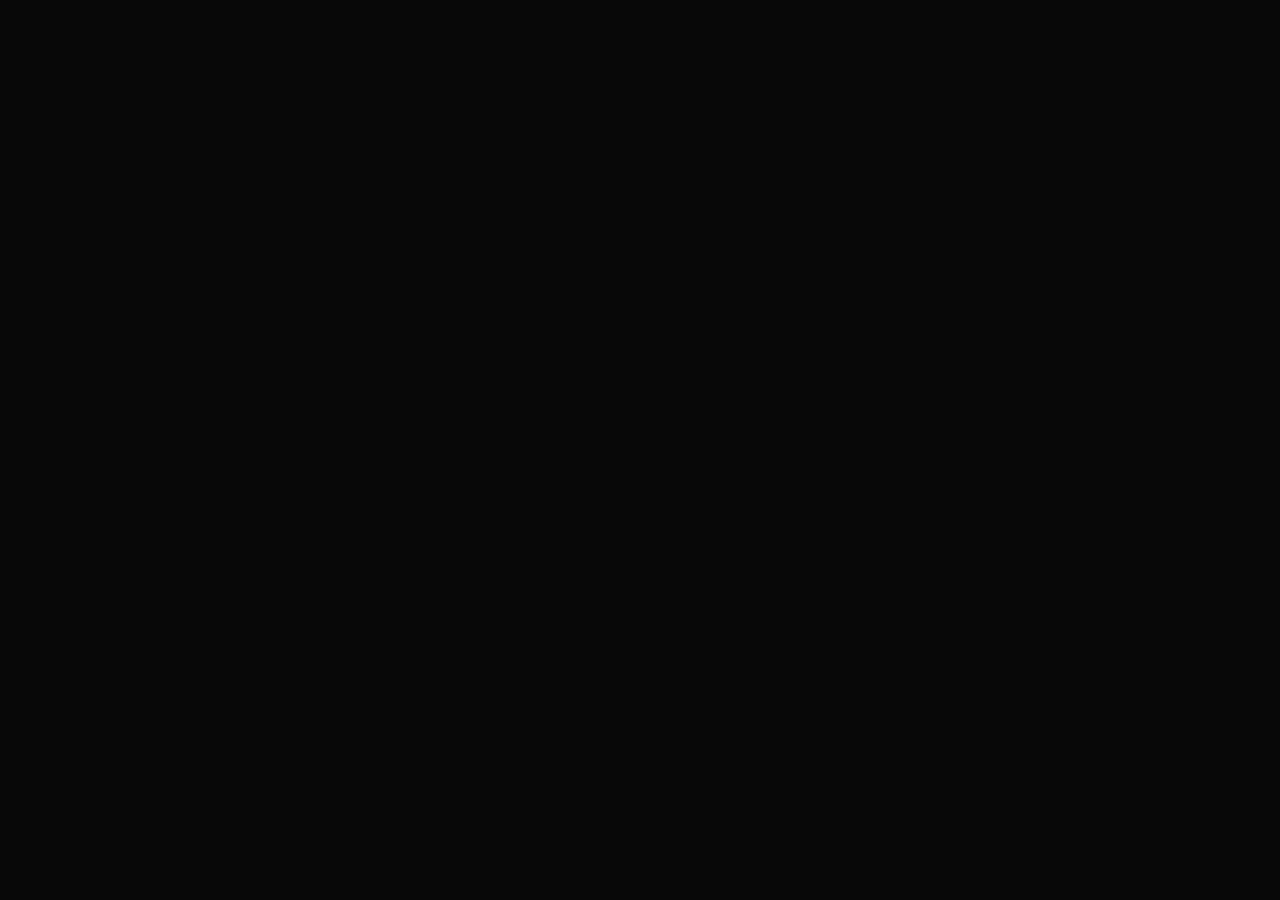
==== index.html @ 01e82305 "active State" ====
<!DOCTYPE html>
<html>
<head>
<meta name="viewport" content="width=device-width, user-scalable=no">
<title>Temma - Tell me more about</title>
<link rel="stylesheet" href="lib/tau/wearable/theme/default/tau.min.css">
<link rel="stylesheet" media="all and (-tizen-geometric-shape: circle)"
	href="lib/tau/wearable/theme/default/tau.circle.min.css">
<!-- load theme file for your application -->
<link rel="stylesheet" href="css/style.css">
</head>
<body>


	<div class="ui-page ui-page-active" id="main">
		<div class="ui-content new_margin_content">
			<div id="center"></div>

			<div id="direction"></div>
			<input type="button" id="direction-button">


		</div>


	</div>


	<div class="ui-page" id="two">
		<div class="ui-header"></div>
		<div class="ui-content">
			<div class="category">

				<div id="insidertip" class="filter"></div>
				<div id="sights" class="filter"></div>
				<div id="culinary" class="filter"></div>
			</div>
			<a href="#main">back</a> <a href="#third">orientation</a>
			<p id="tdlat"></p>
			<p id="beispiel"></p>

			<div id="location">Get Location</div>

		</div>

	</div>


	<div class="ui-page" id="third">
		<div class="ui-header"></div>
		<div class="ui-content">
		<div id="direction2"></div>
			<input type="button" id="direction-button2">
			<!-- <div id="application">
				<div id="rotation">rotate</div>
				<div id="shadow"></div>

				<div id="angle">
					0<sup>o</sup>
				</div>
				<div id="direct">N</div>
			</div> -->
			<!-- <a href="#main">back</a> -->


		</div>

	</div>



	<script src="lib/jquery.js" type="text/javascript"></script>
	<script type="text/javascript" src="lib/tau/wearable/js/tau.min.js"></script>
	<script src="minimongo/jsdelivr.js" type="text/javascript"></script>
	<script src="minimongo/dist/minimongo.js"></script>
	<script src="minimongo/point_of_interest.js" type="text/javascript"></script>
	<!-- <script src="minimongo/poi_muc.js" type="text/javascript"></script>  -->

	<script src="lowBatteryCheck.js" type="text/javascript"></script>
	<script src="app.js" type="text/javascript"></script>
	<script src="js/main.js" type="text/javascript"></script>
	<!--  <script src="js/draw_pois.js" type="text/javascript"></script> -->
	<!-- <script src="js/get_data.js" type="text/javascript"></script> -->
	<script src="js/calculate_distance.js" type="text/javascript"></script>
	<script src="js/calculate_bearing.js" type="text/javascript"></script>
	<!-- <script src="js/select_poi.js" type="text/javascript"></script> -->
</body>
</html>
---- lib/tau/wearable/theme/default/tau.min.css ----
/*
 * Copyright (c) 2015 Samsung Electronics Co., Ltd
 *
 * Licensed under the Flora License, Version 1.1 (the "License");
 * you may not use this file except in compliance with the License.
 * You may obtain a copy of the License at
 *
 *     http://floralicense.org/license/
 *
 * Unless required by applicable law or agreed to in writing, software
 * distributed under the License is distributed on an "AS IS" BASIS,
 * WITHOUT WARRANTIES OR CONDITIONS OF ANY KIND, either express or implied.
 * See the License for the specific language governing permissions and
 * limitations under the License.
 */
*{outline:0}article,aside,details,figcaption,figure,footer,header,hgroup,nav,section,summary{display:block}audio,canvas,video{display:inline-block;*display:inline;*zoom:1}audio:not([controls]){display:none;height:0}[hidden]{display:none}html{font-size:100%;-webkit-text-size-adjust:100%;-moz-text-size-adjust:100%;-ms-text-size-adjust:100%;-o-text-size-adjust:100%;text-size-adjust:100%}html,button,input,select,textarea{font-family:Tizen,Samsung Sans,Helvetica}body{margin:0}h1{font-size:2em;margin:.67em 0}h2{font-size:1.5em;margin:.83em 0}h3{font-size:1.17em;margin:1em 0}h4{font-size:1em;margin:1.33em 0}h5{font-size:.83em;margin:1.67em 0}h6{font-size:.75em;margin:2.33em 0}abbr[title]{border-bottom:1px dotted}b,strong{font-weight:700}blockquote{margin:1em 40px}dfn{font-style:italic}mark{background:#ff0;color:#000}p,pre{margin:1em 0}code,kbd,pre,samp{font-family:monospace,serif;_font-family:'courier new',monospace;font-size:1em}pre{white-space:pre;white-space:pre-wrap;word-wrap:break-word}q{quotes:none}q:before,q:after{content:'';content:none}small{font-size:75%}sub,sup{font-size:75%;line-height:0;position:relative;vertical-align:baseline}sup{top:-.5em}sub{bottom:-.25em}dl,menu,ol,ul{margin:1em 0}dd{margin:0 0 0 40px}menu,ol,ul{padding:0 0 0 40px}nav ul,nav ol{list-style:none;list-style-image:none}img{border:0;-ms-interpolation-mode:bicubic}svg:not(:root){overflow:hidden}figure{margin:0}form{margin:0}fieldset{border:1px solid silver;margin:0 2px;padding:.35em .625em .75em}legend{border:0;padding:0;white-space:normal;*margin-left:-7px}button,input,select,textarea{font-size:100%;margin:0;vertical-align:baseline;*vertical-align:middle}button,input{line-height:normal}button[disabled],input[disabled]{cursor:default}input[type=time],input[type=date]{color:#000}input[type=search]{-webkit-appearance:textfield;-moz-appearance:textfield;-ms-appearance:textfield;-o-appearance:textfield;appearance:textfield;-webkit-box-sizing:content-box;-moz-box-sizing:content-box;box-sizing:content-box}input[type=search]::-webkit-search-cancel-button,input[type=search]::-webkit-search-decoration{-webkit-appearance:none;-moz-appearance:none;-ms-appearance:none;-o-appearance:none;appearance:none}button::-moz-focus-inner,input::-moz-focus-inner{border:0;padding:0}textarea{overflow:auto;vertical-align:top}table{border-collapse:collapse;border-spacing:0}.tau-info-theme{position:absolute;top:-999px;left:-999px}.screen-hidden{visibility:hidden;position:absolute;top:-10000em;left:-10000em}button,input{outline:0;cursor:pointer}*{-webkit-box-sizing:border-box;-moz-box-sizing:border-box;box-sizing:border-box}a{text-decoration:none!important;color:rgba(245,245,245,1)}ul,li{margin:0;padding:0;list-style-type:none}img{margin:0;padding:0}html{-webkit-tap-highlight-color:rgba(0,0,0,0)}body{height:100%;font-size:2.125rem;font-family:Tizen,Samsung Sans,Helvetica;background:rgba(8,8,8,1);color:rgba(245,245,245,1)}.ui-page{width:100%;height:100%;overflow:hidden;position:absolute;top:0;left:0;display:none;background:rgba(8,8,8,1);-webkit-tap-highlight-color:rgba(0,0,0,0)}.ui-page.ui-page-active{display:flex;display:-webkit-flex;flex-direction:column;-webkit-flex-direction:column}.ui-page.ui-page-build{display:flex;display:-webkit-flex;flex-direction:column;-webkit-flex-direction:column;visibility:hidden}.ui-content{width:100%;height:auto;overflow:auto;-webkit-overflow-scrolling:touch;-moz-overflow-scrolling:touch;-o-overflow-scrolling:touch;-ms-overflow-scrolling:touch;overflow-scrolling:touch;flex:1;-webkit-flex:1}.ui-header{position:relative;width:100%;height:60px;line-height:60px;background-color:rgba(0,31,56,1)}.ui-header .ui-title{color:rgba(116,196,252,1);font-size:32px;font-weight:700;white-space:nowrap;overflow:hidden;margin:0;padding-left:16px;padding-right:16px;-webkit-mask-image:-webkit-linear-gradient(left,#000 80%,rgba(0,0,0,0) 95%)}.ui-header .ui-title.ui-icon{padding-left:60px;background-position:16px 14px;background-size:34px 34px;background-repeat:no-repeat}.ui-header.ui-has-more .ui-title{padding-right:78px;-webkit-mask-image:-webkit-linear-gradient(left,#000 70%,rgba(0,0,0,0) 75%)}.ui-header button.ui-more,.ui-header input.ui-more{border:0 none;padding:0}.ui-header .ui-more-disable{cursor:default;background-color:transparent}.ui-header .ui-more{display:block;position:absolute;top:0;right:0;width:68px;height:100%;overflow:hidden;text-indent:-1000em;background-position:center center;background-color:transparent;cursor:pointer}.ui-header .ui-more:active{background-color:rgba(23,73,115,1)}.ui-header .ui-more.ui-icon-detail{background-color:rgba(116,196,252,1);-webkit-mask-image:url(./images/Actionbar/tw_ic_menu_detail_normal_holo_dark.png);-moz-mask-image:url(./images/Actionbar/tw_ic_menu_detail_normal_holo_dark.png);-ms-mask-image:url(./images/Actionbar/tw_ic_menu_detail_normal_holo_dark.png);-o-mask-image:url(./images/Actionbar/tw_ic_menu_detail_normal_holo_dark.png);mask-image:url(./images/Actionbar/tw_ic_menu_detail_normal_holo_dark.png);-webkit-mask-size:3.25rem 3.75rem;-moz-mask-size:3.25rem 3.75rem;-ms-mask-size:3.25rem 3.75rem;-o-mask-size:3.25rem 3.75rem;mask-size:3.25rem 3.75rem;-webkit-mask-position:center;-moz-mask-position:center;-ms-mask-position:center;-o-mask-position:center;mask-position:center;-webkit-mask-repeat:no-repeat;-moz-mask-repeat:no-repeat;-ms-mask-repeat:no-repeat;-o-mask-repeat:no-repeat;mask-repeat:no-repeat}.ui-header .ui-more.ui-icon-detail[disabled=disabled]{cursor:default;background-color:transparent;background-color:rgba(116,196,252,.2);-webkit-mask-image:url(./images/Actionbar/tw_ic_menu_detail_disable_holo_dark.png);-moz-mask-image:url(./images/Actionbar/tw_ic_menu_detail_disable_holo_dark.png);-ms-mask-image:url(./images/Actionbar/tw_ic_menu_detail_disable_holo_dark.png);-o-mask-image:url(./images/Actionbar/tw_ic_menu_detail_disable_holo_dark.png);mask-image:url(./images/Actionbar/tw_ic_menu_detail_disable_holo_dark.png);-webkit-mask-size:3.25rem 3.75rem;-moz-mask-size:3.25rem 3.75rem;-ms-mask-size:3.25rem 3.75rem;-o-mask-size:3.25rem 3.75rem;mask-size:3.25rem 3.75rem;-webkit-mask-position:center;-moz-mask-position:center;-ms-mask-position:center;-o-mask-position:center;mask-position:center;-webkit-mask-repeat:no-repeat;-moz-mask-repeat:no-repeat;-ms-mask-repeat:no-repeat;-o-mask-repeat:no-repeat;mask-repeat:no-repeat}.ui-header .ui-more.ui-icon-overflow{background-color:rgba(116,196,252,1);-webkit-mask-image:url(./images/Actionbar/tw_ic_menu_moreoverflow_holo_dark.png);-moz-mask-image:url(./images/Actionbar/tw_ic_menu_moreoverflow_holo_dark.png);-ms-mask-image:url(./images/Actionbar/tw_ic_menu_moreoverflow_holo_dark.png);-o-mask-image:url(./images/Actionbar/tw_ic_menu_moreoverflow_holo_dark.png);mask-image:url(./images/Actionbar/tw_ic_menu_moreoverflow_holo_dark.png);-webkit-mask-size:3.25rem 3.75rem;-moz-mask-size:3.25rem 3.75rem;-ms-mask-size:3.25rem 3.75rem;-o-mask-size:3.25rem 3.75rem;mask-size:3.25rem 3.75rem;-webkit-mask-position:center;-moz-mask-position:center;-ms-mask-position:center;-o-mask-position:center;mask-position:center;-webkit-mask-repeat:no-repeat;-moz-mask-repeat:no-repeat;-ms-mask-repeat:no-repeat;-o-mask-repeat:no-repeat;mask-repeat:no-repeat}.ui-header .ui-more.ui-icon-overflow[disabled=disabled]{cursor:default;background-color:transparent;background-color:rgba(116,196,252,.2);-webkit-mask-image:url(./images/Actionbar/tw_ic_menu_moreoverflow_holo_dark.png);-moz-mask-image:url(./images/Actionbar/tw_ic_menu_moreoverflow_holo_dark.png);-ms-mask-image:url(./images/Actionbar/tw_ic_menu_moreoverflow_holo_dark.png);-o-mask-image:url(./images/Actionbar/tw_ic_menu_moreoverflow_holo_dark.png);mask-image:url(./images/Actionbar/tw_ic_menu_moreoverflow_holo_dark.png);-webkit-mask-size:3.25rem 3.75rem;-moz-mask-size:3.25rem 3.75rem;-ms-mask-size:3.25rem 3.75rem;-o-mask-size:3.25rem 3.75rem;mask-size:3.25rem 3.75rem;-webkit-mask-position:center;-moz-mask-position:center;-ms-mask-position:center;-o-mask-position:center;mask-position:center;-webkit-mask-repeat:no-repeat;-moz-mask-repeat:no-repeat;-ms-mask-repeat:no-repeat;-o-mask-repeat:no-repeat;mask-repeat:no-repeat}.ui-header .ui-more.ui-icon-selectall{background-color:rgba(116,196,252,1);-webkit-mask-image:url(./images/Actionbar/tw_ic_menu_selectall_normal_holo_dark.png);-moz-mask-image:url(./images/Actionbar/tw_ic_menu_selectall_normal_holo_dark.png);-ms-mask-image:url(./images/Actionbar/tw_ic_menu_selectall_normal_holo_dark.png);-o-mask-image:url(./images/Actionbar/tw_ic_menu_selectall_normal_holo_dark.png);mask-image:url(./images/Actionbar/tw_ic_menu_selectall_normal_holo_dark.png);-webkit-mask-size:3.25rem 3.75rem;-moz-mask-size:3.25rem 3.75rem;-ms-mask-size:3.25rem 3.75rem;-o-mask-size:3.25rem 3.75rem;mask-size:3.25rem 3.75rem;-webkit-mask-position:center;-moz-mask-position:center;-ms-mask-position:center;-o-mask-position:center;mask-position:center;-webkit-mask-repeat:no-repeat;-moz-mask-repeat:no-repeat;-ms-mask-repeat:no-repeat;-o-mask-repeat:no-repeat;mask-repeat:no-repeat}.ui-header .ui-more.ui-icon-selectall[disabled=disabled]{cursor:default;background-color:transparent;background-color:rgba(116,196,252,.2);-webkit-mask-image:url(./images/Actionbar/tw_ic_menu_selectall_disable_holo_dark.png);-moz-mask-image:url(./images/Actionbar/tw_ic_menu_selectall_disable_holo_dark.png);-ms-mask-image:url(./images/Actionbar/tw_ic_menu_selectall_disable_holo_dark.png);-o-mask-image:url(./images/Actionbar/tw_ic_menu_selectall_disable_holo_dark.png);mask-image:url(./images/Actionbar/tw_ic_menu_selectall_disable_holo_dark.png);-webkit-mask-size:3.25rem 3.75rem;-moz-mask-size:3.25rem 3.75rem;-ms-mask-size:3.25rem 3.75rem;-o-mask-size:3.25rem 3.75rem;mask-size:3.25rem 3.75rem;-webkit-mask-position:center;-moz-mask-position:center;-ms-mask-position:center;-o-mask-position:center;mask-position:center;-webkit-mask-repeat:no-repeat;-moz-mask-repeat:no-repeat;-ms-mask-repeat:no-repeat;-o-mask-repeat:no-repeat;mask-repeat:no-repeat}.ui-footer{width:100%;height:85px;position:relative;bottom:0;left:0}.ui-footer .ui-btn.ui-btn-icon-only{position:relative;text-indent:-624.9375rem}.ui-footer .ui-btn.ui-btn-icon-only::before{content:"";position:absolute;-webkit-mask-size:3.125rem 3.125rem;-webkit-mask-repeat:no-repeat;width:3.125rem;height:3.125rem;top:50%;left:50%;transform:translate3d(-50%,-50%,0)}.ui-page.ui-scroll-on .ui-scroller{width:100%;height:auto;overflow:hidden;overflow-y:auto;-webkit-overflow-scrolling:touch;-moz-overflow-scrolling:touch;-o-overflow-scrolling:touch;-ms-overflow-scrolling:touch;overflow-scrolling:touch;flex:1;-webkit-flex:1}.ui-page.ui-scroll-on .ui-content{height:auto!important;flex:none;-webkit-flex:none}.ui-page.ui-scroll-on .ui-footer{position:relative}.ui-footer.ui-fixed{position:fixed!important;bottom:0;left:0;width:100%;-webkit-transform:translate3d(0,0,0)}.ui-grid-col>*{float:left}.ui-page .ui-grid-col-1>*{float:left}.ui-page .ui-grid-col-1>*{width:100%}.ui-page .ui-grid-col-2>*{float:left}.ui-page .ui-grid-col-2>*{width:50%}.ui-page .ui-grid-col-3>*{float:left}.ui-page .ui-grid-col-3>*{width:33.333333333333336%}.ui-grid-row>*{display:block}@-webkit-keyframes indeterminate{0%{-webkit-mask-image:url(./images/Progress/tw_progressbar_indeterminate1_holo_dark.png);-moz-mask-image:url(./images/Progress/tw_progressbar_indeterminate1_holo_dark.png);-ms-mask-image:url(./images/Progress/tw_progressbar_indeterminate1_holo_dark.png);-o-mask-image:url(./images/Progress/tw_progressbar_indeterminate1_holo_dark.png);mask-image:url(./images/Progress/tw_progressbar_indeterminate1_holo_dark.png);-webkit-mask-repeat:no-repeat;-moz-mask-repeat:no-repeat;-ms-mask-repeat:no-repeat;-o-mask-repeat:no-repeat;mask-repeat:no-repeat;background-color:rgba(0,77,153,1)}25%{-webkit-mask-image:url(./images/Progress/tw_progressbar_indeterminate2_holo_dark.png);-moz-mask-image:url(./images/Progress/tw_progressbar_indeterminate2_holo_dark.png);-ms-mask-image:url(./images/Progress/tw_progressbar_indeterminate2_holo_dark.png);-o-mask-image:url(./images/Progress/tw_progressbar_indeterminate2_holo_dark.png);mask-image:url(./images/Progress/tw_progressbar_indeterminate2_holo_dark.png);-webkit-mask-repeat:no-repeat;-moz-mask-repeat:no-repeat;-ms-mask-repeat:no-repeat;-o-mask-repeat:no-repeat;mask-repeat:no-repeat;background-color:rgba(0,77,153,1)}50%{-webkit-mask-image:url(./images/Progress/tw_progressbar_indeterminate3_holo_dark.png);-moz-mask-image:url(./images/Progress/tw_progressbar_indeterminate3_holo_dark.png);-ms-mask-image:url(./images/Progress/tw_progressbar_indeterminate3_holo_dark.png);-o-mask-image:url(./images/Progress/tw_progressbar_indeterminate3_holo_dark.png);mask-image:url(./images/Progress/tw_progressbar_indeterminate3_holo_dark.png);-webkit-mask-repeat:no-repeat;-moz-mask-repeat:no-repeat;-ms-mask-repeat:no-repeat;-o-mask-repeat:no-repeat;mask-repeat:no-repeat;background-color:rgba(0,77,153,1)}75%{-webkit-mask-image:url(./images/Progress/tw_progressbar_indeterminate4_holo_dark.png);-moz-mask-image:url(./images/Progress/tw_progressbar_indeterminate4_holo_dark.png);-ms-mask-image:url(./images/Progress/tw_progressbar_indeterminate4_holo_dark.png);-o-mask-image:url(./images/Progress/tw_progressbar_indeterminate4_holo_dark.png);mask-image:url(./images/Progress/tw_progressbar_indeterminate4_holo_dark.png);-webkit-mask-repeat:no-repeat;-moz-mask-repeat:no-repeat;-ms-mask-repeat:no-repeat;-o-mask-repeat:no-repeat;mask-repeat:no-repeat;background-color:rgba(0,77,153,1)}100%{-webkit-mask-image:url(./images/Progress/tw_progressbar_indeterminate5_holo_dark.png);-moz-mask-image:url(./images/Progress/tw_progressbar_indeterminate5_holo_dark.png);-ms-mask-image:url(./images/Progress/tw_progressbar_indeterminate5_holo_dark.png);-o-mask-image:url(./images/Progress/tw_progressbar_indeterminate5_holo_dark.png);mask-image:url(./images/Progress/tw_progressbar_indeterminate5_holo_dark.png);-webkit-mask-repeat:no-repeat;-moz-mask-repeat:no-repeat;-ms-mask-repeat:no-repeat;-o-mask-repeat:no-repeat;mask-repeat:no-repeat;background-color:rgba(0,77,153,1)}}@-moz-keyframes indeterminate{0%{-webkit-mask-image:url(./images/Progress/tw_progressbar_indeterminate1_holo_dark.png);-moz-mask-image:url(./images/Progress/tw_progressbar_indeterminate1_holo_dark.png);-ms-mask-image:url(./images/Progress/tw_progressbar_indeterminate1_holo_dark.png);-o-mask-image:url(./images/Progress/tw_progressbar_indeterminate1_holo_dark.png);mask-image:url(./images/Progress/tw_progressbar_indeterminate1_holo_dark.png);-webkit-mask-repeat:no-repeat;-moz-mask-repeat:no-repeat;-ms-mask-repeat:no-repeat;-o-mask-repeat:no-repeat;mask-repeat:no-repeat;background-color:rgba(0,77,153,1)}25%{-webkit-mask-image:url(./images/Progress/tw_progressbar_indeterminate2_holo_dark.png);-moz-mask-image:url(./images/Progress/tw_progressbar_indeterminate2_holo_dark.png);-ms-mask-image:url(./images/Progress/tw_progressbar_indeterminate2_holo_dark.png);-o-mask-image:url(./images/Progress/tw_progressbar_indeterminate2_holo_dark.png);mask-image:url(./images/Progress/tw_progressbar_indeterminate2_holo_dark.png);-webkit-mask-repeat:no-repeat;-moz-mask-repeat:no-repeat;-ms-mask-repeat:no-repeat;-o-mask-repeat:no-repeat;mask-repeat:no-repeat;background-color:rgba(0,77,153,1)}50%{-webkit-mask-image:url(./images/Progress/tw_progressbar_indeterminate3_holo_dark.png);-moz-mask-image:url(./images/Progress/tw_progressbar_indeterminate3_holo_dark.png);-ms-mask-image:url(./images/Progress/tw_progressbar_indeterminate3_holo_dark.png);-o-mask-image:url(./images/Progress/tw_progressbar_indeterminate3_holo_dark.png);mask-image:url(./images/Progress/tw_progressbar_indeterminate3_holo_dark.png);-webkit-mask-repeat:no-repeat;-moz-mask-repeat:no-repeat;-ms-mask-repeat:no-repeat;-o-mask-repeat:no-repeat;mask-repeat:no-repeat;background-color:rgba(0,77,153,1)}75%{-webkit-mask-image:url(./images/Progress/tw_progressbar_indeterminate4_holo_dark.png);-moz-mask-image:url(./images/Progress/tw_progressbar_indeterminate4_holo_dark.png);-ms-mask-image:url(./images/Progress/tw_progressbar_indeterminate4_holo_dark.png);-o-mask-image:url(./images/Progress/tw_progressbar_indeterminate4_holo_dark.png);mask-image:url(./images/Progress/tw_progressbar_indeterminate4_holo_dark.png);-webkit-mask-repeat:no-repeat;-moz-mask-repeat:no-repeat;-ms-mask-repeat:no-repeat;-o-mask-repeat:no-repeat;mask-repeat:no-repeat;background-color:rgba(0,77,153,1)}100%{-webkit-mask-image:url(./images/Progress/tw_progressbar_indeterminate5_holo_dark.png);-moz-mask-image:url(./images/Progress/tw_progressbar_indeterminate5_holo_dark.png);-ms-mask-image:url(./images/Progress/tw_progressbar_indeterminate5_holo_dark.png);-o-mask-image:url(./images/Progress/tw_progressbar_indeterminate5_holo_dark.png);mask-image:url(./images/Progress/tw_progressbar_indeterminate5_holo_dark.png);-webkit-mask-repeat:no-repeat;-moz-mask-repeat:no-repeat;-ms-mask-repeat:no-repeat;-o-mask-repeat:no-repeat;mask-repeat:no-repeat;background-color:rgba(0,77,153,1)}}@-ms-keyframes indeterminate{0%{-webkit-mask-image:url(./images/Progress/tw_progressbar_indeterminate1_holo_dark.png);-moz-mask-image:url(./images/Progress/tw_progressbar_indeterminate1_holo_dark.png);-ms-mask-image:url(./images/Progress/tw_progressbar_indeterminate1_holo_dark.png);-o-mask-image:url(./images/Progress/tw_progressbar_indeterminate1_holo_dark.png);mask-image:url(./images/Progress/tw_progressbar_indeterminate1_holo_dark.png);-webkit-mask-repeat:no-repeat;-moz-mask-repeat:no-repeat;-ms-mask-repeat:no-repeat;-o-mask-repeat:no-repeat;mask-repeat:no-repeat;background-color:rgba(0,77,153,1)}25%{-webkit-mask-image:url(./images/Progress/tw_progressbar_indeterminate2_holo_dark.png);-moz-mask-image:url(./images/Progress/tw_progressbar_indeterminate2_holo_dark.png);-ms-mask-image:url(./images/Progress/tw_progressbar_indeterminate2_holo_dark.png);-o-mask-image:url(./images/Progress/tw_progressbar_indeterminate2_holo_dark.png);mask-image:url(./images/Progress/tw_progressbar_indeterminate2_holo_dark.png);-webkit-mask-repeat:no-repeat;-moz-mask-repeat:no-repeat;-ms-mask-repeat:no-repeat;-o-mask-repeat:no-repeat;mask-repeat:no-repeat;background-color:rgba(0,77,153,1)}50%{-webkit-mask-image:url(./images/Progress/tw_progressbar_indeterminate3_holo_dark.png);-moz-mask-image:url(./images/Progress/tw_progressbar_indeterminate3_holo_dark.png);-ms-mask-image:url(./images/Progress/tw_progressbar_indeterminate3_holo_dark.png);-o-mask-image:url(./images/Progress/tw_progressbar_indeterminate3_holo_dark.png);mask-image:url(./images/Progress/tw_progressbar_indeterminate3_holo_dark.png);-webkit-mask-repeat:no-repeat;-moz-mask-repeat:no-repeat;-ms-mask-repeat:no-repeat;-o-mask-repeat:no-repeat;mask-repeat:no-repeat;background-color:rgba(0,77,153,1)}75%{-webkit-mask-image:url(./images/Progress/tw_progressbar_indeterminate4_holo_dark.png);-moz-mask-image:url(./images/Progress/tw_progressbar_indeterminate4_holo_dark.png);-ms-mask-image:url(./images/Progress/tw_progressbar_indeterminate4_holo_dark.png);-o-mask-image:url(./images/Progress/tw_progressbar_indeterminate4_holo_dark.png);mask-image:url(./images/Progress/tw_progressbar_indeterminate4_holo_dark.png);-webkit-mask-repeat:no-repeat;-moz-mask-repeat:no-repeat;-ms-mask-repeat:no-repeat;-o-mask-repeat:no-repeat;mask-repeat:no-repeat;background-color:rgba(0,77,153,1)}100%{-webkit-mask-image:url(./images/Progress/tw_progressbar_indeterminate5_holo_dark.png);-moz-mask-image:url(./images/Progress/tw_progressbar_indeterminate5_holo_dark.png);-ms-mask-image:url(./images/Progress/tw_progressbar_indeterminate5_holo_dark.png);-o-mask-image:url(./images/Progress/tw_progressbar_indeterminate5_holo_dark.png);mask-image:url(./images/Progress/tw_progressbar_indeterminate5_holo_dark.png);-webkit-mask-repeat:no-repeat;-moz-mask-repeat:no-repeat;-ms-mask-repeat:no-repeat;-o-mask-repeat:no-repeat;mask-repeat:no-repeat;background-color:rgba(0,77,153,1)}}@-o-keyframes indeterminate{0%{-webkit-mask-image:url(./images/Progress/tw_progressbar_indeterminate1_holo_dark.png);-moz-mask-image:url(./images/Progress/tw_progressbar_indeterminate1_holo_dark.png);-ms-mask-image:url(./images/Progress/tw_progressbar_indeterminate1_holo_dark.png);-o-mask-image:url(./images/Progress/tw_progressbar_indeterminate1_holo_dark.png);mask-image:url(./images/Progress/tw_progressbar_indeterminate1_holo_dark.png);-webkit-mask-repeat:no-repeat;-moz-mask-repeat:no-repeat;-ms-mask-repeat:no-repeat;-o-mask-repeat:no-repeat;mask-repeat:no-repeat;background-color:rgba(0,77,153,1)}25%{-webkit-mask-image:url(./images/Progress/tw_progressbar_indeterminate2_holo_dark.png);-moz-mask-image:url(./images/Progress/tw_progressbar_indeterminate2_holo_dark.png);-ms-mask-image:url(./images/Progress/tw_progressbar_indeterminate2_holo_dark.png);-o-mask-image:url(./images/Progress/tw_progressbar_indeterminate2_holo_dark.png);mask-image:url(./images/Progress/tw_progressbar_indeterminate2_holo_dark.png);-webkit-mask-repeat:no-repeat;-moz-mask-repeat:no-repeat;-ms-mask-repeat:no-repeat;-o-mask-repeat:no-repeat;mask-repeat:no-repeat;background-color:rgba(0,77,153,1)}50%{-webkit-mask-image:url(./images/Progress/tw_progressbar_indeterminate3_holo_dark.png);-moz-mask-image:url(./images/Progress/tw_progressbar_indeterminate3_holo_dark.png);-ms-mask-image:url(./images/Progress/tw_progressbar_indeterminate3_holo_dark.png);-o-mask-image:url(./images/Progress/tw_progressbar_indeterminate3_holo_dark.png);mask-image:url(./images/Progress/tw_progressbar_indeterminate3_holo_dark.png);-webkit-mask-repeat:no-repeat;-moz-mask-repeat:no-repeat;-ms-mask-repeat:no-repeat;-o-mask-repeat:no-repeat;mask-repeat:no-repeat;background-color:rgba(0,77,153,1)}75%{-webkit-mask-image:url(./images/Progress/tw_progressbar_indeterminate4_holo_dark.png);-moz-mask-image:url(./images/Progress/tw_progressbar_indeterminate4_holo_dark.png);-ms-mask-image:url(./images/Progress/tw_progressbar_indeterminate4_holo_dark.png);-o-mask-image:url(./images/Progress/tw_progressbar_indeterminate4_holo_dark.png);mask-image:url(./images/Progress/tw_progressbar_indeterminate4_holo_dark.png);-webkit-mask-repeat:no-repeat;-moz-mask-repeat:no-repeat;-ms-mask-repeat:no-repeat;-o-mask-repeat:no-repeat;mask-repeat:no-repeat;background-color:rgba(0,77,153,1)}100%{-webkit-mask-image:url(./images/Progress/tw_progressbar_indeterminate5_holo_dark.png);-moz-mask-image:url(./images/Progress/tw_progressbar_indeterminate5_holo_dark.png);-ms-mask-image:url(./images/Progress/tw_progressbar_indeterminate5_holo_dark.png);-o-mask-image:url(./images/Progress/tw_progressbar_indeterminate5_holo_dark.png);mask-image:url(./images/Progress/tw_progressbar_indeterminate5_holo_dark.png);-webkit-mask-repeat:no-repeat;-moz-mask-repeat:no-repeat;-ms-mask-repeat:no-repeat;-o-mask-repeat:no-repeat;mask-repeat:no-repeat;background-color:rgba(0,77,153,1)}}@keyframes indeterminate{0%{-webkit-mask-image:url(./images/Progress/tw_progressbar_indeterminate1_holo_dark.png);-moz-mask-image:url(./images/Progress/tw_progressbar_indeterminate1_holo_dark.png);-ms-mask-image:url(./images/Progress/tw_progressbar_indeterminate1_holo_dark.png);-o-mask-image:url(./images/Progress/tw_progressbar_indeterminate1_holo_dark.png);mask-image:url(./images/Progress/tw_progressbar_indeterminate1_holo_dark.png);-webkit-mask-repeat:no-repeat;-moz-mask-repeat:no-repeat;-ms-mask-repeat:no-repeat;-o-mask-repeat:no-repeat;mask-repeat:no-repeat;background-color:rgba(0,77,153,1)}25%{-webkit-mask-image:url(./images/Progress/tw_progressbar_indeterminate2_holo_dark.png);-moz-mask-image:url(./images/Progress/tw_progressbar_indeterminate2_holo_dark.png);-ms-mask-image:url(./images/Progress/tw_progressbar_indeterminate2_holo_dark.png);-o-mask-image:url(./images/Progress/tw_progressbar_indeterminate2_holo_dark.png);mask-image:url(./images/Progress/tw_progressbar_indeterminate2_holo_dark.png);-webkit-mask-repeat:no-repeat;-moz-mask-repeat:no-repeat;-ms-mask-repeat:no-repeat;-o-mask-repeat:no-repeat;mask-repeat:no-repeat;background-color:rgba(0,77,153,1)}50%{-webkit-mask-image:url(./images/Progress/tw_progressbar_indeterminate3_holo_dark.png);-moz-mask-image:url(./images/Progress/tw_progressbar_indeterminate3_holo_dark.png);-ms-mask-image:url(./images/Progress/tw_progressbar_indeterminate3_holo_dark.png);-o-mask-image:url(./images/Progress/tw_progressbar_indeterminate3_holo_dark.png);mask-image:url(./images/Progress/tw_progressbar_indeterminate3_holo_dark.png);-webkit-mask-repeat:no-repeat;-moz-mask-repeat:no-repeat;-ms-mask-repeat:no-repeat;-o-mask-repeat:no-repeat;mask-repeat:no-repeat;background-color:rgba(0,77,153,1)}75%{-webkit-mask-image:url(./images/Progress/tw_progressbar_indeterminate4_holo_dark.png);-moz-mask-image:url(./images/Progress/tw_progressbar_indeterminate4_holo_dark.png);-ms-mask-image:url(./images/Progress/tw_progressbar_indeterminate4_holo_dark.png);-o-mask-image:url(./images/Progress/tw_progressbar_indeterminate4_holo_dark.png);mask-image:url(./images/Progress/tw_progressbar_indeterminate4_holo_dark.png);-webkit-mask-repeat:no-repeat;-moz-mask-repeat:no-repeat;-ms-mask-repeat:no-repeat;-o-mask-repeat:no-repeat;mask-repeat:no-repeat;background-color:rgba(0,77,153,1)}100%{-webkit-mask-image:url(./images/Progress/tw_progressbar_indeterminate5_holo_dark.png);-moz-mask-image:url(./images/Progress/tw_progressbar_indeterminate5_holo_dark.png);-ms-mask-image:url(./images/Progress/tw_progressbar_indeterminate5_holo_dark.png);-o-mask-image:url(./images/Progress/tw_progressbar_indeterminate5_holo_dark.png);mask-image:url(./images/Progress/tw_progressbar_indeterminate5_holo_dark.png);-webkit-mask-repeat:no-repeat;-moz-mask-repeat:no-repeat;-ms-mask-repeat:no-repeat;-o-mask-repeat:no-repeat;mask-repeat:no-repeat;background-color:rgba(0,77,153,1)}}progress{position:relative;padding-left:1rem;padding-right:1rem;margin-top:.875rem;margin-bottom:.875rem;width:100%;height:.375rem;-webkit-appearance:none;-moz-appearance:none;-ms-appearance:none;-o-appearance:none;appearance:none;border:0}progress::-webkit-progress-bar{position:relative;background-color:rgba(71,71,71,1);border-radius:.125rem;overflow:hidden}progress::-webkit-progress-value{background-color:rgba(55,161,237,1);height:.375rem;border-radius:.125rem;overflow:hidden}progress.ui-progress-indeterminate::-webkit-progress-bar{background-color:rgba(55,161,237,1)}progress.ui-progress-indeterminate::-webkit-progress-value{background-size:100% 100%;-webkit-animation:indeterminate 150ms infinite;-moz-animation:indeterminate 150ms infinite;-ms-animation:indeterminate 150ms infinite;-o-animation:indeterminate 150ms infinite;animation:indeterminate 150ms infinite}.ui-progress-proportion{display:inline-block;float:left;font-size:20px;padding-left:1rem;padding-right:1rem;margin-top:-.625rem;color:rgba(245,245,245,1)}.ui-progress-ratio{display:inline-block;float:right;font-size:20px;padding-left:1rem;padding-right:1rem;margin-top:-.625rem;color:rgba(245,245,245,1)}.ui-circle-progress{display:none}.ui-progressbar.ui-progressbar-full{position:fixed;top:0;left:0;width:100%;height:100%}.ui-progressbar.ui-progressbar-large{width:6.25rem;height:6.25rem}.ui-progressbar.ui-progressbar-medium{width:5.25rem;height:5.25rem}.ui-progressbar.ui-progressbar-small{width:3.5rem;height:3.5rem}.ui-progressbar{position:relative;display:inline-block;pointer-events:none}.ui-progressbar .ui-progressbar-value.ui-progressbar-half{clip:rect(auto,auto,auto,auto)}.ui-progressbar .ui-progressbar-value.ui-progressbar-half .ui-progressbar-value-right{-webkit-transform:rotate(180deg)}.ui-progressbar .ui-progressbar-value{clip:rect(0,1em,1em,.5em);width:100%;height:100%;position:absolute}.ui-progressbar .ui-progressbar-value .ui-progressbar-value-left{border:.5rem solid rgba(55,161,237,1);border-radius:50%;clip:rect(0,.5em,1em,0);height:100%;width:100%;position:absolute}.ui-progressbar .ui-progressbar-value .ui-progressbar-value-right{border:.5rem solid rgba(55,161,237,1);border-radius:50%;clip:rect(0,.5em,1em,0);width:100%;height:100%;position:absolute}.ui-progressbar .ui-progressbar-bg{border:.5rem solid rgba(71,71,71,1);border-radius:50%;width:100%;height:100%}.ui-switch{width:100%;color:rgba(245,245,245,1)}.ui-switch-inneroffset,.ui-switch-handler{display:none}.ui-switch-text{margin-top:30px;margin-bottom:40px;padding:0 30px;font-size:34px;text-align:center}.ui-switch-sub-text{margin-top:48px;font-size:26px;text-align:center;color:T161}.ui-toggleswitch{position:relative;display:inline-block;width:103.5px;height:55px;overflow:hidden}.ui-toggleswitch.ui-toggleswitch-large{width:207px;height:110px}.ui-toggleswitch .ui-switch-input{position:absolute;width:100%;height:100%;-webkit-appearance:none;display:block}.ui-toggleswitch .ui-switch-input::before{content:"";position:absolute;width:100%;height:100%;-webkit-mask-image:url(images/Controller_icon/toggle_changeable.png);-moz-mask-image:url(images/Controller_icon/toggle_changeable.png);-ms-mask-image:url(images/Controller_icon/toggle_changeable.png);-o-mask-image:url(images/Controller_icon/toggle_changeable.png);mask-image:url(images/Controller_icon/toggle_changeable.png);-webkit-mask-size:100% 400%;-moz-mask-size:100% 400%;-ms-mask-size:100% 400%;-o-mask-size:100% 400%;mask-size:100% 400%;-webkit-mask-repeat:no-repeat;-moz-mask-repeat:no-repeat;-ms-mask-repeat:no-repeat;-o-mask-repeat:no-repeat;mask-repeat:no-repeat;-webkit-mask-position:0 0;-moz-mask-position:0 0;-ms-mask-position:0 0;-o-mask-position:0 0;mask-position:0 0;background-color:rgba(97,96,96,1);z-index:0}.ui-toggleswitch .ui-switch-input:active::before{background-color:rgba(97,96,96,1)}.ui-toggleswitch .ui-switch-input:active~.ui-switch-activation,.ui-toggleswitch .ui-switch-input:active~.ui-switch-button{background-color:rgba(173,173,173,1)}.ui-toggleswitch .ui-switch-input:active~.ui-switch-activation::before,.ui-toggleswitch .ui-switch-input:active~.ui-switch-button::before{background-color:rgba(97,96,96,1)}.ui-toggleswitch .ui-switch-activation,.ui-toggleswitch .ui-switch-button{width:100%;height:100%;-webkit-mask-image:url(images/Controller_icon/toggle_changeable.png);-moz-mask-image:url(images/Controller_icon/toggle_changeable.png);-ms-mask-image:url(images/Controller_icon/toggle_changeable.png);-o-mask-image:url(images/Controller_icon/toggle_changeable.png);mask-image:url(images/Controller_icon/toggle_changeable.png);-webkit-mask-size:100% 400%;-moz-mask-size:100% 400%;-ms-mask-size:100% 400%;-o-mask-size:100% 400%;mask-size:100% 400%;-webkit-mask-repeat:no-repeat;-moz-mask-repeat:no-repeat;-ms-mask-repeat:no-repeat;-o-mask-repeat:no-repeat;mask-repeat:no-repeat;-webkit-mask-position:0 33.3%;-moz-mask-position:0 33.3%;-ms-mask-position:0 33.3%;-o-mask-position:0 33.3%;mask-position:0 33.3%;background-color:rgba(245,245,245,1);position:absolute;top:0;left:0;pointer-events:none;z-index:1}.ui-toggleswitch .ui-switch-activation::before,.ui-toggleswitch .ui-switch-button::before{content:"";position:absolute;width:100%;height:100%;-webkit-mask-image:url(images/Controller_icon/toggle_changeable.png);-moz-mask-image:url(images/Controller_icon/toggle_changeable.png);-ms-mask-image:url(images/Controller_icon/toggle_changeable.png);-o-mask-image:url(images/Controller_icon/toggle_changeable.png);mask-image:url(images/Controller_icon/toggle_changeable.png);-webkit-mask-size:100% 400%;-moz-mask-size:100% 400%;-ms-mask-size:100% 400%;-o-mask-size:100% 400%;mask-size:100% 400%;-webkit-mask-repeat:no-repeat;-moz-mask-repeat:no-repeat;-ms-mask-repeat:no-repeat;-o-mask-repeat:no-repeat;mask-repeat:no-repeat;-webkit-mask-position:0 66.7%;-moz-mask-position:0 66.7%;-ms-mask-position:0 66.7%;-o-mask-position:0 66.7%;mask-position:0 66.7%;background-color:rgba(128,128,128,1);top:0;left:0}.ui-toggleswitch .ui-switch-input:checked~.ui-switch-activation,.ui-toggleswitch .ui-switch-input:checked~.ui-switch-button{width:100%;height:100%;background-color:rgba(245,245,245,1);-webkit-mask-position:0 33%;-moz-mask-position:0 33%;-ms-mask-position:0 33%;-o-mask-position:0 33%;mask-position:0 33%;-webkit-transform:translate3d(36.23%,0,0);-moz-transform:translate3d(36.23%,0,0);-ms-transform:translate3d(36.23%,0,0);-o-transform:translate3d(36.23%,0,0);transform:translate3d(36.23%,0,0)}.ui-toggleswitch .ui-switch-input:checked~.ui-switch-activation::before,.ui-toggleswitch .ui-switch-input:checked~.ui-switch-button::before{-webkit-mask-position:0 100%;-moz-mask-position:0 100%;-ms-mask-position:0 100%;-o-mask-position:0 100%;mask-position:0 100%;background-color:rgba(112,186,15,1)}.ui-toggleswitch .ui-switch-input:checked::before{background-color:rgba(112,186,15,1)}.ui-toggleswitch .ui-switch-input:checked:active::before{background-color:rgba(71,97,37,1)}.ui-toggleswitch .ui-switch-input:checked:active~.ui-switch-activation,.ui-toggleswitch .ui-switch-input:checked:active~.ui-switch-button{background-color:rgba(173,173,173,1)}.ui-toggleswitch .ui-switch-input:checked:active~.ui-switch-activation::before,.ui-toggleswitch .ui-switch-input:checked:active~.ui-switch-button::before{background-color:rgba(71,97,37,1)}@-webkit-keyframes fullprocess{0%{-webkit-mask-position:0vw 0vw}2%{-webkit-mask-position:-100vw 0vw}3%{-webkit-mask-position:-200vw 0vw}5%{-webkit-mask-position:-300vw 0vw}7%{-webkit-mask-position:-400vw 0vw}8%{-webkit-mask-position:-500vw 0vw}10%{-webkit-mask-position:-600vw 0vw}12%{-webkit-mask-position:0vw -100vw}14%{-webkit-mask-position:-100vw -100vw}15%{-webkit-mask-position:-200vw -100vw}17%{-webkit-mask-position:-300vw -100vw}19%{-webkit-mask-position:-400vw -100vw}20%{-webkit-mask-position:-500vw -100vw}22%{-webkit-mask-position:-600vw -100vw}24%{-webkit-mask-position:0vw -200vw}25%{-webkit-mask-position:-100vw -200vw}27%{-webkit-mask-position:-200vw -200vw}29%{-webkit-mask-position:-300vw -200vw}31%{-webkit-mask-position:-400vw -200vw}32%{-webkit-mask-position:-500vw -200vw}34%{-webkit-mask-position:-600vw -200vw}36%{-webkit-mask-position:0vw -300vw}37%{-webkit-mask-position:-100vw -300vw}39%{-webkit-mask-position:-200vw -300vw}41%{-webkit-mask-position:-300vw -300vw}42%{-webkit-mask-position:-400vw -300vw}44%{-webkit-mask-position:-500vw -300vw}46%{-webkit-mask-position:-600vw -300vw}47%{-webkit-mask-position:0vw -400vw}49%{-webkit-mask-position:-100vw -400vw}51%{-webkit-mask-position:-200vw -400vw}53%{-webkit-mask-position:-300vw -400vw}54%{-webkit-mask-position:-400vw -400vw}56%{-webkit-mask-position:-500vw -400vw}58%{-webkit-mask-position:-600vw -400vw}59%{-webkit-mask-position:0vw -500vw}61%{-webkit-mask-position:-100vw -500vw}63%{-webkit-mask-position:-200vw -500vw}64%{-webkit-mask-position:-300vw -500vw}66%{-webkit-mask-position:-400vw -500vw}68%{-webkit-mask-position:-500vw -500vw}69%{-webkit-mask-position:-600vw -500vw}71%{-webkit-mask-position:0vw -600vw}73%{-webkit-mask-position:-100vw -600vw}75%{-webkit-mask-position:-200vw -600vw}76%{-webkit-mask-position:-300vw -600vw}78%{-webkit-mask-position:-400vw -600vw}80%{-webkit-mask-position:-500vw -600vw}81%{-webkit-mask-position:-600vw -600vw}83%{-webkit-mask-position:0vw -700vw}85%{-webkit-mask-position:-100vw -700vw}86%{-webkit-mask-position:-200vw -700vw}88%{-webkit-mask-position:-300vw -700vw}90%{-webkit-mask-position:-400vw -700vw}92%{-webkit-mask-position:-500vw -700vw}93%{-webkit-mask-position:-600vw -700vw}95%{-webkit-mask-position:0vw -800vw}97%{-webkit-mask-position:-100vw -800vw}98%{-webkit-mask-position:-200vw -800vw}100%{-webkit-mask-position:-300vw -800vw}}@-webkit-keyframes smallprocess{0%{-webkit-mask-position:0 0}2%{-webkit-mask-position:-76px 0}3%{-webkit-mask-position:-152px 0}5%{-webkit-mask-position:-228px 0}7%{-webkit-mask-position:-304px 0}8%{-webkit-mask-position:-380px 0}10%{-webkit-mask-position:-456px 0}12%{-webkit-mask-position:0 -76px}14%{-webkit-mask-position:-76px -76px}15%{-webkit-mask-position:-152px -76px}17%{-webkit-mask-position:-228px -76px}19%{-webkit-mask-position:-304px -76px}20%{-webkit-mask-position:-380px -76px}22%{-webkit-mask-position:-456px -76px}24%{-webkit-mask-position:0 -152px}25%{-webkit-mask-position:-76px -152px}27%{-webkit-mask-position:-152px -152px}29%{-webkit-mask-position:-228px -152px}31%{-webkit-mask-position:-304px -152px}32%{-webkit-mask-position:-380px -152px}34%{-webkit-mask-position:-456px -152px}36%{-webkit-mask-position:0 -228px}37%{-webkit-mask-position:-76px -228px}39%{-webkit-mask-position:-152px -228px}41%{-webkit-mask-position:-228px -228px}42%{-webkit-mask-position:-304px -228px}44%{-webkit-mask-position:-380px -228px}46%{-webkit-mask-position:-456px -228px}47%{-webkit-mask-position:0 -304px}49%{-webkit-mask-position:-76px -304px}51%{-webkit-mask-position:-152px -304px}53%{-webkit-mask-position:-228px -304px}54%{-webkit-mask-position:-304px -304px}56%{-webkit-mask-position:-380px -304px}58%{-webkit-mask-position:-456px -304px}59%{-webkit-mask-position:0 -380px}61%{-webkit-mask-position:-76px -380px}63%{-webkit-mask-position:-152px -380px}64%{-webkit-mask-position:-228px -380px}66%{-webkit-mask-position:-304px -380px}68%{-webkit-mask-position:-380px -380px}69%{-webkit-mask-position:-456px -380px}71%{-webkit-mask-position:0 -456px}73%{-webkit-mask-position:-76px -456px}75%{-webkit-mask-position:-152px -456px}76%{-webkit-mask-position:-228px -456px}78%{-webkit-mask-position:-304px -456px}80%{-webkit-mask-position:-380px -456px}81%{-webkit-mask-position:-456px -456px}83%{-webkit-mask-position:0 -532px}85%{-webkit-mask-position:-76px -532px}86%{-webkit-mask-position:-152px -532px}88%{-webkit-mask-position:-228px -532px}90%{-webkit-mask-position:-304px -532px}92%{-webkit-mask-position:-380px -532px}93%{-webkit-mask-position:-456px -532px}95%{-webkit-mask-position:0 -608px}97%{-webkit-mask-position:-76px -608px}98%{-webkit-mask-position:-152px -608px}100%{-webkit-mask-position:-228px -608px}}.ui-processing{background-color:rgba(0,77,153,1);-webkit-mask-image:url(./images/Processing/processingsmall.png);-webkit-mask-repeat:no-repeat;-webkit-animation-duration:1s;-webkit-animation-iteration-count:infinite;-webkit-animation-timing-function:step-start;-webkit-animation-name:smallprocess;width:4.75rem;height:4.75rem;margin:0 auto}.ui-processing-text{margin:0 auto;text-align:center;width:10.5rem;font-size:1.5rem;color:rgba(245,245,245,1)}.ui-processing.ui-processing-full-size{background-color:rgba(0,77,153,1);-webkit-mask-image:url(./images/Processing/processingfull.png);-webkit-mask-repeat:no-repeat;-webkit-animation-duration:1s;-webkit-animation-iteration-count:infinite;-webkit-animation-timing-function:step-start;-webkit-animation-name:fullprocess;pointer-events:none;position:fixed;width:100vw;height:100vw;top:0;left:0;margin:0}.ui-btn{display:block;padding-top:28.5px;padding-right:10px;padding-bottom:28.5px;padding-left:10px;margin:0;font-size:32px;line-height:28px;text-align:center;white-space:nowrap;cursor:pointer;vertical-align:middle;text-overflow:ellipsis;overflow:hidden;border:0 none;color:rgba(245,245,245,1);background-color:rgba(2,56,92,1)}a.ui-btn:active:hover,.ui-btn:enabled:active:hover{background-color:rgba(23,73,115,1)}.ui-btn:enabled:focus{background-color:rgba(2,56,92,1)}a.ui-btn.ui-state-disabled,.ui-btn:disabled{color:rgba(245,245,245,.2);background-color:rgba(3,44,64,1);cursor:default}.ui-btn.ui-multiline{padding-top:10px;padding-bottom:10px}.ui-btn.ui-inline{display:inline-block}.ui-btn.ui-btn-icon{background-position:center center;height:76px;text-indent:-1000em;overflow:hidden;background-repeat:no-repeat;background-size:60px 60px;position:relative}.ui-btn-icon::before{content:"";background-color:rgba(245,245,245,1);-webkit-mask-size:60px 60px;-webkit-mask-repeat:no-repeat;-webkit-mask-position:0 0;width:60px;height:60px;top:50%;left:50%;transform:translate3d(-50%,-50%,0);position:absolute;-webkit-mask-image:-webkit-linear-gradient(transparent,transparent)}.ui-default{color:rgba(245,245,245,1);background-color:rgba(2,56,92,1)}a.ui-default:active:hover,.ui-default:enabled:active:hover{background-color:rgba(23,73,115,1)}.ui-default:enabled:focus{background-color:rgba(2,56,92,1)}a.ui-default.ui-state-disabled,.ui-default:disabled{color:rgba(245,245,245,.2);background-color:rgba(3,44,64,1);cursor:default}.ui-color-red{color:rgba(245,245,245,1);background-color:rgba(207,36,2,1)}a.ui-color-red:active:hover,.ui-color-red:enabled:active:hover{background-color:rgba(222,102,78,1)}.ui-color-red:enabled:focus{background-color:rgba(207,36,2,1)}a.ui-color-red.ui-state-disabled,.ui-color-red:disabled{color:rgba(245,245,245,.2);background-color:rgba(69,11,1,1);cursor:default}.ui-color-orange{color:rgba(245,245,245,1);background-color:rgba(237,134,0,1)}a.ui-color-orange:active:hover,.ui-color-orange:enabled:active:hover{background-color:rgba(242,171,78,1)}.ui-color-orange:enabled:focus{background-color:rgba(237,134,0,1)}a.ui-color-orange.ui-state-disabled,.ui-color-orange:disabled{color:rgba(245,245,245,.2);background-color:rgba(69,39,5,1);cursor:default}.ui-color-green{color:rgba(245,245,245,1);background-color:rgba(97,163,16,1)}a.ui-color-green:active:hover,.ui-color-green:enabled:active:hover{background-color:rgba(146,191,90,1)}.ui-color-green:enabled:focus{background-color:rgba(97,163,16,1)}a.ui-color-green.ui-state-disabled,.ui-color-green:disabled{color:rgba(245,245,245,.2);background-color:rgba(50,54,48,1);cursor:default}.ui-btn:focus,.ui-btn:active{outline:0}a.ui-btn{text-decoration:none;box-sizing:border-box}button.ui-btn,input.ui-btn{box-sizing:border-box;-webkit-appearance:none;-moz-appearance:none;-ms-appearance:none;-o-appearance:none;appearance:none;width:100%}button.ui-btn.ui-inline,input.ui-btn.ui-inline{display:inline-block;width:auto}.ui-grid-col-1>.ui-btn{border-left:solid 1px rgba(8,8,8,1)}.ui-grid-col-1>.ui-btn:first-child{border-left:0 none}.ui-grid-col-2>.ui-btn{border-left:solid 1px rgba(8,8,8,1)}.ui-grid-col-2>.ui-btn:first-child{border-left:0 none}.ui-grid-col-3>.ui-btn{border-left:solid 1px rgba(8,8,8,1)}.ui-grid-col-3>.ui-btn:first-child{border-left:0 none}.ui-grid-row>.ui-btn{margin-top:1px}.ui-grid-row>.ui-btn:first-child{margin-top:0}.ui-popup{position:fixed;left:0;width:100%;margin:0;background-color:rgba(0,17,33,1);border:3px solid rgba(0,55,92,1);display:none;z-index:1100}.ui-popup:not(.ui-ctxpopup){bottom:0}.ui-popup .ui-popup-header{width:100%;min-height:68px;font-size:30px;text-align:left;background-color:rgba(5,42,71,1);color:rgba(116,196,252,1);padding-top:14px;padding-right:13px;padding-bottom:14px;padding-left:13px;overflow:hidden;text-overflow:ellipsis;white-space:nowrap}.ui-popup .ui-popup-content{width:100%;min-height:14rem;font-size:2.125rem;text-align:left;color:rgba(245,245,245,1);background-color:rgba(0,17,33,1);padding:10px 16px 9px;overflow:auto;-webkit-overflow-scrolling:touch;-moz-overflow-scrolling:touch;-o-overflow-scrolling:touch;-ms-overflow-scrolling:touch;overflow-scrolling:touch}.ui-popup .ui-popup-content .ui-listview,.ui-popup .ui-popup-content .ui-inline-listview{margin:-.5625rem -1rem -.5625rem -1rem}.ui-popup .ui-popup-content .ui-listview li,.ui-popup .ui-popup-content .ui-inline-listview li{font-size:2.125rem}.ui-popup .ui-popup-footer{width:100%;height:83px}.ui-popup .ui-popup-footer .ui-btn{padding-top:27px;padding-bottom:28px;font-size:30px}.ui-popup .ui-popup-footer .ui-btn.ui-btn-icon-only{position:relative;text-indent:-624.9375rem}.ui-popup .ui-popup-footer .ui-btn.ui-btn-icon-only::before{content:"";position:absolute;-webkit-mask-size:3.125rem 3.125rem;-webkit-mask-repeat:no-repeat;width:3.125rem;height:3.125rem;top:50%;left:50%;-webkit-transform:translate3d(-50%,-50%,0)}.ui-popup.ui-popup-active{display:block}.ui-popup.in{display:block}.ui-popup.ui-build{display:block;visibility:hidden}.ui-popup.ui-scroll-on:not(.ui-ctxpopup):not(.ui-popup-toast){max-height:100%}.ui-popup.ui-scroll-on:not(.ui-ctxpopup):not(.ui-popup-toast) .ui-popup-wrapper{width:100%;max-height:100%;overflow:auto!important;-webkit-overflow-scrolling:touch;-moz-overflow-scrolling:touch;-o-overflow-scrolling:touch;-ms-overflow-scrolling:touch;overflow-scrolling:touch}.ui-popup.ui-scroll-on:not(.ui-ctxpopup):not(.ui-popup-toast) .ui-popup-content{height:auto!important}.ui-popup.ui-scroll-on:not(.ui-ctxpopup):not(.ui-popup-toast) .ui-popup-header.ui-fixed{position:absolute!important;top:0;left:0;width:100%;z-index:2100}.ui-popup.ui-scroll-on:not(.ui-ctxpopup):not(.ui-popup-toast) .ui-popup-footer.ui-fixed{position:absolute!important;bottom:0;left:0;width:100%;z-index:2100;-webkit-transform:translate3d(0,0,0)}.ui-popup.ui-ctxpopup{background-color:transparent;width:100%;border:0 none;border-radius:0;overflow:visible}div.ui-popup.ui-ctxpopup.ui-popup-content-size{width:auto;padding:0}div.ui-popup.ui-ctxpopup.ui-popup-content-size .ui-popup-content{width:auto}.ui-popup.ui-ctxpopup .ui-popup-content{background-color:rgba(245,245,245,1);border:1px solid rgba(112,112,112,.9);color:#333;min-height:initial}.ui-popup.ui-ctxpopup .ui-popup-content .ui-listview li{color:rgba(8,8,8,1);border-bottom:1px solid rgba(204,204,204,1);min-height:90px;padding:21px 8px 20px 16px}.ui-popup.ui-ctxpopup .ui-popup-content .ui-listview li a{color:rgba(8,8,8,1);margin:-21px -16px;padding:21px 16px;min-height:48px}.ui-popup.ui-ctxpopup .ui-popup-content .ui-listview li a:active{color:rgba(245,245,245,1);background-color:rgba(19,99,145,1)}.ui-popup.ui-ctxpopup .ui-popup-content .ui-listview li:last-child{border:0}.ui-popup.ui-ctxpopup .ui-popup-content .ui-listview .ui-list-icon{position:relative;padding-left:4.25rem}.ui-popup.ui-ctxpopup .ui-popup-content .ui-listview .ui-list-icon a{margin-left:-4.25rem;padding-left:4.25rem}.ui-popup.ui-ctxpopup .ui-popup-content .ui-listview .ui-list-icon::before{content:"";position:absolute;top:50%;left:.375rem;width:3.5rem;height:3.5rem;margin-top:-1.75rem;background-color:rgba(99,99,99,.9);-webkit-mask-size:3.5rem 3.5rem;-moz-mask-size:3.5rem 3.5rem;-ms-mask-size:3.5rem 3.5rem;-o-mask-size:3.5rem 3.5rem;mask-size:3.5rem 3.5rem;-webkit-mask-repeat:no-repeat;-moz-mask-repeat:no-repeat;-ms-mask-repeat:no-repeat;-o-mask-repeat:no-repeat;mask-repeat:no-repeat}.ui-popup.ui-ctxpopup .ui-popup-content .ui-listview a.ui-list-icon:active::before{background-color:rgba(245,245,245,1)}.ui-popup.ui-ctxpopup .ui-popup-content .ui-inline-listview{height:4.3125rem;overflow:hidden}.ui-popup.ui-ctxpopup .ui-popup-content .ui-inline-listview li{float:left;height:4.1875rem;line-height:4.1875rem;border-right:1px solid rgba(8,8,8,1)}.ui-popup.ui-ctxpopup .ui-popup-content .ui-inline-listview li:last-child{border:0}.ui-popup.ui-ctxpopup .ui-popup-content .ui-inline-listview li a{display:block;width:100%;height:100%;padding:0rem .5rem;color:rgba(8,8,8,1)}.ui-popup.ui-ctxpopup .ui-popup-content .ui-inline-listview li a:active{color:rgba(245,245,245,1);background-color:rgba(19,99,145,1)}.ui-popup.ui-ctxpopup .ui-popup-content .ui-inline-listview .ui-list-icon-notext{width:3.6875rem;height:4.1875rem;text-indent:-1000em;overflow:hidden;position:relative}.ui-popup.ui-ctxpopup .ui-popup-content .ui-inline-listview .ui-list-icon-notext::before{content:"";position:absolute;top:50%;left:50%;width:2.6875rem;height:2.6875rem;margin-top:-1.34375rem;margin-left:-1.34375rem;background-color:rgba(8,8,8,1);-webkit-mask-size:2.6875rem 2.6875rem;-moz-mask-size:2.6875rem 2.6875rem;-ms-mask-size:2.6875rem 2.6875rem;-o-mask-size:2.6875rem 2.6875rem;mask-size:2.6875rem 2.6875rem;-webkit-mask-repeat:no-repeat;-moz-mask-repeat:no-repeat;-ms-mask-repeat:no-repeat;-o-mask-repeat:no-repeat;mask-repeat:no-repeat}.ui-popup.ui-ctxpopup .ui-popup-content .ui-inline-listview a.ui-list-icon-notext:active::before{background-color:rgba(245,245,245,1)}.ui-popup.ui-ctxpopup .ui-arrow{width:36px;height:15px;overflow:hidden;position:absolute;display:none;-webkit-animation-duration:0;-moz-animation-duration:0;-ms-animation-duration:0;-o-animation-duration:0}.ui-popup.ui-ctxpopup .ui-arrow span{width:20px;height:20px;background-color:rgba(245,245,245,1);border:1px solid rgba(112,112,112,.9);position:absolute;top:6px;left:8px;-webkit-transform:rotate(55deg) skew(24deg);-moz-transform:rotate(55deg) skew(24deg);-ms-transform:rotate(55deg) skew(24deg);-o-transform:rotate(55deg) skew(24deg);transform:rotate(55deg) skew(24deg);-webkit-animation-duration:0;-moz-animation-duration:0;-ms-animation-duration:0;-o-animation-duration:0}.ui-popup.ui-ctxpopup.ui-popup-arrow-b{padding:20px 20px 0}.ui-popup.ui-ctxpopup.ui-popup-arrow-t{padding:0 20px 20px}.ui-popup.ui-ctxpopup.ui-popup-arrow-r{padding:20px 0 20px 20px}.ui-popup.ui-ctxpopup.ui-popup-arrow-l{padding:20px 20px 20px 0}.ui-popup.ui-ctxpopup.ui-popup-arrow-b .ui-arrow{display:block;bottom:-14px;-webkit-transform:rotate(180deg);-moz-transform:rotate(180deg);-ms-transform:rotate(180deg);-o-transform:rotate(180deg);transform:rotate(180deg)}.ui-popup.ui-ctxpopup.ui-popup-arrow-t .ui-arrow{display:block;top:-14px}.ui-popup.ui-ctxpopup.ui-popup-arrow-r .ui-arrow{display:block;right:-25px;-webkit-transform:rotate(90deg);-moz-transform:rotate(90deg);-ms-transform:rotate(90deg);-o-transform:rotate(90deg);transform:rotate(90deg)}.ui-popup.ui-ctxpopup.ui-popup-arrow-l .ui-arrow{display:block;left:-25px;-webkit-transform:rotate(-90deg);-moz-transform:rotate(-90deg);-ms-transform:rotate(-90deg);-o-transform:rotate(-90deg);transform:rotate(-90deg)}.ui-popup.ui-popup-toast{margin-left:0;margin-right:0;margin-bottom:0;font-size:1.5rem;border:3px solid rgba(0,55,92,1);border-radius:0;border-left:0;border-right:0;position:absolute;bottom:0;top:auto!important;height:auto}.ui-popup.ui-popup-toast .ui-popup-content{min-height:initial;padding:.6875rem 2.625rem .75rem;background-color:rgba(0,17,33,1)}.ui-popup.ui-popup-toast.ui-popup-toast-graphic .ui-popup-toast-icon{width:3.5rem;height:3.5rem;position:relative;left:50%;transform:translateX(-50%);text-indent:-10000px;overflow:hidden}.ui-popup.ui-popup-toast.ui-popup-toast-graphic .ui-popup-toast-icon::after{content:"";width:100%;height:100%;position:absolute;left:0;-webkit-mask-size:100% 100%;-moz-mask-size:100% 100%;-ms-mask-size:100% 100%;-o-mask-size:100% 100%;mask-size:100% 100%;-webkit-mask-repeat:no-repeat;-moz-mask-repeat:no-repeat;-ms-mask-repeat:no-repeat;-o-mask-repeat:no-repeat;mask-repeat:no-repeat;-webkit-mask-position:50% 50%;-moz-mask-position:50% 50%;-ms-mask-position:50% 50%;-o-mask-position:50% 50%;mask-position:50% 50%}.ui-popup-overlay{position:fixed;display:none;top:0;width:100%;height:100%;z-index:100;background-color:rgba(8,8,8,.7)}.ui-popup-overlay.in{display:block}.ui-popup.slideup.in{-webkit-animation-name:popupslideinfrombottom;-moz-animation-name:popupslideinfrombottom;-ms-animation-name:popupslideinfrombottom;-o-animation-name:popupslideinfrombottom;animation-name:popupslideinfrombottom;-webkit-animation-duration:250ms;-moz-animation-duration:250ms;-ms-animation-duration:250ms;-o-animation-duration:250ms;-webkit-transition-timing-function:ease-in-out;-moz-transition-timing-function:ease-in-out;-o-transition-timing-function:ease-in-out;-ms-transition-timing-function:ease-in-out;transition-timing-function:ease-in-out}.ui-popup.slideup.out{-webkit-animation-name:popupslideouttobottom;-moz-animation-name:popupslideouttobottom;-ms-animation-name:popupslideouttobottom;-o-animation-name:popupslideouttobottom;animation-name:popupslideouttobottom;-webkit-animation-duration:250ms;-moz-animation-duration:250ms;-ms-animation-duration:250ms;-o-animation-duration:250ms;-webkit-animation-fill-mode:forwards;animation-fill-mode:forwards;-webkit-transition-timing-function:ease-in-out;-moz-transition-timing-function:ease-in-out;-o-transition-timing-function:ease-in-out;-ms-transition-timing-function:ease-in-out;transition-timing-function:ease-in-out}@-webkit-keyframes popupslideinfrombottom{from{-webkit-transform:translateY(100%);-moz-transform:translateY(100%);-ms-transform:translateY(100%);-o-transform:translateY(100%);transform:translateY(100%)}to{-webkit-transform:translateY(0%);-moz-transform:translateY(0%);-ms-transform:translateY(0%);-o-transform:translateY(0%);transform:translateY(0%)}}@-moz-keyframes popupslideinfrombottom{from{-webkit-transform:translateY(100%);-moz-transform:translateY(100%);-ms-transform:translateY(100%);-o-transform:translateY(100%);transform:translateY(100%)}to{-webkit-transform:translateY(0%);-moz-transform:translateY(0%);-ms-transform:translateY(0%);-o-transform:translateY(0%);transform:translateY(0%)}}@-ms-keyframes popupslideinfrombottom{from{-webkit-transform:translateY(100%);-moz-transform:translateY(100%);-ms-transform:translateY(100%);-o-transform:translateY(100%);transform:translateY(100%)}to{-webkit-transform:translateY(0%);-moz-transform:translateY(0%);-ms-transform:translateY(0%);-o-transform:translateY(0%);transform:translateY(0%)}}@-o-keyframes popupslideinfrombottom{from{-webkit-transform:translateY(100%);-moz-transform:translateY(100%);-ms-transform:translateY(100%);-o-transform:translateY(100%);transform:translateY(100%)}to{-webkit-transform:translateY(0%);-moz-transform:translateY(0%);-ms-transform:translateY(0%);-o-transform:translateY(0%);transform:translateY(0%)}}@keyframes popupslideinfrombottom{from{-webkit-transform:translateY(100%);-moz-transform:translateY(100%);-ms-transform:translateY(100%);-o-transform:translateY(100%);transform:translateY(100%)}to{-webkit-transform:translateY(0%);-moz-transform:translateY(0%);-ms-transform:translateY(0%);-o-transform:translateY(0%);transform:translateY(0%)}}@-webkit-keyframes popupslideouttobottom{from{-webkit-transform:translateY(0%);-moz-transform:translateY(0%);-ms-transform:translateY(0%);-o-transform:translateY(0%);transform:translateY(0%)}to{-webkit-transform:translateY(100%);-moz-transform:translateY(100%);-ms-transform:translateY(100%);-o-transform:translateY(100%);transform:translateY(100%)}}@-moz-keyframes popupslideouttobottom{from{-webkit-transform:translateY(0%);-moz-transform:translateY(0%);-ms-transform:translateY(0%);-o-transform:translateY(0%);transform:translateY(0%)}to{-webkit-transform:translateY(100%);-moz-transform:translateY(100%);-ms-transform:translateY(100%);-o-transform:translateY(100%);transform:translateY(100%)}}@-ms-keyframes popupslideouttobottom{from{-webkit-transform:translateY(0%);-moz-transform:translateY(0%);-ms-transform:translateY(0%);-o-transform:translateY(0%);transform:translateY(0%)}to{-webkit-transform:translateY(100%);-moz-transform:translateY(100%);-ms-transform:translateY(100%);-o-transform:translateY(100%);transform:translateY(100%)}}@-o-keyframes popupslideouttobottom{from{-webkit-transform:translateY(0%);-moz-transform:translateY(0%);-ms-transform:translateY(0%);-o-transform:translateY(0%);transform:translateY(0%)}to{-webkit-transform:translateY(100%);-moz-transform:translateY(100%);-ms-transform:translateY(100%);-o-transform:translateY(100%);transform:translateY(100%)}}@keyframes popupslideouttobottom{from{-webkit-transform:translateY(0%);-moz-transform:translateY(0%);-ms-transform:translateY(0%);-o-transform:translateY(0%);transform:translateY(0%)}to{-webkit-transform:translateY(100%);-moz-transform:translateY(100%);-ms-transform:translateY(100%);-o-transform:translateY(100%);transform:translateY(100%)}}.ui-popup.pop.in{-webkit-animation-name:popuppopin;-webkit-animation-duration:350ms;-webkit-transition-timing-function:ease-in-out;animation-name:popuppopin;animation-duration:350ms;transition-timing-function:ease-in-out}.ui-popup.pop.out{-webkit-animation-name:popuppopout;-webkit-animation-duration:350ms;-webkit-transition-timing-function:ease-in-out;animation-name:popuppopout;animation-duration:350ms;transition-timing-function:ease-in-out}@-webkit-keyframes popuppopin{from{transform:scale3d(1.35,1.35,1);opacity:0}to{transform:scale3d(1,1,1);opacity:1}}@-webkit-keyframes popuppopout{from{transform:scale3d(1,1,1);opacity:1}to{transform:scale3d(1.35,1.35,1);opacity:0}}.ui-popup.ui-popup-toast.pop.in{-webkit-animation-name:toastpopuppopin!important;-webkit-animation-duration:250ms;-webkit-transition-timing-function:ease-in-out;animation-name:toastpopuppopin!important;animation-duration:250ms;transition-timing-function:ease-in-out}.ui-popup.ui-popup-toast.pop.out{-webkit-animation-name:toastpopuppopout!important;-webkit-animation-duration:250ms;-webkit-transition-timing-function:ease-in-out;-webkit-animation-fill-mode:forwards;animation-name:toastpopuppopout!important;animation-duration:250ms;animation-fill-mode:forwards;transition-timing-function:ease-in-out}@-webkit-keyframes toastpopuppopin{from{-webkit-transform:translateY(100%);opacity:0}to{-webkit-transform:translateY(0%);opacity:1}}@-webkit-keyframes toastpopuppopout{from{-webkit-transform:translateY(0%);opacity:1}to{-webkit-transform:translateY(100%);opacity:0}}.ui-popup-overlay.slideup.in,.ui-popup-overlay.pop.in{-webkit-animation:fadein 250ms;-moz-animation:fadein 250ms;-ms-animation:fadein 250ms;-o-animation:fadein 250ms;animation:fadein 250ms}.ui-popup-overlay.slideup.out,.ui-popup-overlay.pop.out{-webkit-animation:fadeout 250ms forwards;-moz-animation:fadeout 250ms forwards;-ms-animation:fadeout 250ms forwards;-o-animation:fadeout 250ms forwards;animation:fadeout 250ms forwards}.ui-popup.ui-popup-arrow-t.slideup.in,.ui-popup.ui-popup-arrow-l.slideup.in,.ui-popup.ui-popup-arrow-r.slideup.in{-webkit-animation:ctxpopupslideinfrombottom 250ms ease-in-out;-moz-animation:ctxpopupslideinfrombottom 250ms ease-in-out;-ms-animation:ctxpopupslideinfrombottom 250ms ease-in-out;-o-animation:ctxpopupslideinfrombottom 250ms ease-in-out;animation:ctxpopupslideinfrombottom 250ms ease-in-out}.ui-popup.ui-popup-arrow-t.slideup.out,.ui-popup.ui-popup-arrow-l.slideup.out,.ui-popup.ui-popup-arrow-r.slideup.out{-webkit-animation:ctxpopupslideouttobottom 250ms ease-in-out;-moz-animation:ctxpopupslideouttobottom 250ms ease-in-out;-ms-animation:ctxpopupslideouttobottom 250ms ease-in-out;-o-animation:ctxpopupslideouttobottom 250ms ease-in-out;animation:ctxpopupslideouttobottom 250ms ease-in-out}.ui-popup.ui-popup-arrow-b.slideup.in{-webkit-animation:ctxpopupslideinfromtop 250ms ease-in-out;-moz-animation:ctxpopupslideinfromtop 250ms ease-in-out;-ms-animation:ctxpopupslideinfromtop 250ms ease-in-out;-o-animation:ctxpopupslideinfromtop 250ms ease-in-out;animation:ctxpopupslideinfromtop 250ms ease-in-out}.ui-popup.ui-popup-arrow-b.slideup.out{-webkit-animation:ctxpopupslideouttotop 250ms ease-in-out;-moz-animation:ctxpopupslideouttotop 250ms ease-in-out;-ms-animation:ctxpopupslideouttotop 250ms ease-in-out;-o-animation:ctxpopupslideouttotop 250ms ease-in-out;animation:ctxpopupslideouttotop 250ms ease-in-out}@-webkit-keyframes ctxpopupslideinfrombottom{from{transform:translateY(20%);opacity:0}to{transform:translateY(0%);opacity:1}}@-moz-keyframes ctxpopupslideinfrombottom{from{transform:translateY(20%);opacity:0}to{transform:translateY(0%);opacity:1}}@-ms-keyframes ctxpopupslideinfrombottom{from{transform:translateY(20%);opacity:0}to{transform:translateY(0%);opacity:1}}@-o-keyframes ctxpopupslideinfrombottom{from{transform:translateY(20%);opacity:0}to{transform:translateY(0%);opacity:1}}@keyframes ctxpopupslideinfrombottom{from{transform:translateY(20%);opacity:0}to{transform:translateY(0%);opacity:1}}@-webkit-keyframes ctxpopupslideouttobottom{from{transform:translateY(0%);opacity:1}to{transform:translateY(20%);opacity:0}}@-moz-keyframes ctxpopupslideouttobottom{from{transform:translateY(0%);opacity:1}to{transform:translateY(20%);opacity:0}}@-ms-keyframes ctxpopupslideouttobottom{from{transform:translateY(0%);opacity:1}to{transform:translateY(20%);opacity:0}}@-o-keyframes ctxpopupslideouttobottom{from{transform:translateY(0%);opacity:1}to{transform:translateY(20%);opacity:0}}@keyframes ctxpopupslideouttobottom{from{transform:translateY(0%);opacity:1}to{transform:translateY(20%);opacity:0}}@-webkit-keyframes ctxpopupslideinfromtop{from{transform:translateY(-20%);opacity:0}to{transform:translateY(0%);opacity:1}}@-ms-keyframes ctxpopupslideinfromtop{from{transform:translateY(-20%);opacity:0}to{transform:translateY(0%);opacity:1}}@-ms-keyframes ctxpopupslideinfromtop{from{transform:translateY(-20%);opacity:0}to{transform:translateY(0%);opacity:1}}@-o-keyframes ctxpopupslideinfromtop{from{transform:translateY(-20%);opacity:0}to{transform:translateY(0%);opacity:1}}@keyframes ctxpopupslideinfromtop{from{transform:translateY(-20%);opacity:0}to{transform:translateY(0%);opacity:1}}@-webkit-keyframes ctxpopupslideouttotop{from{transform:translateY(0%);opacity:1}to{transform:translateY(-20%);opacity:0}}@-moz-keyframes ctxpopupslideouttotop{from{transform:translateY(0%);opacity:1}to{transform:translateY(-20%);opacity:0}}@-ms-keyframes ctxpopupslideouttotop{from{transform:translateY(0%);opacity:1}to{transform:translateY(-20%);opacity:0}}@-o-keyframes ctxpopupslideouttotop{from{transform:translateY(0%);opacity:1}to{transform:translateY(-20%);opacity:0}}@keyframes ctxpopupslideouttotop{from{transform:translateY(0%);opacity:1}to{transform:translateY(-20%);opacity:0}}.ui-listview li{font-size:2.5rem;line-height:3rem;width:100%;min-height:6.25rem;padding:1.625rem .5rem 1.625rem 1rem;border-bottom:1px solid rgba(56,56,56,1);overflow:hidden;text-overflow:ellipsis;white-space:nowrap;position:relative;color:rgba(245,245,245,1)}.ui-listview li>*{white-space:nowrap;text-overflow:ellipsis;overflow:hidden;-webkit-user-select:none;-moz-user-select:none;-ms-user-select:none;-o-user-select:none;user-select:none;color:rgba(245,245,245,1)}.ui-listview li>a{display:block;width:100%;height:100%;margin:-1.625rem -1rem;padding:1.625rem .5rem 1.625rem 1rem;-o-box-sizing:content-box;-ms-box-sizing:content-box;-moz-box-sizing:content-box;-webkit-box-sizing:content-box;box-sizing:content-box}.ui-listview li.ui-li-active{background-color:rgba(8,56,94,1);color:rgba(245,245,245,1)}.ui-listview .ui-listview-divider{height:1.875rem;min-height:1.875rem;line-height:1.875rem;padding:0 .5rem 0 1rem;background-color:rgba(29,72,105,1);color:rgba(151,197,230,1);font-size:1.5rem}.ui-listview .ui-li-sub-text{color:rgba(85,135,171,1);font-size:1.75rem}.ui-listview .ui-li-has-action-icon .ui-action-text{width:calc(100% - 4.8125rem);height:100%}.ui-listview .ui-li-has-action-icon .ui-action-text::after{content:"";position:absolute;height:3.5rem;width:.125rem;background-color:rgba(245,245,245,1);right:4.25rem;top:20%}.ui-listview .ui-li-has-action-icon .ui-action-divider{display:none}.ui-listview .ui-li-has-action-icon .ui-action-delete,.ui-listview .ui-li-has-action-icon .ui-action-setting,.ui-listview .ui-li-has-action-icon .ui-action-add{position:absolute;height:100%;width:4.5rem;right:0;top:0;-webkit-mask-size:3.5rem 3.5rem;-webkit-mask-repeat:no-repeat;-webkit-mask-position:center center;padding:0;margin:0}.ui-listview .ui-li-has-action-icon .ui-action-delete{-webkit-mask-image:url(./images/listview/tw_list_delete_holo_dark.png);background-color:rgba(245,245,245,1)}.ui-listview .ui-li-has-action-icon .ui-action-setting{-webkit-mask-image:url(./images/listview/tw_list_setting_holo_dark.png);background-color:rgba(245,245,245,1)}.ui-listview .ui-li-has-action-icon .ui-action-add{-webkit-mask-image:url(./images/listview/tw_list_add_holo_dark.png);background-color:rgba(245,245,245,1)}.ui-listview .ui-li-has-action-icon.ui-li-active{background-color:transparent}.ui-listview .ui-li-has-action-icon.ui-li-active .ui-action-text:active{background-color:rgba(8,56,94,1);color:rgba(245,245,245,1)}.ui-listview .ui-li-has-action-icon .ui-action-delete:active,.ui-listview .ui-li-has-action-icon .ui-action-setting:active,.ui-listview .ui-li-has-action-icon .ui-action-add:active{background-color:rgba(8,56,94,1);color:rgba(245,245,245,1)}.ui-listview .li-divider{height:1.875rem;min-height:1.875rem;line-height:1.875rem;padding:0 .5rem 0 1rem;background-color:rgba(29,72,105,1);color:rgba(151,197,230,1);font-size:1.5rem}.ui-datetime-widget{position:relative;height:100%}.ui-datetime{text-align:center;padding-top:56px}.ui-time-picker .ui-datetime{padding-top:53px}.ui-datetime:only-child{padding-top:92px}.ui-time-picker .ui-datetime:only-child{padding-top:89px}.ui-datetime input[type=date],.ui-datetime input[type=datetime],.ui-datetime input[type=time]{display:none}.ui-datefield{height:52px;display:inline-block;vertical-align:top}.ui-datefield>.ui-btn{float:left;height:52px;padding:0;line-height:52px;font-size:42px;font-weight:600;border-radius:2px;background-color:rgba(255,255,255,.15)}.ui-datefield .ui-datefield-separator{display:block;height:100%;float:left;width:18px;background:transparent url(./images/Datetimepicker/tw_timepicker_num_dot.png)}.ui-datefield>.ui-btn:enabled:focus{background-color:rgba(255,255,255,.15)}.ui-datefield>.ui-btn:disabled{color:#404040}.ui-datafield>.ui-btn.ui-selected,.ui-datefield>.ui-btn:enabled:active,.ui-datefield>.ui-btn.ui-state-active:enabled,.ui-datefield>.ui-btn.ui-selected:enabled{background-color:#ff9000;color:#000}.ui-date-picker .ui-datefield>.ui-btn:first-child{margin-right:2px}.ui-date-picker .ui-datefield>.ui-btn:last-child{margin-left:2px}.ui-date-picker .ui-datefield-year{width:114px}.ui-date-picker .ui-datefield-month{width:102px}.ui-date-picker .ui-datefield-day{width:68px}.ui-time-picker .ui-datefield-hour{width:74px}.ui-time-picker .ui-datefield-min{width:74px}.ui-time-picker .ui-datefield-period{width:84px;margin-left:10px}.ui-time-picker .ui-datefield{height:58px}.ui-time-picker .ui-datefield>.ui-btn{height:58px;line-height:58px;font-size:50px}.ui-time-picker .ui-datefield>.ui-btn.ui-datefield-period{font-size:48px}.ui-datetime-wheel{height:68px;margin:0 10px;margin-top:30px}.ui-time-picker .ui-datetime-wheel{margin-top:27px}.ui-datetime-wheel .ui-btn{width:68px;height:68px;float:left}.ui-datetime-wheel .ui-btn.ui-datetime-wheel-plus{float:right;background:transparent url(./images/Datetimepicker/tw_timepicker_dialbtn_plus_normal.png) center center no-repeat}.ui-datetime-wheel .ui-btn.ui-datetime-wheel-plus:active:hover,.ui-datetime-wheel .ui-btn.ui-datetime-wheel-plus:enabled:active,.ui-datetime-wheel .ui-btn.ui-datetime-wheel-plus:enabled:active:hover{background:transparent url(./images/Datetimepicker/tw_timepicker_dialbtn_plus_pressed.png) center center no-repeat}.ui-datetime-wheel .ui-btn.ui-datetime-wheel-plus:disabled,.ui-datetime-wheel .ui-btn.ui-datetime-wheel-plus:disabled:active:hover,.ui-datetime-wheel .ui-btn.ui-datetime-wheel-plus.ui-state-disabled,.ui-datetime-wheel .ui-btn.ui-datetime-wheel-plus.ui-state-disabled:active:hover{background:transparent url(./images/Datetimepicker/tw_timepicker_dialbtn_plus_dim.png) center center no-repeat}.ui-datetime-wheel .ui-btn.ui-datetime-wheel-minus{background:transparent url(./images/Datetimepicker/tw_timepicker_dialbtn_minus_normal.png) center center no-repeat}.ui-datetime-wheel .ui-btn.ui-datetime-wheel-minus:active:hover,.ui-datetime-wheel .ui-btn.ui-datetime-wheel-minus:enabled:active,.ui-datetime-wheel .ui-btn.ui-datetime-wheel-minus:enabled:active:hover{background:transparent url(./images/Datetimepicker/tw_timepicker_dialbtn_minus_pressed.png) center center no-repeat}.ui-datetime-wheel .ui-btn.ui-datetime-wheel-minus:disabled,.ui-datetime-wheel .ui-btn.ui-datetime-wheel-minus:disabled:active:hover,.ui-datetime-wheel .ui-btn.ui-datetime-wheel-minus.ui-state-disabled,.ui-datetime-wheel .ui-btn.ui-datetime-wheel-minus.ui-state-disabled:active:hover{background:transparent url(./images/Datetimepicker/tw_timepicker_dialbtn_minus_dim.png) center center no-repeat}.ui-datetime-wheel .ui-wheel{display:block;margin-left:68px;margin-right:68px;height:68px;padding:10px 0;background:url(./images/Datetimepicker/tw_timepicker_wheel_01.png) center center no-repeat}.ui-datetime-btns{position:absolute;bottom:0;width:100%;height:76px;border-top:2px solid #262626}.ui-datetime-btns::before{content:"";height:34px;width:1px;background-color:#262626;position:absolute;left:160px;top:20px}.ui-datetime-btns .ui-btn{height:100%;position:relative;background-color:transparent}.ui-datetime-btns .ui-btn:enabled:active,.ui-datetime-btns .ui-btn:enabled:focus,.ui-datetime-btns .ui-btn:enabled:active:focus{background-color:transparent}.ui-datetime-btns .ui-btn-left{width:160px;float:left;background:url(./images/Datetimepicker/tw_timepicker_left_softbtn.png) center center no-repeat}.ui-datetime-btns .ui-btn-right{width:159px;float:right;background:url(./images/Datetimepicker/tw_timepicker_right_softbtn.png) center center no-repeat}.ui-datetime-btns .ui-btn:disabled,.ui-datetime-btns .ui-btn.ui-state-disabled{opacity:.2}.ui-datetime-periods{height:102px;margin-top:7px;display:inline-block}.ui-datetime-periods .ui-btn,.ui-datetime-periods .ui-datetime-periods-separator{height:100%;float:left;padding:0;background:transparent}.ui-datetime-periods .ui-btn{width:102px;font-size:34px;line-height:102px}.ui-datetime-periods .ui-btn:enabled:focus{background:transparent}.ui-datetime-periods .ui-btn:enabled:active,.ui-datetime-periods .ui-btn:enabled:active:focus,.ui-datetime-periods .ui-btn.ui-selected:enabled:active,.ui-datetime-periods .ui-btn.ui-state-active:enabled:active{color:inherit;text-decoration:none;background:url(./images/Datetimepicker/tw_timepicker_time_bg.png) center center no-repeat}.ui-datetime-periods .ui-btn.ui-selected:enabled,.ui-datetime-periods .ui-btn.ui-state-active:enabled{color:#ff9000;text-decoration:underline}.ui-datetime-periods .ui-datetime-periods-separator{width:24px;background:url(./images/Datetimepicker/tw_timepicker_num_dot_01.png) center center no-repeat}.ui-datetime-wheel.ui-hidden,.ui-datetime-periods.ui-hidden{display:none}.ui-viewport-transitioning,.ui-viewport-transitioning .ui-page{width:100%;height:100%;overflow:hidden;-webkit-box-sizing:border-box;-moz-box-sizing:border-box;box-sizing:border-box}.ui-pre-in{z-index:100;visibility:visible;display:flex;display:-webkit-flex;flex-direction:column;-webkit-flex-direction:column;top:0;left:0}.in{-webkit-animation-timing-function:ease-out;-moz-animation-timing-function:ease-out;-ms-animation-timing-function:ease-out;-o-animation-timing-function:ease-out;animation-timing-function:ease-out;-webkit-animation-duration:350ms;-moz-animation-duration:350ms;-ms-animation-duration:350ms;-o-animation-duration:350ms}.out{-webkit-animation-timing-function:ease-in;-moz-animation-timing-function:ease-in;-ms-animation-timing-function:ease-in;-o-animation-timing-function:ease-in;animation-timing-function:ease-in;-webkit-animation-duration:225ms;-moz-animation-duration:225ms;-ms-animation-duration:225ms;-o-animation-duration:225ms}@-webkit-keyframes fadein{from{opacity:0}to{opacity:1}}@-moz-keyframes fadein{from{opacity:0}to{opacity:1}}@-ms-keyframes fadein{from{opacity:0}to{opacity:1}}@keyframes fadein{from{opacity:0}to{opacity:1}}@-webkit-keyframes fadeout{from{opacity:0}to{opacity:1}}@-moz-keyframes fadeout{from{opacity:1}to{opacity:0}}@-ms-keyframes fadeout{from{opacity:1}to{opacity:0}}@-o-keyframes fadeout{from{opacity:1}to{opacity:0}}@keyframes fadeout{from{opacity:1}to{opacity:0}}.fade.out{opacity:0;-webkit-animation:fadeout 125ms;-moz-animation:fadeout 125ms;-ms-animation:fadeout 125ms;-o-animation:fadeout 125ms;animation:fadeout 125ms}.fade.in{opacity:1;-webkit-animation:fadein 225ms;-moz-animation:fadein 225ms;-ms-animation:fadein 225ms;-o-animation:fadein 225ms;animation:fadein 225ms}@-webkit-keyframes slideupin{from{-webkit-transform:translateY(100%);-moz-transform:translateY(100%);-ms-transform:translateY(100%);-o-transform:translateY(100%);transform:translateY(100%)}to{-webkit-transform:translateY(0);-moz-transform:translateY(0);-ms-transform:translateY(0);-o-transform:translateY(0);transform:translateY(0)}}@-o-keyframes slideupin{from{-webkit-transform:translateY(100%);-moz-transform:translateY(100%);-ms-transform:translateY(100%);-o-transform:translateY(100%);transform:translateY(100%)}to{-webkit-transform:translateY(0);-moz-transform:translateY(0);-ms-transform:translateY(0);-o-transform:translateY(0);transform:translateY(0)}}@-ms-keyframes slideupin{from{-webkit-transform:translateY(100%);-moz-transform:translateY(100%);-ms-transform:translateY(100%);-o-transform:translateY(100%);transform:translateY(100%)}to{-webkit-transform:translateY(0);-moz-transform:translateY(0);-ms-transform:translateY(0);-o-transform:translateY(0);transform:translateY(0)}}@-moz-keyframes slideupin{from{-webkit-transform:translateY(100%);-moz-transform:translateY(100%);-ms-transform:translateY(100%);-o-transform:translateY(100%);transform:translateY(100%)}to{-webkit-transform:translateY(0);-moz-transform:translateY(0);-ms-transform:translateY(0);-o-transform:translateY(0);transform:translateY(0)}}@keyframes slideupin{from{-webkit-transform:translateY(100%);-moz-transform:translateY(100%);-ms-transform:translateY(100%);-o-transform:translateY(100%);transform:translateY(100%)}to{-webkit-transform:translateY(0);-moz-transform:translateY(0);-ms-transform:translateY(0);-o-transform:translateY(0);transform:translateY(0)}}@-webkit-keyframes slideupout{from{-webkit-transform:scale3d(1,1,1);-moz-transform:scale3d(1,1,1);-ms-transform:scale3d(1,1,1);-o-transform:scale3d(1,1,1);transform:scale3d(1,1,1);opacity:1}to{-webkit-transform:scale3d(0.6,.6,1);-moz-transform:scale3d(0.6,.6,1);-ms-transform:scale3d(0.6,.6,1);-o-transform:scale3d(0.6,.6,1);transform:scale3d(0.6,.6,1);opacity:.3}}@-o-keyframes slideupout{from{-webkit-transform:scale3d(1,1,1);-moz-transform:scale3d(1,1,1);-ms-transform:scale3d(1,1,1);-o-transform:scale3d(1,1,1);transform:scale3d(1,1,1);opacity:1}to{-webkit-transform:scale3d(0.6,.6,1);-moz-transform:scale3d(0.6,.6,1);-ms-transform:scale3d(0.6,.6,1);-o-transform:scale3d(0.6,.6,1);transform:scale3d(0.6,.6,1);opacity:.3}}@-ms-keyframes slideupout{from{-webkit-transform:scale3d(1,1,1);-moz-transform:scale3d(1,1,1);-ms-transform:scale3d(1,1,1);-o-transform:scale3d(1,1,1);transform:scale3d(1,1,1);opacity:1}to{-webkit-transform:scale3d(0.6,.6,1);-moz-transform:scale3d(0.6,.6,1);-ms-transform:scale3d(0.6,.6,1);-o-transform:scale3d(0.6,.6,1);transform:scale3d(0.6,.6,1);opacity:.3}}@-moz-keyframes slideupout{from{-webkit-transform:scale3d(1,1,1);-moz-transform:scale3d(1,1,1);-ms-transform:scale3d(1,1,1);-o-transform:scale3d(1,1,1);transform:scale3d(1,1,1);opacity:1}to{-webkit-transform:scale3d(0.6,.6,1);-moz-transform:scale3d(0.6,.6,1);-ms-transform:scale3d(0.6,.6,1);-o-transform:scale3d(0.6,.6,1);transform:scale3d(0.6,.6,1);opacity:.3}}@keyframes slideupout{from{-webkit-transform:scale3d(1,1,1);-moz-transform:scale3d(1,1,1);-ms-transform:scale3d(1,1,1);-o-transform:scale3d(1,1,1);transform:scale3d(1,1,1);opacity:1}to{-webkit-transform:scale3d(0.6,.6,1);-moz-transform:scale3d(0.6,.6,1);-ms-transform:scale3d(0.6,.6,1);-o-transform:scale3d(0.6,.6,1);transform:scale3d(0.6,.6,1);opacity:.3}}@-webkit-keyframes slideupinreverse{from{-webkit-transform:scale3d(0.6,.6,1);-moz-transform:scale3d(0.6,.6,1);-ms-transform:scale3d(0.6,.6,1);-o-transform:scale3d(0.6,.6,1);transform:scale3d(0.6,.6,1);opacity:.3}to{-webkit-transform:scale3d(1,1,1);-moz-transform:scale3d(1,1,1);-ms-transform:scale3d(1,1,1);-o-transform:scale3d(1,1,1);transform:scale3d(1,1,1);opacity:1}}@-o-keyframes slideupinreverse{from{-webkit-transform:scale3d(0.6,.6,1);-moz-transform:scale3d(0.6,.6,1);-ms-transform:scale3d(0.6,.6,1);-o-transform:scale3d(0.6,.6,1);transform:scale3d(0.6,.6,1);opacity:.3}to{-webkit-transform:scale3d(1,1,1);-moz-transform:scale3d(1,1,1);-ms-transform:scale3d(1,1,1);-o-transform:scale3d(1,1,1);transform:scale3d(1,1,1);opacity:1}}@-ms-keyframes slideupinreverse{from{-webkit-transform:scale3d(0.6,.6,1);-moz-transform:scale3d(0.6,.6,1);-ms-transform:scale3d(0.6,.6,1);-o-transform:scale3d(0.6,.6,1);transform:scale3d(0.6,.6,1);opacity:.3}to{-webkit-transform:scale3d(1,1,1);-moz-transform:scale3d(1,1,1);-ms-transform:scale3d(1,1,1);-o-transform:scale3d(1,1,1);transform:scale3d(1,1,1);opacity:1}}@-moz-keyframes slideupinreverse{from{-webkit-transform:scale3d(0.6,.6,1);-moz-transform:scale3d(0.6,.6,1);-ms-transform:scale3d(0.6,.6,1);-o-transform:scale3d(0.6,.6,1);transform:scale3d(0.6,.6,1);opacity:.3}to{-webkit-transform:scale3d(1,1,1);-moz-transform:scale3d(1,1,1);-ms-transform:scale3d(1,1,1);-o-transform:scale3d(1,1,1);transform:scale3d(1,1,1);opacity:1}}@keyframes slideupinreverse{from{-webkit-transform:scale3d(0.6,.6,1);-moz-transform:scale3d(0.6,.6,1);-ms-transform:scale3d(0.6,.6,1);-o-transform:scale3d(0.6,.6,1);transform:scale3d(0.6,.6,1);opacity:.3}to{-webkit-transform:scale3d(1,1,1);-moz-transform:scale3d(1,1,1);-ms-transform:scale3d(1,1,1);-o-transform:scale3d(1,1,1);transform:scale3d(1,1,1);opacity:1}}@-webkit-keyframes slideupoutreverse{from{-webkit-transform:translateY(0);-moz-transform:translateY(0);-ms-transform:translateY(0);-o-transform:translateY(0);transform:translateY(0)}to{-webkit-transform:translateY(100%);-moz-transform:translateY(100%);-ms-transform:translateY(100%);-o-transform:translateY(100%);transform:translateY(100%)}}@-o-keyframes slideupoutreverse{from{-webkit-transform:translateY(0);-moz-transform:translateY(0);-ms-transform:translateY(0);-o-transform:translateY(0);transform:translateY(0)}to{-webkit-transform:translateY(100%);-moz-transform:translateY(100%);-ms-transform:translateY(100%);-o-transform:translateY(100%);transform:translateY(100%)}}@-ms-keyframes slideupoutreverse{from{-webkit-transform:translateY(0);-moz-transform:translateY(0);-ms-transform:translateY(0);-o-transform:translateY(0);transform:translateY(0)}to{-webkit-transform:translateY(100%);-moz-transform:translateY(100%);-ms-transform:translateY(100%);-o-transform:translateY(100%);transform:translateY(100%)}}@-moz-keyframes slideupoutreverse{from{-webkit-transform:translateY(0);-moz-transform:translateY(0);-ms-transform:translateY(0);-o-transform:translateY(0);transform:translateY(0)}to{-webkit-transform:translateY(100%);-moz-transform:translateY(100%);-ms-transform:translateY(100%);-o-transform:translateY(100%);transform:translateY(100%)}}@keyframes slideupoutreverse{from{-webkit-transform:translateY(0);-moz-transform:translateY(0);-ms-transform:translateY(0);-o-transform:translateY(0);transform:translateY(0)}to{-webkit-transform:translateY(100%);-moz-transform:translateY(100%);-ms-transform:translateY(100%);-o-transform:translateY(100%);transform:translateY(100%)}}.slideup.in:not(.ui-popup):not(.ui-popup-overlay){-webkit-transform:translateY(0);-moz-transform:translateY(0);-ms-transform:translateY(0);-o-transform:translateY(0);transform:translateY(0);-webkit-animation:slideupin 400ms cubic-bezier(0.25,.46,.45,1);-moz-animation:slideupin 400ms cubic-bezier(0.25,.46,.45,1);-ms-animation:slideupin 400ms cubic-bezier(0.25,.46,.45,1);-o-animation:slideupin 400ms cubic-bezier(0.25,.46,.45,1);animation:slideupin 400ms cubic-bezier(0.25,.46,.45,1)}.slideup.out:not(.ui-popup):not(.ui-popup-overlay){-webkit-transform:scale3d(0.6,.6,1);-moz-transform:scale3d(0.6,.6,1);-ms-transform:scale3d(0.6,.6,1);-o-transform:scale3d(0.6,.6,1);transform:scale3d(0.6,.6,1);-webkit-animation:slideupout 400ms cubic-bezier(0.25,.46,.45,1);-moz-animation:slideupout 400ms cubic-bezier(0.25,.46,.45,1);-ms-animation:slideupout 400ms cubic-bezier(0.25,.46,.45,1);-o-animation:slideupout 400ms cubic-bezier(0.25,.46,.45,1);animation:slideupout 400ms cubic-bezier(0.25,.46,.45,1)}.slideup.out.reverse:not(.ui-popup):not(.ui-popup-overlay){z-index:101;-webkit-transform:translateY(100%);-moz-transform:translateY(100%);-ms-transform:translateY(100%);-o-transform:translateY(100%);transform:translateY(100%);-webkit-animation:slideupoutreverse 400ms cubic-bezier(0.25,.46,.45,1);-moz-animation:slideupoutreverse 400ms cubic-bezier(0.25,.46,.45,1);-ms-animation:slideupoutreverse 400ms cubic-bezier(0.25,.46,.45,1);-o-animation:slideupoutreverse 400ms cubic-bezier(0.25,.46,.45,1);animation:slideupoutreverse 400ms cubic-bezier(0.25,.46,.45,1)}.slideup.in.reverse:not(.ui-popup):not(.ui-popup-overlay){-webkit-transform:scale3d(1,1,1);-moz-transform:scale3d(1,1,1);-ms-transform:scale3d(1,1,1);-o-transform:scale3d(1,1,1);transform:scale3d(1,1,1);-webkit-animation:slideupinreverse 400ms cubic-bezier(0.25,.46,.45,1);-moz-animation:slideupinreverse 400ms cubic-bezier(0.25,.46,.45,1);-ms-animation:slideupinreverse 400ms cubic-bezier(0.25,.46,.45,1);-o-animation:slideupinreverse 400ms cubic-bezier(0.25,.46,.45,1);animation:slideupinreverse 400ms cubic-bezier(0.25,.46,.45,1)}@-webkit-keyframes popin{from{transform:scale3d(0.3,.3,1);opacity:0}to{transform:scale3d(1,1,1);opacity:1}}@-webkit-keyframes popout{from{transform:scale3d(1,1,1);opacity:1}to{transform:scale3d(1.7,1.7,1);opacity:0}}@-webkit-keyframes popoutreverse{from{transform:scale3d(1,1,1);opacity:1}to{transform:scale3d(0.3,.3,1);opacity:0}}@-webkit-keyframes popinreverse{from{transform:scale3d(1.7,1.7,1);opacity:0}to{transform:scale3d(1,1,1);opacity:1}}.pop.out.reverse{z-index:100;-webkit-animation-duration:225ms;-webkit-animation-name:popoutreverse;-moz-animation-duration:225ms;-moz-animation-name:popoutreverse;animation-duration:225ms;animation-name:popoutreverse;-webkit-animation-fill-mode:forwards;-moz-animation-fill-mode:forwards;-ms-animation-fill-mode:forwards;-o-animation-fill-mode:forwards;animation-fill-mode:forwards}.pop.in.reverse{z-index:200;-webkit-animation-duration:225ms;-webkit-animation-name:popinreverse;-moz-animation-duration:225ms;-moz-animation-name:popinreverse;animation-duration:225ms;animation-name:popinreverse;-webkit-animation-fill-mode:forwards;-moz-animation-fill-mode:forwards;-ms-animation-fill-mode:forwards;-o-animation-fill-mode:forwards;animation-fill-mode:forwards}.pop.in{-webkit-animation-duration:225ms;-webkit-animation-name:popin;-moz-animation-duration:225ms;-moz-animation-name:popin;animation-duration:225ms;animation-name:popin;-webkit-animation-fill-mode:forwards;-moz-animation-fill-mode:forwards;-ms-animation-fill-mode:forwards;-o-animation-fill-mode:forwards;animation-fill-mode:forwards}.pop.out{z-index:200;-webkit-animation-duration:225ms;-webkit-animation-name:popout;-moz-animation-duration:225ms;-moz-animation-name:popout;animation-duration:225ms;animation-name:popout;-webkit-animation-fill-mode:forwards;-moz-animation-fill-mode:forwards;-ms-animation-fill-mode:forwards;-o-animation-fill-mode:forwards;animation-fill-mode:forwards}.ui-indexscrollbar{display:block;position:fixed;right:0;top:0;width:2.8125rem;height:100%;padding-left:.125rem;background-color:rgba(33,33,33,1);z-index:10;overflow:visible;-webkit-user-select:none;-moz-user-select:none;-ms-user-select:none;-o-user-select:none;user-select:none;cursor:pointer}.ui-indexscrollbar ul{position:absolute;width:100%;top:0}.ui-indexscrollbar ul li{color:rgba(84,84,84,1);display:block;width:100%;text-align:center;font-size:1.5rem;height:2.25rem}.ui-indexscrollbar ul li.ui-state-selected{background-color:rgba(43,43,43,1);color:rgba(55,161,237,1)}.ui-indexscrollbar ul.ui-indexscrollbar-supplementary{position:relative;height:auto;top:0;right:-2.5rem;width:100%}.ui-indexscrollbar ul.ui-indexscrollbar-supplementary li{background-color:rgba(43,43,43,1);color:rgba(84,84,84,1)}.ui-indexscrollbar ul.ui-indexscrollbar-supplementary li.ui-state-selected{background-color:rgba(43,43,43,1);color:rgba(55,161,237,1)}.ui-indexscrollbar+.ui-listview li{padding-right:2.5rem}.ui-indexscrollbar-indicator{position:fixed;top:0;left:0;z-index:9;display:none}.ui-indexscrollbar-indicator>span{width:8.75rem;height:5.4375rem;position:absolute;display:block;top:50%;left:50%;margin-left:-5.625rem;margin-top:-2.6875rem;line-height:5.4375rem;font-size:4.375rem;text-align:center;background-color:rgba(0,61,107,.95);color:rgba(250,250,250,1)}.ui-indexscrollbar-indicator>span>span.ui-selected{color:rgba(55,161,237,1)}.ui-circularindexscrollbar{position:absolute;top:0;left:0;width:100%;height:100%;pointer-events:none}.ui-circularindexscrollbar .ui-circularindexscrollbar-indicator{position:absolute;top:50%;left:50%;width:9.875rem;height:9.875rem;line-height:9.875rem;border-radius:50%;background-color:rgba(0,61,107,.95);-webkit-transition:opacity 250ms ease-out;-moz-transition:opacity 250ms ease-out;-o-transition:opacity 250ms ease-out;-ms-transition:opacity 250ms ease-out;transition:opacity 250ms ease-out;-webkit-transform:translate(-50%,-50%);-moz-transform:translate(-50%,-50%);-ms-transform:translate(-50%,-50%);-o-transform:translate(-50%,-50%);transform:translate(-50%,-50%);opacity:0}.ui-circularindexscrollbar.ui-circularindexscrollbar-show{pointer-events:auto}.ui-circularindexscrollbar.ui-circularindexscrollbar-show .ui-circularindexscrollbar-indicator{opacity:1}.ui-circularindexscrollbar .ui-circularindexscrollbar-indicator-text{position:absolute;top:0;left:0;width:100%;height:100%;text-align:center;font-size:4.375rem;color:rgba(55,161,237,1)}.ui-scrollbar-bar-type{position:absolute}.ui-scrollbar-bar-type.ui-scrollbar-horizontal{left:0;bottom:0;width:100%;height:8px}.ui-scrollbar-bar-type.ui-scrollbar-vertical{right:0;top:0;width:.5rem;height:100%}.ui-scrollbar-bar-type .ui-scrollbar-indicator{position:absolute;background-color:rgba(102,102,102,1)}.ui-scrollbar-bar-type.ui-scrollbar-horizontal .ui-scrollbar-indicator{height:.25rem}.ui-scrollbar-bar-type.ui-scrollbar-vertical .ui-scrollbar-indicator{width:.25rem}.ui-scrollbar-bouncing-effect{display:none;position:absolute;background-repeat:no-repeat;-webkit-animation-duration:.47s;-moz-animation-duration:.47s;-ms-animation-duration:.47s;-o-animation-duration:.47s;-webkit-animation-timing-function:step-start;-moz-animation-timing-function:step-start;-ms-animation-timing-function:step-start;-o-animation-timing-function:step-start;animation-timing-function:step-start;-webkit-animation-fill-mode:forwards;-moz-animation-fill-mode:forwards;-ms-animation-fill-mode:forwards;-o-animation-fill-mode:forwards;animation-fill-mode:forwards;background-color:rgba(55,161,237,.7)}.ui-scrollbar-bouncing-effect::before{content:"";position:absolute;background-color:rgba(55,161,237,1)}.ui-scrollbar-bouncing-effect.ui-top,.ui-scrollbar-bouncing-effect.ui-bottom{width:100%;height:3.125rem;left:0;-webkit-mask-size:100% 3.125rem}.ui-scrollbar-bouncing-effect.ui-top::before,.ui-scrollbar-bouncing-effect.ui-bottom::before{width:100%;height:.125rem;-webkit-mask-size:100% .125rem}.ui-scrollbar-bouncing-effect.ui-left,.ui-scrollbar-bouncing-effect.ui-right{width:3.125rem;height:100%;top:0;-webkit-mask-size:3.125rem 100%}.ui-scrollbar-bouncing-effect.ui-left::before,.ui-scrollbar-bouncing-effect.ui-right::before{width:.0625rem;height:100%;-webkit-mask-size:.0625rem 100%}.ui-scrollbar-bouncing-effect.ui-top{top:0;-webkit-mask-image:url(./images/Scroller/bouncing_top_glow.png);-moz-mask-image:url(./images/Scroller/bouncing_top_glow.png);-ms-mask-image:url(./images/Scroller/bouncing_top_glow.png);-o-mask-image:url(./images/Scroller/bouncing_top_glow.png);mask-image:url(./images/Scroller/bouncing_top_glow.png)}.ui-scrollbar-bouncing-effect.ui-top::before{-webkit-mask-image:url(./images/Scroller/bouncing_top_edge.png);-moz-mask-image:url(./images/Scroller/bouncing_top_edge.png);-ms-mask-image:url(./images/Scroller/bouncing_top_edge.png);-o-mask-image:url(./images/Scroller/bouncing_top_edge.png);mask-image:url(./images/Scroller/bouncing_top_edge.png)}.ui-scrollbar-bouncing-effect.ui-bottom{bottom:0;-webkit-mask-image:url(./images/Scroller/bouncing_bottom_glow.png);-moz-mask-image:url(./images/Scroller/bouncing_bottom_glow.png);-ms-mask-image:url(./images/Scroller/bouncing_bottom_glow.png);-o-mask-image:url(./images/Scroller/bouncing_bottom_glow.png);mask-image:url(./images/Scroller/bouncing_bottom_glow.png)}.ui-scrollbar-bouncing-effect.ui-bottom::before{-webkit-mask-image:url(./images/Scroller/bouncing_bottom_edge.png);-moz-mask-image:url(./images/Scroller/bouncing_bottom_edge.png);-ms-mask-image:url(./images/Scroller/bouncing_bottom_edge.png);-o-mask-image:url(./images/Scroller/bouncing_bottom_edge.png);mask-image:url(./images/Scroller/bouncing_bottom_edge.png)}.ui-scrollbar-bouncing-effect.ui-left{left:0;-webkit-mask-image:url(./images/Scroller/bouncing_left_glow.png);-moz-mask-image:url(./images/Scroller/bouncing_left_glow.png);-ms-mask-image:url(./images/Scroller/bouncing_left_glow.png);-o-mask-image:url(./images/Scroller/bouncing_left_glow.png);mask-image:url(./images/Scroller/bouncing_left_glow.png)}.ui-scrollbar-bouncing-effect.ui-left::before{-webkit-mask-image:url(./images/Scroller/bouncing_left_edge.png);-moz-mask-image:url(./images/Scroller/bouncing_left_edge.png);-ms-mask-image:url(./images/Scroller/bouncing_left_edge.png);-o-mask-image:url(./images/Scroller/bouncing_left_edge.png);mask-image:url(./images/Scroller/bouncing_left_edge.png)}.ui-scrollbar-bouncing-effect.ui-right{right:0;-webkit-mask-image:url(./images/Scroller/bouncing_right_glow.png);-moz-mask-image:url(./images/Scroller/bouncing_right_glow.png);-ms-mask-image:url(./images/Scroller/bouncing_right_glow.png);-o-mask-image:url(./images/Scroller/bouncing_right_glow.png);mask-image:url(./images/Scroller/bouncing_right_glow.png)}.ui-scrollbar-bouncing-effect.ui-right::before{-webkit-mask-image:url(./images/Scroller/bouncing_right_edge.png);-moz-mask-image:url(./images/Scroller/bouncing_right_edge.png);-ms-mask-image:url(./images/Scroller/bouncing_right_edge.png);-o-mask-image:url(./images/Scroller/bouncing_right_edge.png);mask-image:url(./images/Scroller/bouncing_right_edge.png)}@-webkit-keyframes ui-bouncing-show{0%{opacity:0}10%{opacity:.1}20%{opacity:.2}30%{opacity:.3}40%{opacity:.4}50%{opacity:.5}60%{opacity:.6}70%{opacity:.7}80%{opacity:.8}90%{opacity:.9}100%{opacity:1}}@-webkit-keyframes ui-bouncing-hide{0%{opacity:1}10%{opacity:.9}20%{opacity:.8}30%{opacity:.7}40%{opacity:.6}50%{opacity:.5}60%{opacity:.4}70%{opacity:.3}80%{opacity:.2}90%{opacity:.1}100%{opacity:0}}.ui-scrollbar-bouncing-effect.ui-show{display:block;-webkit-animation-name:ui-bouncing-show;-moz-animation-name:ui-bouncing-show;-ms-animation-name:ui-bouncing-show;-o-animation-name:ui-bouncing-show;animation-name:ui-bouncing-show}.ui-scrollbar-bouncing-effect.ui-hide{display:block;-webkit-animation-name:ui-bouncing-hide;-moz-animation-name:ui-bouncing-hide;-ms-animation-name:ui-bouncing-hide;-o-animation-name:ui-bouncing-hide;animation-name:ui-bouncing-hide}.ui-swipelist{position:absolute;top:0}.ui-swipelist .ui-swipelist-icon{width:20%;height:100%;-webkit-mask-repeat:no-repeat;-webkit-mask-size:100% 100%}.ui-swipelist .ui-swipelist-text{top:50%;transform:translate3d(0,-50%,0)}.ui-swipelist-left,.ui-swipelist-right{position:absolute;display:none}.ui-swipelist-left{background-color:rgba(98,168,24,1);background-image:-webkit-gradient(linear,left top,left top,color-stop(0%,rgba(98,168,24,1)),color-stop(0% rgba(8,8,8,1)));background-image:-webkit-linear-gradient(left,rgba(98,168,24,1) 0,rgba(8,8,8,1) 0);background-image:-moz-linear-gradient(left,rgba(98,168,24,1) 0,rgba(8,8,8,1) 0);background-image:-ms-linear-gradient(left,rgba(98,168,24,1) 0,rgba(8,8,8,1) 0);background-image:-o-linear-gradient(left,rgba(98,168,24,1) 0,rgba(8,8,8,1) 0);background-image:linear-gradient(left,rgba(98,168,24,1) 0,rgba(8,8,8,1) 0)}.ui-swipelist-right{background-color:rgba(235,164,23,1);background-image:-webkit-gradient(linear,right top,right top,color-stop(0%,rgba(235,164,23,1)),color-stop(0% rgba(8,8,8,1)));background-image:-webkit-linear-gradient(right,rgba(235,164,23,1) 0,rgba(8,8,8,1) 0);background-image:-moz-linear-gradient(right,rgba(235,164,23,1) 0,rgba(8,8,8,1) 0);background-image:-ms-linear-gradient(right,rgba(235,164,23,1) 0,rgba(8,8,8,1) 0);background-image:-o-linear-gradient(right,rgba(235,164,23,1) 0,rgba(8,8,8,1) 0);background-image:linear-gradient(right,rgba(235,164,23,1) 0,rgba(8,8,8,1) 0)}.ui-swipelist-icon,.ui-swipelist-text{position:absolute}.ui-swipelist-left .ui-swipelist-icon{margin-left:2%;background-color:rgba(245,245,245,1);-webkit-mask-image:url(./images/Swipelist/b_logs_icon_body_btn_call_nor.png);-moz-mask-image:url(./images/Swipelist/b_logs_icon_body_btn_call_nor.png);-ms-mask-image:url(./images/Swipelist/b_logs_icon_body_btn_call_nor.png);-o-mask-image:url(./images/Swipelist/b_logs_icon_body_btn_call_nor.png);mask-image:url(./images/Swipelist/b_logs_icon_body_btn_call_nor.png);-webkit-mask-repeat:no-repeat;-moz-mask-repeat:no-repeat;-ms-mask-repeat:no-repeat;-o-mask-repeat:no-repeat;mask-repeat:no-repeat}.ui-swipelist-left .ui-swipelist-text{margin-left:40%}.ui-swipelist-right .ui-swipelist-icon{margin-left:80%;background-color:rgba(245,245,245,1);-webkit-mask-image:url(./images/Swipelist/b_logs_icon_actionbar_btn_msg_nor.png);-moz-mask-image:url(./images/Swipelist/b_logs_icon_actionbar_btn_msg_nor.png);-ms-mask-image:url(./images/Swipelist/b_logs_icon_actionbar_btn_msg_nor.png);-o-mask-image:url(./images/Swipelist/b_logs_icon_actionbar_btn_msg_nor.png);mask-image:url(./images/Swipelist/b_logs_icon_actionbar_btn_msg_nor.png);-webkit-mask-repeat:no-repeat;-moz-mask-repeat:no-repeat;-ms-mask-repeat:no-repeat;-o-mask-repeat:no-repeat;mask-repeat:no-repeat}.ui-swipelist-right .ui-swipelist-text{margin-left:20%}.ui-tab-indicator{position:relative;height:6px}.ui-tab-indicator .ui-tab-item{position:absolute;top:0;left:0;display:block;height:6px;background-color:rgba(76,103,125,1)}.ui-tab-indicator .ui-tab-item.ui-tab-active{background-color:rgba(55,161,237,1)}input[type=checkbox]:not(.ui-switch-input),input[type=radio]{box-sizing:border-box;padding:0;height:56px;width:56px;font-size:32px;-webkit-appearance:none;-moz-appearance:none;-ms-appearance:none;-o-appearance:none;appearance:none;position:relative}input[type=radio]{background-color:rgba(0,14,26,1);-webkit-mask-image:url(images/Controller_icon/tw_btn_radiobox_holo_dark.png);-moz-mask-image:url(images/Controller_icon/tw_btn_radiobox_holo_dark.png);-ms-mask-image:url(images/Controller_icon/tw_btn_radiobox_holo_dark.png);-o-mask-image:url(images/Controller_icon/tw_btn_radiobox_holo_dark.png);mask-image:url(images/Controller_icon/tw_btn_radiobox_holo_dark.png);-webkit-mask-repeat:no-repeat;-moz-mask-repeat:no-repeat;-ms-mask-repeat:no-repeat;-o-mask-repeat:no-repeat;mask-repeat:no-repeat;-webkit-mask-size:100% 100%;-moz-mask-size:100% 100%;-ms-mask-size:100% 100%;-o-mask-size:100% 100%;mask-size:100% 100%}input[type=radio]::after{content:"";background-color:rgba(245,245,245,.3);-webkit-mask-image:url(images/Controller_icon/tw_btn_radiobox_line.png);-moz-mask-image:url(images/Controller_icon/tw_btn_radiobox_line.png);-ms-mask-image:url(images/Controller_icon/tw_btn_radiobox_line.png);-o-mask-image:url(images/Controller_icon/tw_btn_radiobox_line.png);mask-image:url(images/Controller_icon/tw_btn_radiobox_line.png);-webkit-mask-repeat:no-repeat;-moz-mask-repeat:no-repeat;-ms-mask-repeat:no-repeat;-o-mask-repeat:no-repeat;mask-repeat:no-repeat;-webkit-mask-size:100% 100%;-moz-mask-size:100% 100%;-ms-mask-size:100% 100%;-o-mask-size:100% 100%;mask-size:100% 100%;width:100%;height:100%;position:absolute}input[type=radio]:checked::before{content:"";background-color:rgba(112,186,15,1);-webkit-mask-image:url(images/Controller_icon/tw_btn_radio_holo_dark.png);-moz-mask-image:url(images/Controller_icon/tw_btn_radio_holo_dark.png);-ms-mask-image:url(images/Controller_icon/tw_btn_radio_holo_dark.png);-o-mask-image:url(images/Controller_icon/tw_btn_radio_holo_dark.png);mask-image:url(images/Controller_icon/tw_btn_radio_holo_dark.png);-webkit-mask-repeat:no-repeat;-moz-mask-repeat:no-repeat;-ms-mask-repeat:no-repeat;-o-mask-repeat:no-repeat;mask-repeat:no-repeat;-webkit-mask-size:100% 100%;-moz-mask-size:100% 100%;-ms-mask-size:100% 100%;-o-mask-size:100% 100%;mask-size:100% 100%;width:100%;height:100%;position:absolute}input[type=radio]:active{background-color:rgba(0,50,84,.4);-webkit-mask-image:url(images/Controller_icon/tw_btn_radiobox_holo_dark.png);-moz-mask-image:url(images/Controller_icon/tw_btn_radiobox_holo_dark.png);-ms-mask-image:url(images/Controller_icon/tw_btn_radiobox_holo_dark.png);-o-mask-image:url(images/Controller_icon/tw_btn_radiobox_holo_dark.png);mask-image:url(images/Controller_icon/tw_btn_radiobox_holo_dark.png);-webkit-mask-repeat:no-repeat;-moz-mask-repeat:no-repeat;-ms-mask-repeat:no-repeat;-o-mask-repeat:no-repeat;mask-repeat:no-repeat}input[type=radio]:active::after{content:"";background-color:rgba(245,245,245,.3);-webkit-mask-image:url(images/Controller_icon/tw_btn_radiobox_line.png);-moz-mask-image:url(images/Controller_icon/tw_btn_radiobox_line.png);-ms-mask-image:url(images/Controller_icon/tw_btn_radiobox_line.png);-o-mask-image:url(images/Controller_icon/tw_btn_radiobox_line.png);mask-image:url(images/Controller_icon/tw_btn_radiobox_line.png);-webkit-mask-repeat:no-repeat;-moz-mask-repeat:no-repeat;-ms-mask-repeat:no-repeat;-o-mask-repeat:no-repeat;mask-repeat:no-repeat;width:100%;height:100%;position:absolute}input[type=radio]:active:checked::before{content:"";background-color:rgba(245,245,245,1);-webkit-mask-image:url(images/Controller_icon/tw_btn_radio_holo_dark.png);-moz-mask-image:url(images/Controller_icon/tw_btn_radio_holo_dark.png);-ms-mask-image:url(images/Controller_icon/tw_btn_radio_holo_dark.png);-o-mask-image:url(images/Controller_icon/tw_btn_radio_holo_dark.png);mask-image:url(images/Controller_icon/tw_btn_radio_holo_dark.png);-webkit-mask-repeat:no-repeat;-moz-mask-repeat:no-repeat;-ms-mask-repeat:no-repeat;-o-mask-repeat:no-repeat;mask-repeat:no-repeat;width:100%;height:100%;position:absolute}input[type=checkbox]:not(.ui-switch-input){-webkit-mask-image:url(images/Controller_icon/tw_btn_checkbox_holo_dark.png);-moz-mask-image:url(images/Controller_icon/tw_btn_checkbox_holo_dark.png);-ms-mask-image:url(images/Controller_icon/tw_btn_checkbox_holo_dark.png);-o-mask-image:url(images/Controller_icon/tw_btn_checkbox_holo_dark.png);mask-image:url(images/Controller_icon/tw_btn_checkbox_holo_dark.png);-webkit-mask-repeat:no-repeat;-moz-mask-repeat:no-repeat;-ms-mask-repeat:no-repeat;-o-mask-repeat:no-repeat;mask-repeat:no-repeat;-webkit-mask-size:100% 100%;-moz-mask-size:100% 100%;-ms-mask-size:100% 100%;-o-mask-size:100% 100%;mask-size:100% 100%;background-color:rgba(0,14,26,1)}input[type=checkbox]:not(.ui-switch-input)::after{content:"";background-color:rgba(245,245,245,.3);-webkit-mask-image:url(images/Controller_icon/tw_btn_checkbox_line_holo_dark.png);-moz-mask-image:url(images/Controller_icon/tw_btn_checkbox_line_holo_dark.png);-ms-mask-image:url(images/Controller_icon/tw_btn_checkbox_line_holo_dark.png);-o-mask-image:url(images/Controller_icon/tw_btn_checkbox_line_holo_dark.png);mask-image:url(images/Controller_icon/tw_btn_checkbox_line_holo_dark.png);-webkit-mask-repeat:no-repeat;-moz-mask-repeat:no-repeat;-ms-mask-repeat:no-repeat;-o-mask-repeat:no-repeat;mask-repeat:no-repeat;-webkit-mask-size:100% 100%;-moz-mask-size:100% 100%;-ms-mask-size:100% 100%;-o-mask-size:100% 100%;mask-size:100% 100%;width:100%;height:100%;position:absolute}input[type=checkbox]:not(.ui-switch-input):checked::before{content:"";-webkit-mask-image:url(images/Controller_icon/tw_btn_check_holo_dark.png);-moz-mask-image:url(images/Controller_icon/tw_btn_check_holo_dark.png);-ms-mask-image:url(images/Controller_icon/tw_btn_check_holo_dark.png);-o-mask-image:url(images/Controller_icon/tw_btn_check_holo_dark.png);mask-image:url(images/Controller_icon/tw_btn_check_holo_dark.png);-webkit-mask-repeat:no-repeat;-moz-mask-repeat:no-repeat;-ms-mask-repeat:no-repeat;-o-mask-repeat:no-repeat;mask-repeat:no-repeat;-webkit-mask-size:100% 100%;-moz-mask-size:100% 100%;-ms-mask-size:100% 100%;-o-mask-size:100% 100%;mask-size:100% 100%;background-color:rgba(112,186,15,1);width:100%;height:100%;position:absolute}input[type=checkbox]:not(.ui-switch-input):active{background-color:rgba(0,50,84,.4)}input[type=checkbox]:not(.ui-switch-input):active::after{content:"";background-color:rgba(245,245,245,.3);width:100%;height:100%;position:absolute}input[type=checkbox]:not(.ui-switch-input):active:checked::before{content:"";background-color:rgba(245,245,245,1);width:100%;height:100%;position:absolute}.ui-marquee{position:relative;white-space:nowrap;overflow:hidden;-webkit-user-select:none}.ui-marquee.ui-marquee-gradient{text-overflow:clip;-webkit-mask-image:-webkit-linear-gradient(left,#fff 0,#fff 85%,transparent 100%)}.ui-marquee.ui-marquee-ellipsis .ui-marquee-content{display:block;overflow:hidden;text-overflow:ellipsis}.ui-marquee-content{overflow:visible;display:inline-block}.ui-marquee-anim-running{-webkit-animation-play-state:running}.ui-marquee-anim-stopped{-webkit-animation-play-state:paused}.ui-page-indicator{position:absolute;left:50%;-webkit-transform:translate3d(-50%,0,0);-moz-transform:translate3d(-50%,0,0);-ms-transform:translate3d(-50%,0,0);-o-transform:translate3d(-50%,0,0);transform:translate3d(-50%,0,0);white-space:nowrap;max-width:100%;overflow:hidden}.ui-page-indicator .ui-page-indicator-item{position:relative;display:inline-block;width:.8125rem;height:.8125rem;-webkit-mask-image:-webkit-radial-gradient(#000 .25rem,transparent .375rem);background-color:rgba(245,245,245,.4);margin-right:.5625rem;-webkit-transition-duration:250ms;-moz-transition-duration:250ms;-o-transition-duration:250ms;-ms-transition-duration:250ms;transition-duration:250ms}.ui-page-indicator .ui-page-indicator-item:last-child{margin-right:0}.ui-page-indicator .ui-page-indicator-item.ui-page-indicator-active{background-color:rgba(245,245,245,1)}.ui-page-indicator.ui-page-indicator-circular{top:0;left:0;width:100vw;height:100vw;-webkit-transform:none;-moz-transform:none;-ms-transform:none;-o-transform:none;transform:none;pointer-events:none}.ui-page-indicator.ui-page-indicator-circular .ui-page-indicator-item{-webkit-transition:none;-moz-transition:none;-o-transition:none;-ms-transition:none;transition:none;position:absolute;top:50%;left:50%;margin-top:-.3125rem;margin-left:-.3125rem;-webkit-mask-image:none;background-color:transparent;margin-right:0}.ui-page-indicator.ui-page-indicator-circular .ui-page-indicator-item::before{content:"";position:absolute;width:100%;height:100%;-webkit-mask-image:-webkit-radial-gradient(#000 .125rem,transparent .25rem);background-color:rgba(245,245,245,.4);-webkit-transition:250ms transform ease-out;-moz-transition:250ms transform ease-out;-o-transition:250ms transform ease-out;-ms-transition:250ms transform ease-out;transition:250ms transform ease-out}.ui-page-indicator.ui-page-indicator-circular .ui-page-indicator-item.ui-page-indicator-active{background-color:transparent}.ui-page-indicator.ui-page-indicator-circular .ui-page-indicator-item.ui-page-indicator-active::before{background-color:rgba(245,245,245,1);-webkit-transform:scale3d(1.5,1.5,1.5);-moz-transform:scale3d(1.5,1.5,1.5);-ms-transform:scale3d(1.5,1.5,1.5);-o-transform:scale3d(1.5,1.5,1.5);transform:scale3d(1.5,1.5,1.5)}.ui-snap-container{-webkit-scroll-snap-type:mandatory;-webkit-scroll-snap-destination:50% 50%}.ui-snap-container.ui-snap-disabled{-webkit-scroll-snap-type:none}.ui-snap-listview-item{-webkit-scroll-snap-coordinate:50% 50%}.ui-drawer{width:100%;height:100%;position:fixed;top:0;background-color:rgba(8,8,8,1);z-index:1201;box-sizing:border-box}.ui-drawer.ui-drawer-close{overflow:hidden}.ui-drawer.ui-drawer-open{overflow:auto}.ui-drawer-overlay{top:0;position:fixed;background-color:rgba(0,0,0,.8);z-index:1200}.ui-section-changer{height:100%}.ui-view-switcher{height:100%;overflow:hidden}.ui-view-switcher.ui-view-carousel .ui-view{display:none;position:absolute;z-index:-1000;top:50%;background-color:#fafafa}.ui-view-switcher.ui-view-carousel .ui-view.ui-view-carousel-active{display:inline;z-index:100;left:50%;transform:translate3d(-50%,0,0)}.ui-view-switcher.ui-view-carousel .ui-view.ui-view-carousel-active .ui-view-carousel-dim{opacity:0}.ui-view-switcher.ui-view-carousel .ui-view.ui-view-carousel-left{display:inline;left:0}.ui-view-switcher.ui-view-carousel .ui-view.ui-view-carousel-right{display:inline;right:0}.ui-view-switcher.ui-view-carousel .ui-view .ui-view-carousel-dim{position:absolute;top:0;width:100%;height:100%;opacity:.6;background-color:#000}.ui-slider{position:relative;box-sizing:border-box;background-color:rgba(71,71,71,1)}.ui-slider .ui-slider-value{background-color:rgba(55,161,237,1)}.ui-slider .ui-slider-handler{width:2.25rem;height:2.25rem;background-color:#fafafa;border-radius:50%;position:absolute;text-indent:9999px;-webkit-transition:transform 300ms ease-out;-moz-transition:transform 300ms ease-out;-o-transition:transform 300ms ease-out;-ms-transition:transform 300ms ease-out;transition:transform 300ms ease-out}.ui-slider.ui-slider-horizontal{width:100%;height:6px;margin:20px 0}.ui-slider.ui-slider-horizontal .ui-slider-value{height:6px}.ui-slider.ui-slider-horizontal .ui-slider-handler{top:50%;margin-left:-20px;border:3px solid rgba(55,161,237,1);-webkit-transform:translate(0,-50%) scale(0.6);-moz-transform:translate(0,-50%) scale(0.6);-ms-transform:translate(0,-50%) scale(0.6);-o-transform:translate(0,-50%) scale(0.6);transform:translate(0,-50%) scale(0.6)}.ui-slider.ui-slider-horizontal .ui-slider-handler.ui-slider-handler-active{-webkit-transform:translate(0,-50%) scale(1);-moz-transform:translate(0,-50%) scale(1);-ms-transform:translate(0,-50%) scale(1);-o-transform:translate(0,-50%) scale(1);transform:translate(0,-50%) scale(1)}.ui-selector{position:absolute;top:0;left:0;height:100%;width:100%;background-color:rgba(8,8,8,.7)}.ui-selector .ui-layer{position:absolute;display:none;width:4.25rem;height:4.25rem;border-radius:50%}.ui-selector .ui-layer.ui-layer-active{display:block;width:100%;height:100%;z-index:3}.ui-selector .ui-layer.ui-layer-active .ui-item{visibility:visible;-webkit-transition:transform 300ms ease-out;-moz-transition:transform 300ms ease-out;-o-transition:transform 300ms ease-out;-ms-transition:transform 300ms ease-out;transition:transform 300ms ease-out}.ui-selector .ui-layer.ui-layer-hide .ui-item{visibility:visible;-webkit-transition:transform 100ms ease-out;-moz-transition:transform 100ms ease-out;-o-transition:transform 100ms ease-out;-ms-transition:transform 100ms ease-out;transition:transform 100ms ease-out}.ui-selector .ui-layer.ui-layer-prev{display:block;top:50%;left:50%;margin:-2.125rem;z-index:2;background-color:rgba(102,102,102,1)}.ui-selector .ui-layer.ui-layer-prev-prev{display:block;top:50%;left:50%;margin:-2.125rem;z-index:1;background-color:rgba(51,51,51,1)}.ui-selector .ui-layer.ui-layer-next{display:block;top:50%;left:50%;margin:-2.125rem;z-index:2;background-color:rgba(102,102,102,1)}.ui-selector .ui-layer.ui-layer-next-next{display:block;top:50%;left:50%;margin:-2.125rem;z-index:1;background-color:rgba(51,51,51,1)}.ui-selector .ui-layer .ui-item{background-color:rgba(245,245,245,1);position:absolute;visibility:hidden;width:4.25rem;height:4.25rem;top:50%;left:50%;border-radius:50%;margin:-2.125rem;z-index:100}.ui-selector .ui-layer .ui-item:active{background-color:rgba(186,186,186,1)}.ui-selector .ui-layer .ui-item::before{-webkit-transition:background-color 200ms ease-out}.ui-selector .ui-selector-indicator-arrow{position:absolute;width:13.125rem;height:13.125rem;top:50%;left:50%;margin:-6.5625rem;text-align:center;line-height:13.125rem;font-size:1.75rem}.ui-selector .ui-selector-indicator{position:absolute;z-index:4;width:9.375rem;height:9.375rem;left:50%;top:50%;-webkit-transform:translate(-50%,-50%);-moz-transform:translate(-50%,-50%);-ms-transform:translate(-50%,-50%);-o-transform:translate(-50%,-50%);transform:translate(-50%,-50%)}.ui-selector .ui-selector-indicator::before{content:"";position:absolute;width:100%;height:100%;left:0;top:0;border-radius:50%;background-color:transparent;-webkit-transform:scale(0.8);-moz-transform:scale(0.8);-ms-transform:scale(0.8);-o-transform:scale(0.8);transform:scale(0.8);-webkit-transition:-webkit-transform 250ms;-moz-transition:-webkit-transform 250ms;-o-transition:-webkit-transform 250ms;-ms-transition:-webkit-transform 250ms;transition:-webkit-transform 250ms}.ui-selector .ui-selector-indicator:active::before{z-index:-1;background-color:rgba(33,41,47,.5);-webkit-transform:scale(1);-moz-transform:scale(1);-ms-transform:scale(1);-o-transform:scale(1);transform:scale(1)}.ui-selector .ui-selector-indicator .ui-selector-indicator-text{pointer-events:none;position:absolute;width:10.25rem;max-height:4.875rem;line-height:2.4375rem;top:50%;left:50%;-webkit-transform:translate(-50%,-50%);-moz-transform:translate(-50%,-50%);-ms-transform:translate(-50%,-50%);-o-transform:translate(-50%,-50%);transform:translate(-50%,-50%);text-align:center;word-wrap:break-word;overflow:hidden}.ui-selector .ui-selector-indicator-arrow{z-index:0}.ui-selector .ui-selector-indicator-arrow::before{position:absolute;content:"";width:100%;height:100%;top:0;left:0;-webkit-mask-image:url(./images/Common/b_rotary_selector_center_pointer.png);-moz-mask-image:url(./images/Common/b_rotary_selector_center_pointer.png);-ms-mask-image:url(./images/Common/b_rotary_selector_center_pointer.png);-o-mask-image:url(./images/Common/b_rotary_selector_center_pointer.png);mask-image:url(./images/Common/b_rotary_selector_center_pointer.png);-webkit-mask-size:100% 100%;-moz-mask-size:100% 100%;-ms-mask-size:100% 100%;-o-mask-size:100% 100%;mask-size:100% 100%;-webkit-mask-repeat:no-repeat;-moz-mask-repeat:no-repeat;-ms-mask-repeat:no-repeat;-o-mask-repeat:no-repeat;mask-repeat:no-repeat;background-color:#0096ff}.scrolling-scrollbar{position:absolute;pointer-events:none;-webkit-transition:opacity 2.5s;-moz-transition:opacity 2.5s;transition:opacity 2.5s;opacity:0}.scrolling-scrollbar .scrolling-scrollthumb{background-color:#009de4;stroke:#009de4;position:absolute}.scrolling-scrollbar.scrolling-direction-y{right:0;width:10px}.scrolling-scrollbar.scrolling-direction-y .scrolling-scrollthumb{width:10px;min-height:20px;top:0;left:50%;margin-left:-5px}.scrolling-scrollbar.scrolling-direction-x{bottom:0;height:10px}.scrolling-scrollbar.scrolling-direction-x .scrolling-scrollthumb{height:10px;min-width:20px;left:0;top:50%;margin-top:-5px}.scrolling-scrollbar:not(.scrolling-circular){background-color:rgba(0,0,0,.2)}.scrolling-scrollbar.scrolling-circular{width:100%;height:100%;top:0;left:0}.scrolling-scrollbar.scrolling-circular svg.ui-polar{position:absolute;top:0;left:0;height:100%;width:100%;pointer-events:none}.scrolling-scrollbar.scrolling-circular svg.ui-polar .scrolling-path{stroke:rgba(0,0,0,.2)}.scrolling-scrollbar.scrolling-circular svg.ui-polar .ui-animated{-webkit-transition:all .5s;-moz-transition:all .5s;transition:all .5s}.scrolling-scrollbar.fade-in{opacity:1;-webkit-transition:opacity .5s;-moz-transition:opacity .5s;transition:opacity .5s}.tau-info-theme:after{content:"default"}
---- lib/tau/wearable/theme/default/tau.circle.min.css ----
body{background:rgba(0,146,204,.3);color:rgba(199,199,199,1)}.ui-header{height:115px;line-height:39px;background-color:transparent}.ui-header .ui-title{color:rgba(77,207,255,1);text-align:center;padding-top:51px;margin-left:2.5rem;margin-right:2.5rem;padding-left:1.5rem;padding-right:1.5rem;font-size:30px;-webkit-mask-image:none}.ui-header .ui-title.ui-icon{background:none!important;padding-left:1.5rem}.ui-header.ui-header-small{height:76px}.ui-header.ui-header-small .ui-title{padding-top:37px}.ui-header.ui-has-more .ui-title{padding-right:1.5rem;-webkit-mask-image:none}.ui-header.ui-has-more .ui-more{position:fixed;top:50%;right:0;width:34px;height:200px;transform:translate(0,-50%);border:0 none;padding:0}.ui-header.ui-has-more .ui-more.ui-icon-overflow{-webkit-mask-image:none;-moz-mask-image:none;-ms-mask-image:none;-o-mask-image:none;mask-image:none;-webkit-mask-position:initial;-moz-mask-position:initial;-ms-mask-position:initial;-o-mask-position:initial;mask-position:initial;background-color:transparent;overflow:visible}.ui-header.ui-has-more .ui-more.ui-icon-overflow[disabled=disabled]{-webkit-mask-position:initial;-moz-mask-position:initial;-ms-mask-position:initial;-o-mask-position:initial;mask-position:initial}.ui-header.ui-has-more .ui-more.ui-icon-overflow:active{background-color:transparent}.ui-more{position:fixed;top:50%;right:0;width:34px;height:200px;transform:translate(0,-50%);background-color:transparent;overflow:visible;border:0 none;padding:0;text-indent:-9999px}.ui-more::before{content:"";position:absolute;width:12.5rem;height:12.5rem;background-color:rgba(255,255,255,.13);border-radius:50%;opacity:0;-webkit-transform:scale(1);-moz-transform:scale(1);-ms-transform:scale(1);-o-transform:scale(1);transform:scale(1);top:50%;left:50%;margin-top:-6.25rem;margin-left:-6.25rem;-webkit-transition:all ease-out 200ms;-moz-transition:all ease-out 200ms;-o-transition:all ease-out 200ms;-ms-transition:all ease-out 200ms;transition:all ease-out 200ms;pointer-events:none}.ui-more:active::before{opacity:1;-webkit-transition:transform ease-out 300ms;-moz-transition:transform ease-out 300ms;-o-transition:transform ease-out 300ms;-ms-transition:transform ease-out 300ms;transition:transform ease-out 300ms;-webkit-transform:scale(1.1);-moz-transform:scale(1.1);-ms-transform:scale(1.1);-o-transform:scale(1.1);transform:scale(1.1)}.ui-more::after{content:"";position:absolute;width:1rem;height:2.25rem;-webkit-mask-box-image:url(images/Actionbar/b_more_option.png);-moz-mask-box-image:url(images/Actionbar/b_more_option.png);-ms-mask-box-image:url(images/Actionbar/b_more_option.png);-o-mask-box-image:url(images/Actionbar/b_more_option.png);mask-box-image:url(images/Actionbar/b_more_option.png);background-color:rgba(245,245,245,1);border-radius:50%;top:50%;right:.375rem;-webkit-transform:translate(0,-50%);-moz-transform:translate(0,-50%);-ms-transform:translate(0,-50%);-o-transform:translate(0,-50%);transform:translate(0,-50%)}.ui-page{background:rgba(8,8,8,1)}.ui-page .ui-content{text-align:center;font-size:32px}.ui-page .ui-footer.ui-bottom-button{position:fixed!important;bottom:0;z-index:1000;height:6.25rem}.ui-page .ui-footer.ui-bottom-button .ui-btn{line-height:5.625rem;height:100%;position:relative;margin:0;padding:0 0 .625rem;background-color:rgba(0,53,74,.9);-webkit-mask-image:url(images/Bottom_button/tw_bottom_btn_bg.png);-moz-mask-image:url(images/Bottom_button/tw_bottom_btn_bg.png);-ms-mask-image:url(images/Bottom_button/tw_bottom_btn_bg.png);-o-mask-image:url(images/Bottom_button/tw_bottom_btn_bg.png);mask-image:url(images/Bottom_button/tw_bottom_btn_bg.png);-webkit-mask-size:100% 100%;-moz-mask-size:100% 100%;-ms-mask-size:100% 100%;-o-mask-size:100% 100%;mask-size:100% 100%}.ui-page .ui-footer.ui-bottom-button .ui-btn::after{content:"";position:absolute;width:100%;height:100%;left:0;top:0;background-color:rgba(0,146,204,.3);-webkit-transition:opacity 200ms;-moz-transition:opacity 200ms;-o-transition:opacity 200ms;-ms-transition:opacity 200ms;transition:opacity 200ms;opacity:0;z-index:-1}.ui-page .ui-footer.ui-bottom-button .ui-btn:active::after{-webkit-transition:none;-moz-transition:none;-o-transition:none;-ms-transition:none;transition:none;opacity:1}.ui-page.ui-scroll-on{overflow:hidden;-webkit-overflow-scrolling:auto;-moz-overflow-scrolling:auto;-o-overflow-scrolling:auto;-ms-overflow-scrolling:auto;overflow-scrolling:auto}.ui-page.ui-scroll-on .ui-content{margin-top:4.75rem;padding-bottom:6.25rem;padding-top:0}.ui-page.ui-scroll-on .ui-header~.ui-content{margin-top:0}.ui-page.ui-scroll-on .ui-header~.ui-scroller>.ui-content{margin-top:0}.ui-page.ui-scroll-on .ui-content~.ui-footer:not(.ui-expandable-footer){margin-top:-5.3125rem}a{color:rgba(199,199,199,1)}.ui-switch-text{margin-top:60px;margin-bottom:48px;font-size:34px;padding:0}.ui-switch-sub-text{margin-top:48px;font-size:26px;color:T161}.ui-toggleswitch{width:76px;height:76px}.ui-toggleswitch.ui-toggleswitch-large{width:76px;height:76px}.ui-toggleswitch .ui-switch-input{background-color:rgba(245,245,245,.3);-webkit-mask-image:url(images/Controller_icon/On_Off/tw_btn_control_bg_holo_dark.png);-moz-mask-image:url(images/Controller_icon/On_Off/tw_btn_control_bg_holo_dark.png);-ms-mask-image:url(images/Controller_icon/On_Off/tw_btn_control_bg_holo_dark.png);-o-mask-image:url(images/Controller_icon/On_Off/tw_btn_control_bg_holo_dark.png);mask-image:url(images/Controller_icon/On_Off/tw_btn_control_bg_holo_dark.png);-webkit-mask-size:100% 100%;-moz-mask-size:100% 100%;-ms-mask-size:100% 100%;-o-mask-size:100% 100%;mask-size:100% 100%;-webkit-transition:all 300ms;-moz-transition:all 300ms;-o-transition:all 300ms;-ms-transition:all 300ms;transition:all 300ms}.ui-toggleswitch .ui-switch-input::before{content:none}.ui-toggleswitch .ui-switch-input:active{background-color:rgba(245,245,245,.3);-webkit-transition:none;-moz-transition:none;-o-transition:none;-ms-transition:none;transition:none}.ui-toggleswitch .ui-switch-input:active~.ui-switch-activation,.ui-toggleswitch .ui-switch-input:active~.ui-switch-button{background-color:transparent}.ui-toggleswitch .ui-switch-input:active~.ui-switch-activation::after,.ui-toggleswitch .ui-switch-input:active~.ui-switch-button::after{-webkit-transition:none;-moz-transition:none;-o-transition:none;-ms-transition:none;transition:none;background-color:rgba(245,245,245,.4)}.ui-toggleswitch .ui-switch-input:disabled{background-color:rgba(245,245,245,.2)}.ui-toggleswitch .ui-switch-input:disabled~.ui-switch-activation,.ui-toggleswitch .ui-switch-input:disabled~.ui-switch-button{background-color:transparent}.ui-toggleswitch .ui-switch-input:disabled~.ui-switch-activation::after,.ui-toggleswitch .ui-switch-input:disabled~.ui-switch-button::after{background-color:rgba(245,245,245,.2)}.ui-toggleswitch .ui-switch-activation,.ui-toggleswitch .ui-switch-button{width:100%;height:100%;-webkit-mask-image:none;background-color:transparent;transform:none}.ui-toggleswitch .ui-switch-activation::before,.ui-toggleswitch .ui-switch-button::before{-webkit-mask-image:url(images/Controller_icon/On_Off/tw_btn_control_on_holo_dark.png);-moz-mask-image:url(images/Controller_icon/On_Off/tw_btn_control_on_holo_dark.png);-ms-mask-image:url(images/Controller_icon/On_Off/tw_btn_control_on_holo_dark.png);-o-mask-image:url(images/Controller_icon/On_Off/tw_btn_control_on_holo_dark.png);mask-image:url(images/Controller_icon/On_Off/tw_btn_control_on_holo_dark.png);-webkit-transform:scale(0);-moz-transform:scale(0);-ms-transform:scale(0);-o-transform:scale(0);transform:scale(0);-webkit-transition:all 300ms;-moz-transition:all 300ms;-o-transition:all 300ms;-ms-transition:all 300ms;transition:all 300ms;background-color:rgba(77,207,255,1);-webkit-mask-size:100% 100%;-moz-mask-size:100% 100%;-ms-mask-size:100% 100%;-o-mask-size:100% 100%;mask-size:100% 100%;-webkit-mask-position:0;-moz-mask-position:0;-ms-mask-position:0;-o-mask-position:0;mask-position:0}.ui-toggleswitch .ui-switch-activation::after,.ui-toggleswitch .ui-switch-button::after{content:"";width:100%;height:100%;-webkit-mask-image:url(images/Controller_icon/On_Off/tw_btn_control_off_holo_dark.png);-moz-mask-image:url(images/Controller_icon/On_Off/tw_btn_control_off_holo_dark.png);-ms-mask-image:url(images/Controller_icon/On_Off/tw_btn_control_off_holo_dark.png);-o-mask-image:url(images/Controller_icon/On_Off/tw_btn_control_off_holo_dark.png);mask-image:url(images/Controller_icon/On_Off/tw_btn_control_off_holo_dark.png);-webkit-mask-size:100% 100%;-moz-mask-size:100% 100%;-ms-mask-size:100% 100%;-o-mask-size:100% 100%;mask-size:100% 100%;-webkit-mask-position:0;-moz-mask-position:0;-ms-mask-position:0;-o-mask-position:0;mask-position:0;-webkit-transform:scale(1);-moz-transform:scale(1);-ms-transform:scale(1);-o-transform:scale(1);transform:scale(1);-webkit-transition:transform 300ms;-moz-transition:transform 300ms;-o-transition:transform 300ms;-ms-transition:transform 300ms;transition:transform 300ms;background-color:rgba(245,245,245,.5);position:absolute;left:0}.ui-toggleswitch .ui-switch-input:checked{background-color:rgba(77,207,255,1)}.ui-toggleswitch .ui-switch-input:checked~.ui-switch-activation,.ui-toggleswitch .ui-switch-input:checked~.ui-switch-button{width:100%;height:100%;-webkit-mask-image:none;background-color:transparent;transform:none}.ui-toggleswitch .ui-switch-input:checked~.ui-switch-activation::before,.ui-toggleswitch .ui-switch-input:checked~.ui-switch-button::before{-webkit-transform:scale(1);-moz-transform:scale(1);-ms-transform:scale(1);-o-transform:scale(1);transform:scale(1);background-color:rgba(77,207,255,1);-webkit-mask-position:0;-moz-mask-position:0;-ms-mask-position:0;-o-mask-position:0;mask-position:0}.ui-toggleswitch .ui-switch-input:checked~.ui-switch-activation::after,.ui-toggleswitch .ui-switch-input:checked~.ui-switch-button::after{-webkit-transform:scale(0);-moz-transform:scale(0);-ms-transform:scale(0);-o-transform:scale(0);transform:scale(0)}.ui-toggleswitch .ui-switch-input:checked:active{background-color:rgba(54,145,179,1);-webkit-transition:none;-moz-transition:none;-o-transition:none;-ms-transition:none;transition:none}.ui-toggleswitch .ui-switch-input:checked:active~.ui-switch-activation,.ui-toggleswitch .ui-switch-input:checked:active~.ui-switch-button{background-color:transparent}.ui-toggleswitch .ui-switch-input:checked:active~.ui-switch-activation::before,.ui-toggleswitch .ui-switch-input:checked:active~.ui-switch-button::before{-webkit-transition:none;-moz-transition:none;-o-transition:none;-ms-transition:none;transition:none;background-color:rgba(54,145,179,1)}.ui-toggleswitch .ui-switch-input:checked:disabled{background-color:rgba(77,207,255,.3)}.ui-toggleswitch .ui-switch-input:checked:disabled~.ui-switch-activation,.ui-toggleswitch .ui-switch-input:checked:disabled~.ui-switch-button{background-color:transparent}.ui-toggleswitch .ui-switch-input:checked:disabled~.ui-switch-activation::before,.ui-toggleswitch .ui-switch-input:checked:disabled~.ui-switch-button::before{background-color:rgba(77,207,255,.3)}.ui-popup{width:100%;height:100%;overflow:hidden;border:0;border-radius:50%;background-color:rgba(8,8,8,1)}.ui-popup ::-webkit-scrollbar{display:none}.ui-popup .ui-popup-header{text-align:center;min-height:99px;background-color:transparent;color:rgba(77,207,255,1);padding-top:60px;padding-right:61px;padding-bottom:0;padding-left:61px}.ui-popup .ui-popup-header+.ui-popup-content{padding-top:26px}.ui-popup .ui-popup-content{color:rgba(199,199,199,1);background-color:transparent;font-size:32px;line-height:2.625rem;padding:3.75rem 1.875rem .625rem;text-align:center}.ui-popup .ui-popup-content .ui-listview,.ui-popup .ui-popup-content .ui-inline-listview{margin:-1.5625rem -3.4375rem -1rem -3.4375rem}.ui-popup.ui-has-side-buttons .ui-popup-content{padding-left:4rem;padding-right:4rem}.ui-popup .ui-popup-footer.ui-side-button .ui-btn{top:0;height:100%;width:4rem;border:0;position:fixed;text-indent:-9999px}.ui-popup .ui-popup-footer.ui-side-button .ui-btn::before{content:"";-webkit-mask-size:50px 50px;-webkit-mask-repeat:no-repeat;width:50px;height:50px;position:absolute}.ui-popup .ui-popup-footer.ui-side-button .ui-btn::after{content:"";position:absolute;width:100%;height:100%;top:0;left:0}.ui-popup .ui-popup-footer.ui-side-button .ui-btn:nth-child(n){background-color:rgba(0,53,74,.9)}.ui-popup .ui-popup-footer.ui-side-button .ui-btn:nth-child(n)::before{left:50%;top:50%;-webkit-transform:translate3d(-50%,-50%,0)}.ui-popup .ui-popup-footer.ui-side-button .ui-btn:nth-child(n)::after{background-color:rgba(0,53,74,.9);-webkit-transition:opacity 250ms;-moz-transition:opacity 250ms;-o-transition:opacity 250ms;-ms-transition:opacity 250ms;transition:opacity 250ms;opacity:0;z-index:-1}.ui-popup .ui-popup-footer.ui-side-button .ui-btn:nth-child(n):active::after{-webkit-transition:none;-moz-transition:none;-o-transition:none;-ms-transition:none;transition:none;opacity:1}.ui-popup .ui-popup-footer.ui-side-button .ui-btn:nth-child(1){-webkit-mask-image:url(images/Popup/tw_ic_popup_left_btn_bg.png);-moz-mask-image:url(images/Popup/tw_ic_popup_left_btn_bg.png);-ms-mask-image:url(images/Popup/tw_ic_popup_left_btn_bg.png);-o-mask-image:url(images/Popup/tw_ic_popup_left_btn_bg.png);mask-image:url(images/Popup/tw_ic_popup_left_btn_bg.png);-webkit-mask-size:100% 100%;-moz-mask-size:100% 100%;-ms-mask-size:100% 100%;-o-mask-size:100% 100%;mask-size:100% 100%;left:0}.ui-popup .ui-popup-footer.ui-side-button .ui-btn:nth-child(2){-webkit-mask-image:url(images/Popup/tw_ic_popup_right_btn_bg.png);-moz-mask-image:url(images/Popup/tw_ic_popup_right_btn_bg.png);-ms-mask-image:url(images/Popup/tw_ic_popup_right_btn_bg.png);-o-mask-image:url(images/Popup/tw_ic_popup_right_btn_bg.png);mask-image:url(images/Popup/tw_ic_popup_right_btn_bg.png);-webkit-mask-size:100% 100%;-moz-mask-size:100% 100%;-ms-mask-size:100% 100%;-o-mask-size:100% 100%;mask-size:100% 100%;right:0}.ui-popup .ui-popup-footer.ui-bottom-button .ui-btn{position:fixed;bottom:0;height:6.25rem;width:100%;border:0;line-height:5.625rem;padding:0 0 .625rem;background-color:rgba(0,53,74,.9);-webkit-mask-image:url(images/Bottom_button/tw_bottom_btn_bg.png);-moz-mask-image:url(images/Bottom_button/tw_bottom_btn_bg.png);-ms-mask-image:url(images/Bottom_button/tw_bottom_btn_bg.png);-o-mask-image:url(images/Bottom_button/tw_bottom_btn_bg.png);mask-image:url(images/Bottom_button/tw_bottom_btn_bg.png);-webkit-mask-size:100% 100%;-moz-mask-size:100% 100%;-ms-mask-size:100% 100%;-o-mask-size:100% 100%;mask-size:100% 100%}.ui-popup .ui-popup-footer.ui-bottom-button .ui-btn::after{content:"";position:absolute;width:100%;height:100%;left:0;top:0;background-color:rgba(0,146,204,.3);-webkit-transition:opacity 250ms;-moz-transition:opacity 250ms;-o-transition:opacity 250ms;-ms-transition:opacity 250ms;transition:opacity 250ms;opacity:0;z-index:-1}.ui-popup .ui-popup-footer.ui-bottom-button .ui-btn:active::after{-webkit-transition:none;-moz-transition:none;-o-transition:none;-ms-transition:none;transition:none;opacity:1}.ui-popup.ui-scroll-on:not(.ui-ctxpopup):not(.ui-popup-toast) .ui-popup-wrapper::after{content:"";position:fixed;left:0;top:0;width:100%;height:100%;pointer-events:none;background-color:rgba(77,207,255,.6);-webkit-mask-image:url(./images/Popup/b_popup_edge_inner_glow.png);-webkit-mask-size:100% 100%}.ui-popup.ui-scroll-on:not(.ui-ctxpopup):not(.ui-popup-toast) .ui-popup-content{margin-top:4.75rem;margin-bottom:4.75rem;padding-top:0}.ui-popup.ui-scroll-on:not(.ui-ctxpopup):not(.ui-popup-toast) .ui-popup-header+.ui-popup-content{margin-top:0;padding-top:8px}.ui-popup.ui-scroll-on:not(.ui-ctxpopup):not(.ui-popup-toast) .ui-popup-footer{margin-top:-4.75rem}@-webkit-keyframes toastCheck{0%{-webkit-mask-position:0 0}6%{-webkit-mask-position:-82px 0}11%{-webkit-mask-position:-164px 0}17%{-webkit-mask-position:-246px 0}22%{-webkit-mask-position:0 -82px}28%{-webkit-mask-position:-82px -82px}33%{-webkit-mask-position:-164px -82px}39%{-webkit-mask-position:-246px -82px}44%{-webkit-mask-position:0 -164px}50%{-webkit-mask-position:-82px -164px}56%{-webkit-mask-position:-164px -164px}61%{-webkit-mask-position:-246px -164px}67%{-webkit-mask-position:0 -246px}72%{-webkit-mask-position:-82px -246px}78%{-webkit-mask-position:-164px -246px}83%{-webkit-mask-position:-246px -246px}89%{-webkit-mask-position:0 -328px}94%{-webkit-mask-position:-82px -328px}100%{-webkit-mask-position:-164px -328px}}.ui-popup.ui-popup-toast{min-height:100%;background-color:rgba(8,8,8,1);background-image:none;border:0;margin:0}.ui-popup.ui-popup-toast .ui-popup-wrapper{height:100vh!important}.ui-popup.ui-popup-toast .ui-popup-content{height:auto;position:relative;top:50%;transform:translateY(-50%);background-color:transparent;color:rgba(245,245,245,1);font-size:32px;text-align:center;line-height:43px}.ui-popup.ui-popup-toast.ui-popup-toast-graphic .ui-popup-toast-check-icon{width:5.125rem;height:5.125rem;-webkit-mask-image:url(./images/Popup/toast_check.png);-webkit-mask-repeat:no-repeat;-webkit-animation-name:toastCheck;-webkit-animation-duration:300ms;-webkit-animation-delay:300ms;-webkit-animation-iteration-count:1;-webkit-animation-timing-function:step-start;-webkit-animation-fill-mode:forwards;background-color:rgba(224,224,224,1)}.ui-popup.ui-popup-toast.ui-popup-toast-graphic .ui-popup-toast-check-icon::after{content:none}.ui-popup.ui-ctxpopup{height:auto}.ui-page.ui-scroll-on .ui-listview{margin-top:3.125rem}.ui-page.ui-scroll-on .ui-header~.ui-content .ui-listview{margin-top:0}.ui-listview{padding-bottom:1.25rem}.ui-listview li{margin-top:.6875rem;font-size:2.25rem;min-height:6.75rem;padding:1.09375rem 2.5rem;border:0 none;border-bottom:1.5px solid transparent;border-image:-webkit-linear-gradient(0deg,transparent,#245b85,transparent) 1;color:rgba(245,245,245,1);text-align:center;line-height:4.5625rem}.ui-listview li.ui-listview-divider{height:2.0625rem;min-height:2.0625rem;line-height:1.9375rem;background-color:transparent;color:rgba(194,194,194,1);display:-webkit-flex;padding:0}.ui-listview li.ui-listview-divider::before{content:"";height:100%;width:auto;-webkit-mask-image:url(images/List/tw_list_sub_line_left.png);-moz-mask-image:url(images/List/tw_list_sub_line_left.png);-ms-mask-image:url(images/List/tw_list_sub_line_left.png);-o-mask-image:url(images/List/tw_list_sub_line_left.png);mask-image:url(images/List/tw_list_sub_line_left.png);-webkit-mask-repeat:no-repeat;-moz-mask-repeat:no-repeat;-ms-mask-repeat:no-repeat;-o-mask-repeat:no-repeat;mask-repeat:no-repeat;-webkit-mask-size:100% 2px;-moz-mask-size:100% 2px;-ms-mask-size:100% 2px;-o-mask-size:100% 2px;mask-size:100% 2px;-webkit-mask-position:-.75rem 50%;-moz-mask-position:-.75rem 50%;-ms-mask-position:-.75rem 50%;-o-mask-position:-.75rem 50%;mask-position:-.75rem 50%;background:rgba(255,255,255,.2);-webkit-flex:1}.ui-listview li.ui-listview-divider::after{content:"";height:100%;width:auto;-webkit-mask-image:url(images/List/tw_list_sub_line_right.png);-moz-mask-image:url(images/List/tw_list_sub_line_right.png);-ms-mask-image:url(images/List/tw_list_sub_line_right.png);-o-mask-image:url(images/List/tw_list_sub_line_right.png);mask-image:url(images/List/tw_list_sub_line_right.png);-webkit-mask-repeat:no-repeat;-moz-mask-repeat:no-repeat;-ms-mask-repeat:no-repeat;-o-mask-repeat:no-repeat;mask-repeat:no-repeat;-webkit-mask-size:100% 2px;-moz-mask-size:100% 2px;-ms-mask-size:100% 2px;-o-mask-size:100% 2px;mask-size:100% 2px;-webkit-mask-position:.75rem 50%;-moz-mask-position:.75rem 50%;-ms-mask-position:.75rem 50%;-o-mask-position:.75rem 50%;mask-position:.75rem 50%;background:rgba(255,255,255,.2);-webkit-flex:1}.ui-listview li.ui-li-btn{padding:0}.ui-listview li.ui-li-btn .ui-btn{padding:2.625rem 2.5rem;margin:0;line-height:inherit}.ui-listview li.ui-li-btn.ui-grid-col-2 .ui-btn{padding:1.75rem 1.25rem}.ui-listview li.ui-li-btn.ui-grid-col-3 .ui-btn{padding:1.75rem 1.875rem;height:100%;text-indent:-9999px}.ui-listview li>*{color:rgba(245,245,245,1)}.ui-listview li>a,.ui-listview li button{padding:1.09375rem 2.5rem;margin:-1.09375rem -2.5rem}.ui-listview li.ui-li-active{background-color:transparent;color:rgba(245,245,245,1)}.ui-listview li.ui-li-active::before{content:"";position:absolute;width:100%;height:100%;left:50%;top:50%;transform:translate(-50%,-50%);-webkit-mask-image:url(images/List/b_list_focus_bg.png);-webkit-mask-size:100% 100%;background-color:rgba(245,245,245,.65);pointer-events:none}.ui-listview li:last-child{border:0}.ui-listview.ui-snap-listview .ui-li-sub-text{color:rgba(173,173,173,1);font-size:1.5rem}.ui-listview.ui-snap-listview .ui-snap-listview-selected::before{content:"";position:absolute;width:100%;height:100%;left:50%;top:50%;-webkit-transform:translate(-50%,-50%);-moz-transform:translate(-50%,-50%);-ms-transform:translate(-50%,-50%);-o-transform:translate(-50%,-50%);transform:translate(-50%,-50%);-webkit-mask-image:url(images/List/b_list_focus_bg.png);-webkit-mask-size:100% 100%;background-color:rgba(245,245,245,.5);border-radius:20vw;pointer-events:none}.ui-listview.ui-snap-listview .ui-snap-listview-selected.ui-li-active{color:rgba(245,245,245,1)}.ui-listview.ui-snap-listview .ui-snap-listview-selected.ui-li-active::before{background-color:rgba(245,245,245,.65)}.ui-listview.ui-snap-listview li{border:0}.ui-listview.ui-snap-listview li.ui-li-active::before{background-color:transparent}.ui-listview .ui-li-has-action-icon .ui-action-text::after{background-color:rgba(199,199,199,1)}.ui-listview .ui-li-has-action-icon .ui-action-delete{background-color:rgba(245,245,245,1)}.ui-listview .ui-li-has-action-icon .ui-action-setting{background-color:rgba(245,245,245,1)}.ui-listview .ui-li-has-action-icon .ui-action-add{background-color:rgba(245,245,245,1)}.ui-listview .ui-li-has-action-icon.ui-li-active .ui-action-text:active{background-color:B041P;color:rgba(245,245,245,1)}.ui-listview .ui-li-has-action-icon .ui-action-delete:active,.ui-listview .ui-li-has-action-icon .ui-action-setting:active,.ui-listview .ui-li-has-action-icon .ui-action-add:active{background-color:B041P;color:rgba(245,245,245,1)}.ui-listview .li-divider{height:2.0625rem;min-height:2.0625rem;line-height:1.9375rem;background-color:rgba(255,255,255,.2);color:rgba(194,194,194,1);padding:0}input[type=checkbox]:not(.ui-switch-input),input[type=radio]{height:76px;width:76px}input[type=checkbox]:not(.ui-switch-input){-webkit-mask-image:none;background:-webkit-radial-gradient(transparent,transparent 59%,rgba(250,250,250,.7) 63%,rgba(250,250,250,.7) 68%,transparent 72%),url(images/Controller_icon/Check/ref_btn_check_holo_dark.png) no-repeat;background-size:100% 100%}input[type=checkbox]:not(.ui-switch-input)::before{content:"";-webkit-mask-image:none;background:-webkit-radial-gradient(transparent,transparent 59%,rgba(77,207,255,1) 63%,rgba(77,207,255,1) 68%,transparent 72%);height:100%;width:100%;opacity:0;position:absolute;-webkit-transition:all 300ms ease-in;-moz-transition:all 300ms ease-in;-o-transition:all 300ms ease-in;-ms-transition:all 300ms ease-in;transition:all 300ms ease-in}input[type=checkbox]:not(.ui-switch-input)::after{-webkit-mask-image:url(images/Controller_icon/Check/tw_btn_check_holo_dark.png);-moz-mask-image:url(images/Controller_icon/Check/tw_btn_check_holo_dark.png);-ms-mask-image:url(images/Controller_icon/Check/tw_btn_check_holo_dark.png);-o-mask-image:url(images/Controller_icon/Check/tw_btn_check_holo_dark.png);mask-image:url(images/Controller_icon/Check/tw_btn_check_holo_dark.png);-webkit-mask-repeat:repeat;-moz-mask-repeat:repeat;-ms-mask-repeat:repeat;-o-mask-repeat:repeat;mask-repeat:repeat;-webkit-mask-position:center bottom;-moz-mask-position:center bottom;-ms-mask-position:center bottom;-o-mask-position:center bottom;mask-position:center bottom;height:0;-webkit-transition-property:height;-moz-transition-property:height;-o-transition-property:height;-ms-transition-property:height;transition-property:height;-webkit-transition-duration:500ms;-moz-transition-duration:500ms;-o-transition-duration:500ms;-ms-transition-duration:500ms;transition-duration:500ms;bottom:0;-webkit-mask-size:100%;-moz-mask-size:100%;-ms-mask-size:100%;-o-mask-size:100%;mask-size:100%}input[type=checkbox]:not(.ui-switch-input):checked::before{-webkit-animation:checkon 300ms ease-out;-moz-animation:checkon 300ms ease-out;-ms-animation:checkon 300ms ease-out;-o-animation:checkon 300ms ease-out;animation:checkon 300ms ease-out;-webkit-transition:none;-moz-transition:none;-o-transition:none;-ms-transition:none;transition:none;-webkit-mask-image:none;background:-webkit-radial-gradient(transparent,transparent 59%,rgba(77,207,255,1) 63%,rgba(77,207,255,1) 68%,transparent 72%);opacity:1}input[type=checkbox]:not(.ui-switch-input):checked::after{background-color:rgba(77,207,255,1);height:100%}input[type=checkbox]:not(.ui-switch-input):active{background:-webkit-radial-gradient(transparent,transparent 59%,rgba(250,250,250,.7) 63%,rgba(250,250,250,.7) 68%,transparent 72%),url(images/Controller_icon/Check/ref_btn_check_holo_dark.png) no-repeat;background-size:100% 100%}input[type=checkbox]:not(.ui-switch-input):active::after{height:0}input[type=checkbox]:not(.ui-switch-input):active:checked::before{-webkit-mask-image:none;background:-webkit-radial-gradient(transparent,transparent 59%,rgba(77,207,255,1) 63%,rgba(77,207,255,1) 68%,transparent 72%)}input[type=checkbox]:not(.ui-switch-input):active:checked::after{background-color:rgba(77,207,255,1);height:100%}input[type=checkbox]:not(.ui-switch-input):disabled{background:-webkit-radial-gradient(transparent,transparent 59%,rgba(245,245,245,.2) 63%,rgba(245,245,245,.2) 68%,transparent 72%),url(images/Controller_icon/Check/ref_btn_check_holo_dark.png) no-repeat;background-size:100% 100%}input[type=checkbox]:not(.ui-switch-input):disabled:checked::before{-webkit-mask-image:none;background:-webkit-radial-gradient(transparent,transparent 59%,rgba(77,207,255,.3) 63%,rgba(77,207,255,.3) 68%,transparent 72%)}input[type=checkbox]:not(.ui-switch-input):disabled:checked::after{background-color:rgba(77,207,255,.3);height:100%}@-webkit-keyframes checkon{from{opacity:.5}100%{opacity:1}}@-o-keyframes checkon{from{opacity:.5}100%{opacity:1}}@-ms-keyframes checkon{from{opacity:.5}100%{opacity:1}}@-moz-keyframes checkon{from{opacity:.5}100%{opacity:1}}@keyframes checkon{from{opacity:.5}100%{opacity:1}}input[type=radio]{background:-webkit-radial-gradient(transparent,transparent 59%,rgba(250,250,250,.7) 63%,rgba(250,250,250,.7) 68%,transparent 72%,transparent);-webkit-mask-image:none}input[type=radio]::after{content:"";-webkit-mask-image:url(images/Controller_icon/Radio/tw_btn_radio_holo_dark.png);-moz-mask-image:url(images/Controller_icon/Radio/tw_btn_radio_holo_dark.png);-ms-mask-image:url(images/Controller_icon/Radio/tw_btn_radio_holo_dark.png);-o-mask-image:url(images/Controller_icon/Radio/tw_btn_radio_holo_dark.png);mask-image:url(images/Controller_icon/Radio/tw_btn_radio_holo_dark.png);background-color:rgba(250,250,250,.2)}input[type=radio]::before{content:"";background-color:rgba(77,207,255,1);-webkit-mask-image:url(images/Controller_icon/Radio/tw_btn_radio_holo_dark.png);-moz-mask-image:url(images/Controller_icon/Radio/tw_btn_radio_holo_dark.png);-ms-mask-image:url(images/Controller_icon/Radio/tw_btn_radio_holo_dark.png);-o-mask-image:url(images/Controller_icon/Radio/tw_btn_radio_holo_dark.png);mask-image:url(images/Controller_icon/Radio/tw_btn_radio_holo_dark.png);-webkit-mask-repeat:no-repeat;-moz-mask-repeat:no-repeat;-ms-mask-repeat:no-repeat;-o-mask-repeat:no-repeat;mask-repeat:no-repeat;width:100%;height:100%;-webkit-mask-size:100% 100%;-moz-mask-size:100% 100%;-ms-mask-size:100% 100%;-o-mask-size:100% 100%;mask-size:100% 100%;position:absolute;-webkit-transform:scale(0);-moz-transform:scale(0);-ms-transform:scale(0);-o-transform:scale(0);transform:scale(0);-webkit-transition:transform 300ms;-moz-transition:transform 300ms;-o-transition:transform 300ms;-ms-transition:transform 300ms;transition:transform 300ms}input[type=radio]:checked{background:-webkit-radial-gradient(transparent,transparent 59%,rgba(77,207,255,1) 63%,rgba(77,207,255,1) 68%,transparent 72%,transparent)}input[type=radio]:checked::before{background-color:rgba(77,207,255,1);-webkit-mask-image:url(images/Controller_icon/Radio/tw_btn_radio_holo_dark.png);-moz-mask-image:url(images/Controller_icon/Radio/tw_btn_radio_holo_dark.png);-ms-mask-image:url(images/Controller_icon/Radio/tw_btn_radio_holo_dark.png);-o-mask-image:url(images/Controller_icon/Radio/tw_btn_radio_holo_dark.png);mask-image:url(images/Controller_icon/Radio/tw_btn_radio_holo_dark.png);-webkit-transform:scale(1);-moz-transform:scale(1);-ms-transform:scale(1);-o-transform:scale(1);transform:scale(1);z-index:1}input[type=radio]:active{background:-webkit-radial-gradient(transparent,transparent 59%,rgba(250,250,250,.4) 63%,rgba(250,250,250,.4) 68%,transparent 72%,transparent);-webkit-mask-image:none}input[type=radio]:active::after{-webkit-mask-image:url(images/Controller_icon/Radio/tw_btn_radio_holo_dark.png);-moz-mask-image:url(images/Controller_icon/Radio/tw_btn_radio_holo_dark.png);-ms-mask-image:url(images/Controller_icon/Radio/tw_btn_radio_holo_dark.png);-o-mask-image:url(images/Controller_icon/Radio/tw_btn_radio_holo_dark.png);mask-image:url(images/Controller_icon/Radio/tw_btn_radio_holo_dark.png);background-color:rgba(245,245,245,.15)}input[type=radio]:active:checked{background:-webkit-radial-gradient(transparent,transparent 59%,rgba(54,145,179,1) 63%,rgba(54,145,179,1) 68%,transparent 72%,transparent)}input[type=radio]:active:checked::before{-webkit-mask-image:url(images/Controller_icon/Radio/tw_btn_radio_holo_dark.png);-moz-mask-image:url(images/Controller_icon/Radio/tw_btn_radio_holo_dark.png);-ms-mask-image:url(images/Controller_icon/Radio/tw_btn_radio_holo_dark.png);-o-mask-image:url(images/Controller_icon/Radio/tw_btn_radio_holo_dark.png);mask-image:url(images/Controller_icon/Radio/tw_btn_radio_holo_dark.png);background-color:rgba(54,145,179,1)}input[type=radio]:active:checked::after{content:none}input[type=radio]:disabled{background:-webkit-radial-gradient(transparent,transparent 59%,rgba(245,245,245,.2) 63%,rgba(245,245,245,.2) 68%,transparent 72%,transparent);-webkit-mask-image:none}input[type=radio]:disabled::before{-webkit-transition:none;-moz-transition:none;-o-transition:none;-ms-transition:none;transition:none}input[type=radio]:disabled::after{background-color:rgba(245,245,245,.1)}input[type=radio]:disabled:checked{background:-webkit-radial-gradient(transparent,transparent 59%,rgba(77,207,255,.3) 63%,rgba(77,207,255,.3) 68%,transparent 72%,transparent)}input[type=radio]:disabled:checked::before{background-color:rgba(77,207,255,.3);-webkit-transition:none;-moz-transition:none;-o-transition:none;-ms-transition:none;transition:none}input[type=radio]:disabled:checked::after{content:none}.ui-default{color:rgba(245,245,245,1);background-color:rgba(1,59,74,1)}a.ui-default:active:hover,.ui-default:enabled:active:hover{background-color:rgba(5,65,115,1)}.ui-default:enabled:focus{background-color:rgba(1,59,74,1)}a.ui-default.ui-state-disabled,.ui-default:disabled{color:rgba(245,245,245,.35);background-color:rgba(2,42,48,1)}.ui-color-red{color:rgba(245,245,245,1);background-color:rgba(207,36,2,1)}a.ui-color-red:active:hover,.ui-color-red:enabled:active:hover{background-color:rgba(222,102,78,1)}.ui-color-red:enabled:focus{background-color:rgba(207,36,2,1)}a.ui-color-red.ui-state-disabled,.ui-color-red:disabled{color:rgba(245,245,245,.35);background-color:rgba(69,11,1,1)}.ui-color-orange{color:rgba(245,245,245,1);background-color:rgba(237,134,0,1)}a.ui-color-orange:active:hover,.ui-color-orange:enabled:active:hover{background-color:rgba(242,171,78,1)}.ui-color-orange:enabled:focus{background-color:rgba(237,134,0,1)}a.ui-color-orange.ui-state-disabled,.ui-color-orange:disabled{color:rgba(245,245,245,.35);background-color:rgba(69,39,5,1)}.ui-color-green{color:rgba(245,245,245,1);background-color:rgba(97,163,16,1)}a.ui-color-green:active:hover,.ui-color-green:enabled:active:hover{background-color:rgba(146,191,90,1)}.ui-color-green:enabled:focus{background-color:rgba(97,163,16,1)}a.ui-color-green.ui-state-disabled,.ui-color-green:disabled{color:rgba(245,245,245,.35);background-color:rgba(50,54,48,1)}.ui-grid-col-1>.ui-btn{border-left:solid 1px rgba(0,146,204,.3)}.ui-grid-col-2>.ui-btn{border-left:solid 1px rgba(0,146,204,.3)}.ui-grid-col-3>.ui-btn{border-left:solid 1px rgba(0,146,204,.3)}.ui-progressbar .ui-progressbar-value .ui-progressbar-value-left{border:.5rem solid rgba(77,207,255,1)}.ui-progressbar .ui-progressbar-value .ui-progressbar-value-right{border:.5rem solid rgba(77,207,255,1)}.ui-progressbar .ui-progressbar-bg{border:.5rem solid rgba(0,67,115,1)}.ui-progressbar.ui-progressbar-small .ui-progressbar-value .ui-progressbar-value-left,.ui-progressbar.ui-progressbar-small .ui-progressbar-value .ui-progressbar-value-right{border:.25rem solid rgba(77,207,255,1)}.ui-progressbar.ui-progressbar-small .ui-progressbar-bg{border:.25rem solid rgba(0,67,115,1)}.ui-circularindexscrollbar .ui-circularindexscrollbar-indicator{background-color:rgba(77,76,76,.9)}.ui-circularindexscrollbar .ui-circularindexscrollbar-indicator-text{color:rgba(77,207,255,1)}.ui-indexscrollbar{display:none}.ui-drawer{background-color:rgba(8,8,8,.85);border-radius:50%}.ui-drawer-overlay{background-color:rgba(8,8,8,.85)}.ui-marquee.ui-marquee-gradient::after{background:-webkit-linear-gradient(left,transparent 0,B0211 100%)}.ui-page-indicator{position:absolute}.ui-page-indicator .ui-page-indicator-item{width:.625rem;height:.625rem;-webkit-mask-image:-webkit-radial-gradient(#000 .125rem,transparent .25rem);background-color:rgba(245,245,245,.5);-webkit-transition-property:transform;-moz-transition-property:transform;-o-transition-property:transform;-ms-transition-property:transform;transition-property:transform;-webkit-transition-duration:250ms;-moz-transition-duration:250ms;-o-transition-duration:250ms;-ms-transition-duration:250ms;transition-duration:250ms;-webkit-transition-timing-function:ease-out;-moz-transition-timing-function:ease-out;-o-transition-timing-function:ease-out;-ms-transition-timing-function:ease-out;transition-timing-function:ease-out}.ui-page-indicator .ui-page-indicator-item.ui-page-indicator-active{background-color:rgba(245,245,245,1)}.ui-page-indicator.ui-page-indicator-linear .ui-page-indicator-item{position:relative;display:inline-block;margin-right:.5625rem}.ui-page-indicator.ui-page-indicator-linear .ui-page-indicator-item:last-child{margin-right:0}.ui-page-indicator.ui-page-indicator-linear .ui-page-indicator-item.ui-page-indicator-active{-webkit-transform:scale3d(1.5,1.5,1.5);-moz-transform:scale3d(1.5,1.5,1.5);-ms-transform:scale3d(1.5,1.5,1.5);-o-transform:scale3d(1.5,1.5,1.5);transform:scale3d(1.5,1.5,1.5)}@-webkit-keyframes indeterminate{0%{-webkit-mask-image:url(./images/Progress/tw_progressbar_indeterminate1_holo_dark.png);-webkit-mask-repeat:no-repeat;background-color:rgba(77,207,255,1)}25%{-webkit-mask-image:url(./images/Progress/tw_progressbar_indeterminate2_holo_dark.png);-webkit-mask-repeat:no-repeat;background-color:rgba(77,207,255,1)}50%{-webkit-mask-image:url(./images/Progress/tw_progressbar_indeterminate3_holo_dark.png);-webkit-mask-repeat:no-repeat;background-color:rgba(77,207,255,1)}75%{-webkit-mask-image:url(./images/Progress/tw_progressbar_indeterminate4_holo_dark.png);-webkit-mask-repeat:no-repeat;background-color:rgba(77,207,255,1)}100%{-webkit-mask-image:url(./images/Progress/tw_progressbar_indeterminate5_holo_dark.png);-webkit-mask-repeat:no-repeat;background-color:rgba(77,207,255,1)}}progress{color:rgba(199,199,199,1)}progress::-webkit-progress-bar{background-color:rgba(0,67,115,1)}progress::-webkit-progress-value{background-color:rgba(77,207,255,1)}progress.ui-progress-indeterminate::-webkit-progress-bar{background-color:rgba(77,207,255,1)}.ui-processing{background-color:rgba(77,207,255,1)}.ui-processing.ui-processing-full-size{background-color:rgba(77,207,255,1)}.ui-scrollbar-bouncing-effect{-webkit-animation-duration:.7s;-moz-animation-duration:.7s;-ms-animation-duration:.7s;-o-animation-duration:.7s;-webkit-animation-timing-function:ease;-moz-animation-timing-function:ease;-ms-animation-timing-function:ease;-o-animation-timing-function:ease;animation-timing-function:ease;background-color:rgba(77,207,255,.25)}.ui-scrollbar-bouncing-effect::before{-webkit-animation-duration:.7s;-moz-animation-duration:.7s;-ms-animation-duration:.7s;-o-animation-duration:.7s;-webkit-animation-timing-function:ease;-moz-animation-timing-function:ease;-ms-animation-timing-function:ease;-o-animation-timing-function:ease;animation-timing-function:ease;-webkit-animation-fill-mode:forwards;-moz-animation-fill-mode:forwards;-ms-animation-fill-mode:forwards;-o-animation-fill-mode:forwards;animation-fill-mode:forwards;background-color:rgba(77,207,255,.7)}.ui-scrollbar-bouncing-effect.ui-top{display:none}.ui-scrollbar-bouncing-effect.ui-bottom{width:100%;height:5.5rem;left:0;-webkit-mask-size:100% 100%}.ui-scrollbar-bouncing-effect.ui-bottom::before{width:100%;height:5.5rem;-webkit-mask-size:100% 100%}.ui-scrollbar-bouncing-effect.ui-left,.ui-scrollbar-bouncing-effect.ui-right{width:5.5rem;height:100%;top:0;-webkit-mask-size:100% 100%}.ui-scrollbar-bouncing-effect.ui-left::before,.ui-scrollbar-bouncing-effect.ui-right::before{width:5.5rem;height:100%;-webkit-mask-size:100% 100%}.ui-scrollbar-bouncing-effect.ui-bottom{bottom:0;-webkit-mask-image:url(./images/Scroller/bouncing_circle_bottom_glow.png)}.ui-scrollbar-bouncing-effect.ui-bottom::before{-webkit-mask-image:url(./images/Scroller/bouncing_circle_bottom_edge.png)}.ui-scrollbar-bouncing-effect.ui-left{left:0;-webkit-mask-image:url(./images/Scroller/bouncing_circle_left_glow.png)}.ui-scrollbar-bouncing-effect.ui-left::before{-webkit-mask-image:url(./images/Scroller/bouncing_circle_left_edge.png)}.ui-scrollbar-bouncing-effect.ui-right{right:0;-webkit-mask-image:url(./images/Scroller/bouncing_circle_right_glow.png)}.ui-scrollbar-bouncing-effect.ui-right::before{-webkit-mask-image:url(./images/Scroller/bouncing_circle_right_edge.png)}@-webkit-keyframes -ui-bouncing-show-additional{0%{opacity:0}42%{opacity:0}100%{opacity:.7}}@-webkit-keyframes ui-bouncing-show-left{0%{-webkit-transform:translate3d(-100%,0,0)}42%{-webkit-transform:translate3d(0,0,0)}100%{-webkit-transform:translate3d(0,0,0)}}@-webkit-keyframes ui-bouncing-show-right{0%{-webkit-transform:translate3d(100%,0,0)}42%{-webkit-transform:translate3d(0,0,0)}100%{-webkit-transform:translate3d(0,0,0)}}@-webkit-keyframes ui-bouncing-show-bottom{0%{-webkit-transform:translate3d(0,100%,0)}42%{-webkit-transform:translate3d(0,0,0)}100%{-webkit-transform:translate3d(0,0,0)}}@-webkit-keyframes -ui-bouncing-hide-additional{0%{opacity:.7}42%{opacity:0}100%{opacity:0}}@-webkit-keyframes ui-bouncing-hide-left{0%{-webkit-transform:translate3d(0,0,0)}42%{-webkit-transform:translate3d(0,0,0)}100%{-webkit-transform:translate3d(-100%,0,0)}}@-webkit-keyframes ui-bouncing-hide-right{0%{-webkit-transform:translate3d(0,0,0)}42%{-webkit-transform:translate3d(0,0,0)}100%{-webkit-transform:translate3d(100%,0,0)}}@-webkit-keyframes ui-bouncing-hide-bottom{0%{-webkit-transform:translate3d(0,0,0)}42%{-webkit-transform:translate3d(0,0,0)}100%{-webkit-transform:translate3d(0,100%,0)}}.ui-scrollbar-bouncing-effect.ui-show{display:block}.ui-scrollbar-bouncing-effect.ui-show.ui-left{-webkit-animation-name:ui-bouncing-show-left;-moz-animation-name:ui-bouncing-show-left;-ms-animation-name:ui-bouncing-show-left;-o-animation-name:ui-bouncing-show-left;animation-name:ui-bouncing-show-left}.ui-scrollbar-bouncing-effect.ui-show.ui-right{-webkit-animation-name:ui-bouncing-show-right;-moz-animation-name:ui-bouncing-show-right;-ms-animation-name:ui-bouncing-show-right;-o-animation-name:ui-bouncing-show-right;animation-name:ui-bouncing-show-right}.ui-scrollbar-bouncing-effect.ui-show.ui-bottom{-webkit-animation-name:ui-bouncing-show-bottom;-moz-animation-name:ui-bouncing-show-bottom;-ms-animation-name:ui-bouncing-show-bottom;-o-animation-name:ui-bouncing-show-bottom;animation-name:ui-bouncing-show-bottom}.ui-scrollbar-bouncing-effect.ui-show::before{-webkit-animation-name:-ui-bouncing-show-additional;-moz-animation-name:-ui-bouncing-show-additional;-ms-animation-name:-ui-bouncing-show-additional;-o-animation-name:-ui-bouncing-show-additional;animation-name:-ui-bouncing-show-additional}.ui-scrollbar-bouncing-effect.ui-hide{display:block}.ui-scrollbar-bouncing-effect.ui-hide.ui-left{-webkit-animation-name:ui-bouncing-hide-left;-moz-animation-name:ui-bouncing-hide-left;-ms-animation-name:ui-bouncing-hide-left;-o-animation-name:ui-bouncing-hide-left;animation-name:ui-bouncing-hide-left}.ui-scrollbar-bouncing-effect.ui-hide.ui-right{-webkit-animation-name:ui-bouncing-hide-right;-moz-animation-name:ui-bouncing-hide-right;-ms-animation-name:ui-bouncing-hide-right;-o-animation-name:ui-bouncing-hide-right;animation-name:ui-bouncing-hide-right}.ui-scrollbar-bouncing-effect.ui-hide.ui-bottom{-webkit-animation-name:ui-bouncing-hide-bottom;-moz-animation-name:ui-bouncing-hide-bottom;-ms-animation-name:ui-bouncing-hide-bottom;-o-animation-name:ui-bouncing-hide-bottom;animation-name:ui-bouncing-hide-bottom}.ui-scrollbar-bouncing-effect.ui-hide::before{-webkit-animation-name:-ui-bouncing-hide-additional;-moz-animation-name:-ui-bouncing-hide-additional;-ms-animation-name:-ui-bouncing-hide-additional;-o-animation-name:-ui-bouncing-hide-additional;animation-name:-ui-bouncing-hide-additional}.is-circle-test{width:1px}.ui-selector{background-color:rgba(8,8,8,.85)}.ui-selector .ui-layer.ui-layer-prev{background-color:rgba(122,122,122,1)}.ui-selector .ui-layer.ui-layer-prev-prev{background-color:rgba(97,97,97,1)}.ui-selector .ui-layer.ui-layer-next{background-color:rgba(122,122,122,1)}.ui-selector .ui-layer.ui-layer-next-next{background-color:rgba(97,97,97,1)}.ui-selector .ui-layer .ui-item{background-color:rgba(245,245,245,1)}.ui-selector .ui-layer .ui-item:active{background-color:rgba(186,186,186,1)}.ui-selector .ui-layer .ui-item.ui-item-active:active{background-color:rgba(245,245,245,1)}.ui-selector .ui-selector-indicator{font-size:1.875rem}.ui-selector .ui-selector-indicator:active::before{background-color:rgba(33,41,47,.5)}.ui-selector .ui-selector-indicator .ui-selector-indicator-text{color:rgba(245,245,245,1);max-height:5rem;line-height:2.5rem}.ui-selector .ui-selector-indicator-arrow::before{background-color:rgba(77,207,255,1)}
---- css/style.css ----
* {
	font-family: Verdana, Lucida Sans, Arial, Helvetica, sans-serif;
}

body {
	margin: 0px auto;
	background-color: #3B3A37;
}
#outer{
	position: absolute;
	height: 100%;
	widht: 100%;
	background-color: blue;
}

.new_margin_content{
	margin-top: 0 !important;
}
#center {
	margin: auto;
    top: 22.5px;
    /* left: 90px; */
    padding: 0;
    width: 315px;
    height: 315px;
    border-radius: 157.5px;
    /*background-color: yellow;*/
    position: relative;
    /* left: 200px; */
    /* top: 100px; */
}

/* .point1, .point2 ,.point3 ,.point4 ,.point5 ,.point6 , .point7, .point8, .point9,  .point10 {
   height: 20px;
	width: 20px;
	border-radius: 10px;
	border: 2px solid #FF00B2;
   background: #FF00B2;
    position:absolute;
} */

.insidertip{
	/*opacity: 0.5;*/
	 height: 20px;
	width: 20px;
	border-radius: 10px;
	border: 2px solid #FF00B2;
    /*background: #FFDC19;*/
    position:absolute;
}
.sights{
	/*opacity: 0.5;*/
	 height: 20px;
	width: 20px;
	border-radius: 10px;
	border: 2px solid #FFDC19; 
    /*background: #FFDC19;*/
    position:absolute;
}
.culinary{
	/*opacity: 0.5;*/
	 height: 20px;
	width: 20px;
	border-radius: 10px;
/*     background: #FFDC19; */
    position:absolute;
    border: 2px solid #14C9CC;
    
}






 .point1 {
    opacity: 1;
}
.point2 {
    opacity: 0.9;
}
.point3 {
    opacity: 0.8;
}
.point4 {
    opacity: 0.7;
}
.point5 {
    opacity: 0.6;
}
.point6 {
    opacity: 0.5;
}
.point7 {
    opacity: 0.4;
}
.point8 {
    opacity: 0.3;
}
.point9 {
    opacity: 0.2;
}
.point10 {
    opacity: 0.1;
}

 /*
 .point1 {
    opacity: 1;
}
.point2 {
    opacity: 1;
}
.point3 {
    opacity: 1;
}
.point4 {
    opacity: 1;
}
.point5 {
    opacity: 1;
}
.point6 {
    opacity: 1;
}
.point7 {
    opacity: 1;
}
.point8 {
    opacity: 1;
}
.point9 {
    opacity: 1;
}
.point10 {
    opacity: 1;
}

 
*/
 /* .poi{
	position: absolute;
	height: 30px;
	width: 30px;
	border-radius: 20%;
	background-color:#FF00B2 ;
	top:10px;
	left: 160px;
} */
#direction2 {
	position: absolute;
	width: 190px;
	height: 180px;
	top: 25%;
	left: 25%;
	margin: auto;
	background-image: url('../img/arrow.svg');
	background-repeat: no-repeat;
	transition: all 1s ease-out;
	transform: rotate(0deg);
}

#direction-button2 {
	position: absolute;
	width: 50%;
	height: 50%;
	top: 25%;
	left: 25%;
	margin: auto;
	background-color: transparent;
	-webkit-tap-highlight-color: transparent;
	border-color: transparent;
}

#direction {
	position: absolute;
	width: 190px;
	height: 180px;
	top: 25%;
	left: 25%;
	margin: auto;
	background-image: url('../img/arrow.svg');
	background-repeat: no-repeat;
	transition: all 1s ease-out;
	transform: rotate(0deg);
}

#direction-button {
	position: absolute;
	width: 50%;
	height: 50%;
	top: 25%;
	left: 25%;
	margin: auto;
	background-color: transparent;
	-webkit-tap-highlight-color: transparent;
	border-color: transparent;
}

.filter {
	display: inline-block !important;
	border-radius: 50%;
	width: 50px;
	height: 50px;
	position: relative;
}


#insidertip{
	border: 2px solid #FF00B2;
}
#sights {
	border: 2px solid #FFDC19;
	
}
#culinary {
	border: 2px solid #14C9CC;
	
}  

.sightsactive{
	background-color: #FFDC19;
}

.insidertipactive{
	background-color: #FF00B2;
}

.culinaryactive{
	background-color: #14C9CC;
}
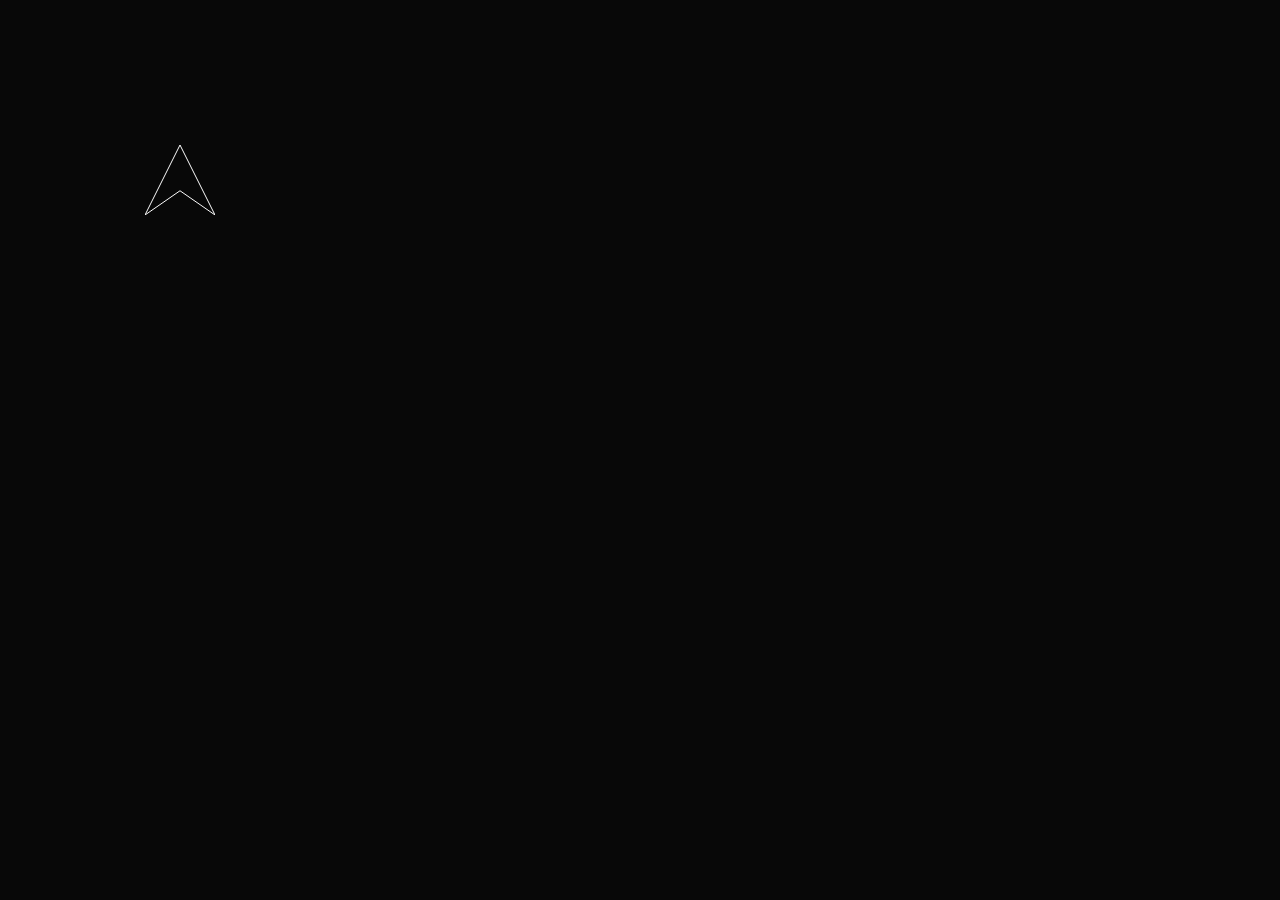
==== commit 8b536d50: "Kategorien, Bufferfunktion" ====
--- a/index.html
+++ b/index.html
@@ -15,9 +15,11 @@
 	<div class="ui-page ui-page-active" id="main">
 		<div class="ui-content new_margin_content">
 			<div id="center"></div>
-
+			<div class="text" > <div id="title"></div></div>
+			
 			<div id="direction"></div>
 			<input type="button" id="direction-button">
+			<div class="textdist"> <div id="distance"></div></div>
 
 
 		</div>
@@ -35,7 +37,9 @@
 				<div id="sights" class="filter"></div>
 				<div id="culinary" class="filter"></div>
 			</div>
-			<a href="#main">back</a> <a href="#third">orientation</a>
+			<a href="#main">back</a> 
+			
+			<!--  <a href="#third">orientation</a> -->
 			<p id="tdlat"></p>
 			<p id="beispiel"></p>
 
@@ -74,15 +78,17 @@
 	<script src="minimongo/jsdelivr.js" type="text/javascript"></script>
 	<script src="minimongo/dist/minimongo.js"></script>
 	<script src="minimongo/point_of_interest.js" type="text/javascript"></script>
+	
 	<!-- <script src="minimongo/poi_muc.js" type="text/javascript"></script>  -->
 
 	<script src="lowBatteryCheck.js" type="text/javascript"></script>
 	<script src="app.js" type="text/javascript"></script>
-	<script src="js/main.js" type="text/javascript"></script>
-	<!--  <script src="js/draw_pois.js" type="text/javascript"></script> -->
-	<!-- <script src="js/get_data.js" type="text/javascript"></script> -->
+	<!-- <script src="js/main.js" type="text/javascript"></script> -->
+	<script src="js/utils.js" type="text/javascript"></script>
 	<script src="js/calculate_distance.js" type="text/javascript"></script>
 	<script src="js/calculate_bearing.js" type="text/javascript"></script>
-	<!-- <script src="js/select_poi.js" type="text/javascript"></script> -->
+	<script src="js/poi_manager.js" type="text/javascript"></script>
+	<script src="js/init.js" type="text/javascript"></script>
+	
 </body>
 </html>
--- a/css/style.css
+++ b/css/style.css
@@ -1,23 +1,25 @@
 * {
-	font-family: Verdana, Lucida Sans, Arial, Helvetica, sans-serif;
+    font-family: Verdana, Lucida Sans, Arial, Helvetica, sans-serif;
 }
 
 body {
-	margin: 0px auto;
-	background-color: #3B3A37;
-}
-#outer{
-	position: absolute;
-	height: 100%;
-	widht: 100%;
-	background-color: blue;
+    margin: 0px auto;
+    background-color: #3B3A37;
 }
 
-.new_margin_content{
-	margin-top: 0 !important;
+#outer {
+    position: absolute;
+    height: 100%;
+    widht: 100%;
+    background-color: blue;
 }
+
+.new_margin_content {
+    margin-top: 0 !important;
+}
+
 #center {
-	margin: auto;
+    margin: auto;
     top: 22.5px;
     /* left: 90px; */
     padding: 0;
@@ -30,202 +32,166 @@
     /* top: 100px; */
 }
 
-/* .point1, .point2 ,.point3 ,.point4 ,.point5 ,.point6 , .point7, .point8, .point9,  .point10 {
-   height: 20px;
-	width: 20px;
-	border-radius: 10px;
-	border: 2px solid #FF00B2;
-   background: #FF00B2;
-    position:absolute;
-} */
+.text{
+    	position: absolute;
+    	width: 360px;
+    top: 70px;
+    	
+}
+#title
+{
+    width: 200px;
+/*	top: 110px;*/
+  display: block;
+  margin-left: auto;
+  margin-right: auto;
+}
+.textdist{
+    position: absolute;
+    	width: 360px;
+        top: 250px;
+}
 
-.insidertip{
-	/*opacity: 0.5;*/
-	 height: 20px;
-	width: 20px;
-	border-radius: 10px;
-	border: 2px solid #FF00B2;
-    /*background: #FFDC19;*/
-    position:absolute;
+#distance{
+  display: block;
+  margin-left: auto;
+  margin-right: auto;
 }
-.sights{
-	/*opacity: 0.5;*/
-	 height: 20px;
-	width: 20px;
-	border-radius: 10px;
-	border: 2px solid #FFDC19; 
-    /*background: #FFDC19;*/
-    position:absolute;
+
+#direction {
+    position: absolute;
+   width: 70px;
+    height: 70px;
+    top: 145px;
+    left: 145px;
+    
+    background-image: url('../img/arrow.svg');
+    background-repeat: no-repeat;
+    transition: all 1s ease-out;
+    transform: rotate(0deg);
 }
-.culinary{
-	/*opacity: 0.5;*/
-	 height: 20px;
-	width: 20px;
-	border-radius: 10px;
-/*     background: #FFDC19; */
-    position:absolute;
+
+#direction-button {
+    position: absolute;
+    width: 50%;
+    height: 50%;
+    top: 25%;
+    left: 25%;
+    margin: auto;
+    background-color: transparent;
+    -webkit-tap-highlight-color: transparent;
+    border-color: transparent;
+}
+
+.filter {
+    display: inline-block !important;
+    border-radius: 50%;
+    width: 50px;
+    height: 50px;
+    position: relative;
+}
+
+#insidertip {
+    border: 2px solid #FF00B2;
+}
+
+#sights {
+    border: 2px solid #FFDC19;
+
+}
+
+#culinary {
     border: 2px solid #14C9CC;
     
 }
 
 
-
-
-
-
- .point1 {
-    opacity: 1;
+/* Kategorien */
+.culinary {
+    /*opacity: 0.5;*/
+    height: 20px;
+    width: 20px;
+    border-radius: 10px;
+    /*     background: #FFDC19; */
+    position: absolute;
+    border: 2px solid #14C9CC;
+    transition: all 1s ease;
+    -webkit-transition: all 1s ease;
+    -moz-transition: all 1s ease;
+    -o-transition: all 1s ease;
+    transform: scale(1);
+    -ms-transform: scale(1);
+    -webkit-transform: scale(1);
+    -moz-transform: scale(1);
+    -o-transform: scale(1);
+     z-index: 10;
 }
-.point2 {
-    opacity: 0.9;
+.sights {
+    /*opacity: 0.5;*/
+    height: 20px;
+    width: 20px;
+    border-radius: 10px;
+    border: 2px solid #FFDC19;
+    /*background: #FFDC19;*/
+    position: absolute;
+    transition: all 1s ease;
+    -webkit-transition: all 1s ease;
+    -moz-transition: all 1s ease;
+    -o-transition: all 1s ease;
+    transform: scale(1);
+    -ms-transform: scale(1);
+    -webkit-transform: scale(1);
+    -moz-transform: scale(1);
+    -o-transform: scale(1);
+    z-index: 10;
 }
-.point3 {
-    opacity: 0.8;
-}
-.point4 {
-    opacity: 0.7;
-}
-.point5 {
-    opacity: 0.6;
-}
-.point6 {
-    opacity: 0.5;
-}
-.point7 {
-    opacity: 0.4;
-}
-.point8 {
-    opacity: 0.3;
-}
-.point9 {
-    opacity: 0.2;
-}
-.point10 {
-    opacity: 0.1;
+.insidertip {
+    /*opacity: 0.5;*/
+    height: 20px;
+    width: 20px;
+    border-radius: 10px;
+    border: 2px solid #FF00B2;
+    /*background: #FFDC19;*/
+    position: absolute;
+    transition: all 1s ease;
+    -webkit-transition: all 1s ease;
+    -moz-transition: all 1s ease;
+    -o-transition: all 1s ease;
+    transform: scale(1);
+    -ms-transform: scale(1);
+    -webkit-transform: scale(1);
+    -moz-transform: scale(1);
+    -o-transform: scale(1);
+     z-index: 10;
 }
 
- /*
- .point1 {
-    opacity: 1;
-}
-.point2 {
-    opacity: 1;
-}
-.point3 {
-    opacity: 1;
-}
-.point4 {
-    opacity: 1;
-}
-.point5 {
-    opacity: 1;
-}
-.point6 {
-    opacity: 1;
-}
-.point7 {
-    opacity: 1;
-}
-.point8 {
-    opacity: 1;
-}
-.point9 {
-    opacity: 1;
-}
-.point10 {
-    opacity: 1;
+.sightsactive {
+    background-color: #FFDC19;
+    transform: scale(1.2);
+    -webkit-transform: scale(1.2);
+    -moz-transform: scale(1.2);
+    -o-transform: scale(1.2);
+    -ms-transform: scale(1.2);
+    z-index: 9999;
 }
 
- 
-*/
- /* .poi{
-	position: absolute;
-	height: 30px;
-	width: 30px;
-	border-radius: 20%;
-	background-color:#FF00B2 ;
-	top:10px;
-	left: 160px;
-} */
-#direction2 {
-	position: absolute;
-	width: 190px;
-	height: 180px;
-	top: 25%;
-	left: 25%;
-	margin: auto;
-	background-image: url('../img/arrow.svg');
-	background-repeat: no-repeat;
-	transition: all 1s ease-out;
-	transform: rotate(0deg);
+.insidertipactive {
+    background-color: #FF00B2;
+    transform: scale(1.2);
+    -webkit-transform: scale(1.2);
+    -moz-transform: scale(1.2);
+    -o-transform: scale(1.2);
+    -ms-transform: scale(1.2);
+    z-index: 9999;
 }
 
-#direction-button2 {
-	position: absolute;
-	width: 50%;
-	height: 50%;
-	top: 25%;
-	left: 25%;
-	margin: auto;
-	background-color: transparent;
-	-webkit-tap-highlight-color: transparent;
-	border-color: transparent;
+.culinaryactive {
+    background-color: #14C9CC;
+    transform: scale(1.2);
+    -webkit-transform: scale(1.2);
+    -moz-transform: scale(1.2);
+    -o-transform: scale(1.2);
+    -ms-transform: scale(1.2);
+    z-index: 9999;
 }
 
-#direction {
-	position: absolute;
-	width: 190px;
-	height: 180px;
-	top: 25%;
-	left: 25%;
-	margin: auto;
-	background-image: url('../img/arrow.svg');
-	background-repeat: no-repeat;
-	transition: all 1s ease-out;
-	transform: rotate(0deg);
-}
-
-#direction-button {
-	position: absolute;
-	width: 50%;
-	height: 50%;
-	top: 25%;
-	left: 25%;
-	margin: auto;
-	background-color: transparent;
-	-webkit-tap-highlight-color: transparent;
-	border-color: transparent;
-}
-
-.filter {
-	display: inline-block !important;
-	border-radius: 50%;
-	width: 50px;
-	height: 50px;
-	position: relative;
-}
-
-
-#insidertip{
-	border: 2px solid #FF00B2;
-}
-#sights {
-	border: 2px solid #FFDC19;
-	
-}
-#culinary {
-	border: 2px solid #14C9CC;
-	
-}  
-
-.sightsactive{
-	background-color: #FFDC19;
-}
-
-.insidertipactive{
-	background-color: #FF00B2;
-}
-
-.culinaryactive{
-	background-color: #14C9CC;
-}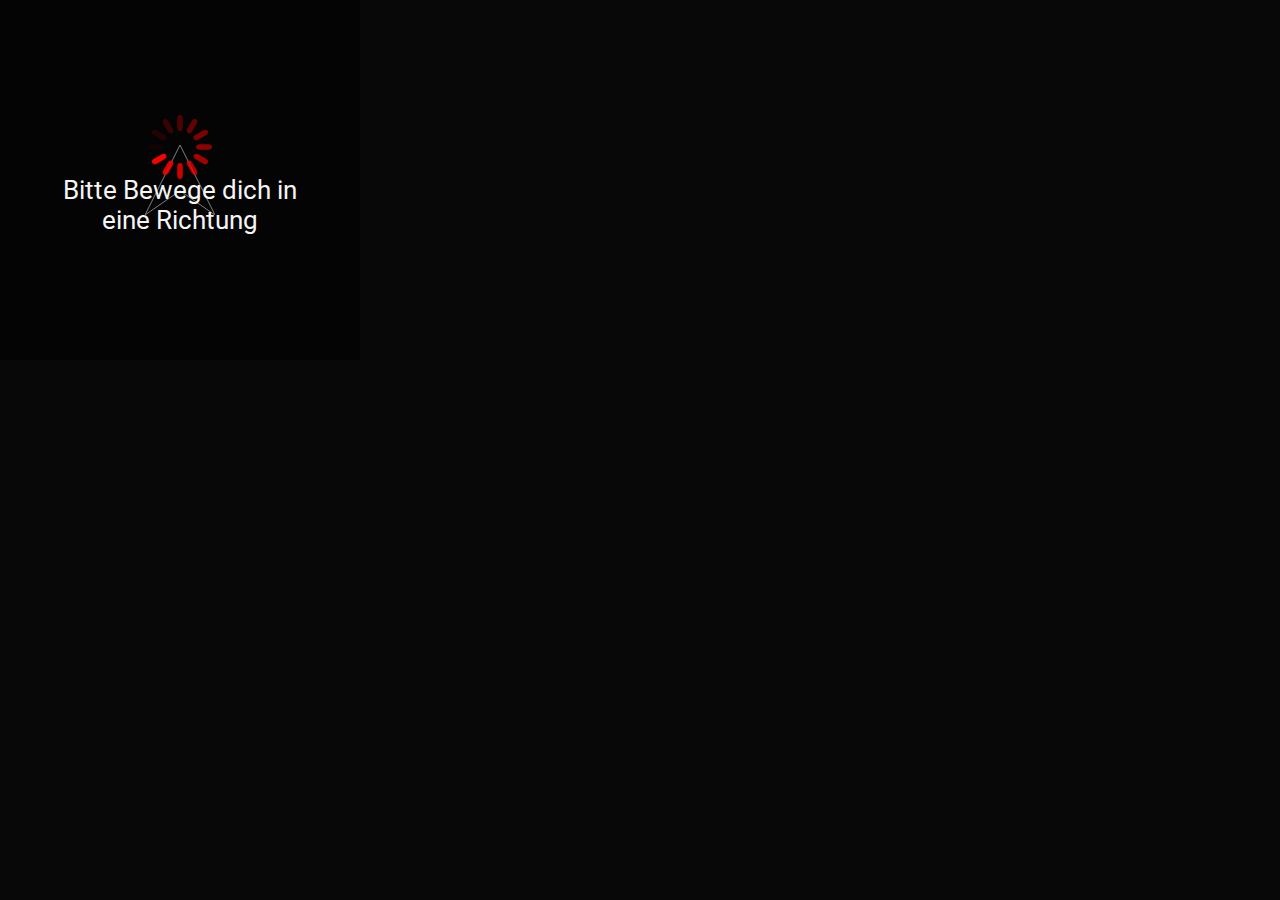
==== commit 7a4a06e4: "Notivication srcoll bug fix" ====
--- a/index.html
+++ b/index.html
@@ -1,94 +1,94 @@
 <!DOCTYPE html>
 <html>
+
 <head>
-<meta name="viewport" content="width=device-width, user-scalable=no">
-<title>Temma - Tell me more about</title>
-<link rel="stylesheet" href="lib/tau/wearable/theme/default/tau.min.css">
-<link rel="stylesheet" media="all and (-tizen-geometric-shape: circle)"
-	href="lib/tau/wearable/theme/default/tau.circle.min.css">
-<!-- load theme file for your application -->
-<link rel="stylesheet" href="css/style.css">
-</head>
+    <meta name="viewport" content="width=device-width, user-scalable=no">
+    <title>Temmo - Tell me more about</title>
+    <link rel="stylesheet" href="lib/tau/wearable/theme/default/tau.min.css">
+    <!--    <link rel="stylesheet" href="css/jquery.mobile-1.4.5.min.css">-->
+    <link rel="stylesheet" media="all and (-tizen-geometric-shape: circle)" href="lib/tau/wearable/theme/default/tau.circle.min.css">
+    <!-- load theme file for your application -->
+    <link rel="stylesheet" href="css/style.css"> </head>
+
 <body>
+    <!-- Hauptseite: Hier befindet sich die Hauptfunktionalität der Applikation--->
+    <div data-role="page" class="ui-page ui-page-active " id="main">
+        <div id="pushMessage"></div>
+        <!--        <div data-role="content" class="ui-content new_margin_content" >-->
+        <!-- Wenn Position abgerufen wird wieder einblenden -->
+        <div id="divGeoWait"><img id="loader" src="img/loading.svg" alt="loading"> <div id="textGeoWait">Bitte Bewege dich in eine Richtung</div> </div>
+        
+        <div id="center">
+            <!-- N muss rotiert werden im selben winkel -->
+            <!--                <div id="north" style="left: 147.5px; top: 20px">N</div>--></div>
+        <div class="text">
+            <div id="title"></div>
+        </div>
+        <div id="image"> </div>
+        <div id="direction"></div>
+        <input type="button" id="direction-button">
+        <div class="textdist">
+            <div id="distance"></div>
+        </div>
+    </div>
+    <!--    </div>-->
+    <!--Filterseite: Auswahlmöglichkeiten zum Filtern nach Kategorie --->
+    <div class="ui-page" id="filterPage">
+        <div class="ui-header ">
+            <p class="centerText">Kategorie
+                <br/> wählen</p>
+        </div>
+        <div class="ui-content">
+            <!-- background-ui-listview" -->
+            <ul class="ui-listview ">
+                <!--                <li id="okButton">Ok</li>-->
+                <li id="sights">kulturelle
+                    <br/> Sehenswürdigkeiten</li>
+                <li id="culinary">Landestypische
+                    <br/> Speisen &amp; Getränke</li>
+                <li id="insidertip">Insider Tipps</li>
+            </ul>
+        </div>
+    </div>
+    <!--Einstellungsseite: Stumm schalten der Applikation --->
+    <div class="ui-page" id="settingsPage">
+        <div class="ui-header"></div>
+        <div class="ui-content">
+            <ul class="ui-listview ">
+                <li id="stumm">Stumm schalten</li>
+            </ul>
+        </div>
+    </div>
+    <!-- Notificationsseite: -->
+    <div class="ui-page" id="pushPage">
+       <div id="notificationimage"> </div>
+       <div class="ui-header"></div>
+        <div class="ui-content notificationMessage"> 
+            <div class="notificationTitle"> </div>
+            <div class="lDescription"></div>        
+        </div>
+    </div>
+    <script src="lib/jquery.js" type="text/javascript"></script>
+    <script type="text/javascript" src="lib/tau/wearable/js/tau.min.js"></script>
+    <!--        <script src="lib/jquery-1.11.1.min.js" type="text/javascript"></script>-->
+    <script src="minimongo/jsdelivr.js" type="text/javascript"></script>
+    <script src="minimongo/dist/minimongo.js"></script>
+    <script src="minimongo/point_of_interest.js" type="text/javascript"></script>
+    <!-- <script src="minimongo/poi_muc.js" type="text/javascript"></script>  -->
+    <script src="lowBatteryCheck.js" type="text/javascript"></script>
+    <script src="app.js" type="text/javascript"></script>
+    <!--     <script src="js/temma_serviceapp.js" type="text/javascript"></script> -->
+    <!-- <script src="js/graphical_components.js" type="text/javascript"></script>-->
+    <!-- <script src="js/position_manager.js" type="text/javascript"></script>-->
+    <!-- <script src="js/filter_component.js" type="text/javascript"></script>-->
+    <!--         <script src="js/main.js" type="text/javascript"></script> -->
+    <script src="js/utils.js" type="text/javascript"></script>
+    <script src="js/calculate_distance.js" type="text/javascript"></script>
+    <script src="js/calculate_bearing.js" type="text/javascript"></script>
+    <script src="js/poi_manager.js" type="text/javascript"></script>
+    <script src="js/position_manager.js" type="text/javascript"></script>
+    <script src="js/notification_manager.js" type="text/javascript"></script>
+    <script src="js/init.js" type="text/javascript"></script>
+</body>
 
-
-	<div class="ui-page ui-page-active" id="main">
-		<div class="ui-content new_margin_content">
-			<div id="center"></div>
-			<div class="text" > <div id="title"></div></div>
-			
-			<div id="direction"></div>
-			<input type="button" id="direction-button">
-			<div class="textdist"> <div id="distance"></div></div>
-
-
-		</div>
-
-
-	</div>
-
-
-	<div class="ui-page" id="two">
-		<div class="ui-header"></div>
-		<div class="ui-content">
-			<div class="category">
-
-				<div id="insidertip" class="filter"></div>
-				<div id="sights" class="filter"></div>
-				<div id="culinary" class="filter"></div>
-			</div>
-			<a href="#main">back</a> 
-			
-			<!--  <a href="#third">orientation</a> -->
-			<p id="tdlat"></p>
-			<p id="beispiel"></p>
-
-			<div id="location">Get Location</div>
-
-		</div>
-
-	</div>
-
-
-	<div class="ui-page" id="third">
-		<div class="ui-header"></div>
-		<div class="ui-content">
-		<div id="direction2"></div>
-			<input type="button" id="direction-button2">
-			<!-- <div id="application">
-				<div id="rotation">rotate</div>
-				<div id="shadow"></div>
-
-				<div id="angle">
-					0<sup>o</sup>
-				</div>
-				<div id="direct">N</div>
-			</div> -->
-			<!-- <a href="#main">back</a> -->
-
-
-		</div>
-
-	</div>
-
-
-
-	<script src="lib/jquery.js" type="text/javascript"></script>
-	<script type="text/javascript" src="lib/tau/wearable/js/tau.min.js"></script>
-	<script src="minimongo/jsdelivr.js" type="text/javascript"></script>
-	<script src="minimongo/dist/minimongo.js"></script>
-	<script src="minimongo/point_of_interest.js" type="text/javascript"></script>
-	
-	<!-- <script src="minimongo/poi_muc.js" type="text/javascript"></script>  -->
-
-	<script src="lowBatteryCheck.js" type="text/javascript"></script>
-	<script src="app.js" type="text/javascript"></script>
-	<!-- <script src="js/main.js" type="text/javascript"></script> -->
-	<script src="js/utils.js" type="text/javascript"></script>
-	<script src="js/calculate_distance.js" type="text/javascript"></script>
-	<script src="js/calculate_bearing.js" type="text/javascript"></script>
-	<script src="js/poi_manager.js" type="text/javascript"></script>
-	<script src="js/init.js" type="text/javascript"></script>
-	
-</body>
-</html>
+</html>--- a/css/style.css
+++ b/css/style.css
@@ -1,74 +1,218 @@
+@font-face {
+    font-family: 'Roboto-Regular';
+    src: url('../font/Roboto/Roboto-Regular.ttf');
+}
+
 * {
-    font-family: Verdana, Lucida Sans, Arial, Helvetica, sans-serif;
+    font-family: 'Roboto-Regular', sans-serif;
 }
 
 body {
+    font-size: 1.9rem !important;
+    /*27pt ----> Von den Design Team vorgegeben*/
     margin: 0px auto;
     background-color: #3B3A37;
-}
-
-#outer {
-    position: absolute;
+    max-height: 200px;
+    max-width: 200px;
+    margin: 0;
     height: 100%;
-    widht: 100%;
-    background-color: blue;
-}
-
-.new_margin_content {
-    margin-top: 0 !important;
-}
+    overflow: hidden;
+}
+
+/* Farben für Kategorien */
+
+#sightsColor{
+    color: #ff4646;
+}
+#insidertipColor{
+     color: #00cdff;
+}
+#insidertipColor{
+    color: #67d067;
+}
+
+
+
+
+.centerText {
+    text-align: center;
+}
+
+
+/* Settingsseite: Button zum Stummschalten der  Applikation*/
+#stumm {
+    color: #ffffff;
+    border-top: 2px solid #fff;
+    border-bottom: 2px solid #fff;
+}
+
+.stummactive {
+    background-color: #fff;
+    color: #000000 !important;
+}
+
+/* Pushnotificationen */
+#pushMessage {
+    height: 130px;
+    width: 100%;
+    text-align: center;
+    z-index: 100;
+    position: absolute;
+    background-color: rgba(255, 255, 255, 0.8);
+    display: none;
+}
+
+
+#notificationimage{
+    height: 360px;
+    width: 360px;
+    margin: 0 !important;
+    padding: 0! important;
+    z-index: 0;
+    position: fixed;
+    top: 0;
+	float: left;
+}
+.notificationMessage{
+background-color: black;
+	opacity: 0.6;
+	position: relative;
+	top:150px;
+	z-index: 20
+}
+.notificationTitle{
+	position: relative;
+	text-align: center;
+	z-index: 10000;
+}
+.lDescription{
+	position: relative;
+	text-align: center;
+	z-index: 10000;
+}
+.infoIcon{
+	width: 30px;
+	height: 30px;
+	background-image: url(../img/Push_Info_Symbol.svg);
+	background-position: center;
+}
+/* POI Manager */
+
+/*Dynamisches Bild für aktives POI*/
+#image {
+    height: 360px;
+    width: 360px;
+    margin: 0 !important;
+    padding: 0! important;
+    z-index: 2;
+    opacity: 1;
+    position: absolute;
+    top: 0;
+}
+
+#imgPOI {
+    height: 360px;
+    width: 360px;
+}
+
+
+
+
+
+/*Dynamische Texte für aktives POI*/
+.text {
+    position: absolute;
+    width: 360px;
+    top: 70px;
+    z-index: 3;
+}
+
+#title {
+    width: 200px;
+    /*	top: 110px;*/
+    display: block;
+    margin-left: auto;
+    margin-right: auto;
+    text-align: center;
+    z-index: 3;
+}
+
+.textdist {
+    position: absolute;
+    width: 360px;
+    max-height: 300px;
+    top: 250px;
+    z-index: 3;
+}
+
+
+#distance {
+    display: block;
+    margin-left: auto;
+    margin-right: auto;
+    text-align: center;
+    z-index: 3;
+}
+
+
+/* Kreis auf dem die Sehenswürdigkeiten gezeichnet werden */
 
 #center {
     margin: auto;
-    top: 22.5px;
-    /* left: 90px; */
+    top: -22.5px;
     padding: 0;
+    max-height: 360px;
+    max-width: 360px;
+    height: 315px;
     width: 315px;
-    height: 315px;
     border-radius: 157.5px;
-    /*background-color: yellow;*/
+    transform: rotate(0deg);
+    /*    background-color: rgba(255, 255, 0, 0.31);*/
     position: relative;
-    /* left: 200px; */
-    /* top: 100px; */
-}
-
-.text{
-    	position: absolute;
-    	width: 360px;
-    top: 70px;
-    	
-}
-#title
-{
-    width: 200px;
-/*	top: 110px;*/
-  display: block;
-  margin-left: auto;
-  margin-right: auto;
-}
-.textdist{
-    position: absolute;
-    	width: 360px;
-        top: 250px;
-}
-
-#distance{
-  display: block;
-  margin-left: auto;
-  margin-right: auto;
-}
-
+    z-index: 4;
+  
+}
+
+/* SVG Ladezirkel */
+
+#divGeoWait {
+    position: absolute;
+    width: 360px;
+    height: 360px;
+    background-color: rgba(0, 0, 0, 0.5);
+    z-index: 100;
+    overflow: hidden;
+}
+#textGeoWait{
+    position: absolute;
+    width: 250px;
+    font-size: 0.85em;
+    top: 175px;
+    left: 55px;
+    text-align: center;
+    z-index: 200;
+    overflow: hidden;
+}
+
+
+#loader{
+    padding: 0;
+    width: 80px;
+    margin-left: 140px;
+    margin-top: 107px;
+}
+/* Pfeil auf main Seite */
 #direction {
     position: absolute;
-   width: 70px;
+    width: 70px;
     height: 70px;
     top: 145px;
     left: 145px;
-    
     background-image: url('../img/arrow.svg');
     background-repeat: no-repeat;
-    transition: all 1s ease-out;
+    /*transition: all 1s ease-out;*/
     transform: rotate(0deg);
+    z-index: 3;
 }
 
 #direction-button {
@@ -81,6 +225,24 @@
     background-color: transparent;
     -webkit-tap-highlight-color: transparent;
     border-color: transparent;
+    z-index: 3;
+}
+
+/* Mögliche Anzeige wo Norden ist  */ 
+#north {
+    font-size: 20px !important;
+    position: absolute;
+}
+
+/* Filter */
+
+.ui-listview li {
+    border-image: none;
+    line-height: 2.5rem;
+    font-size: 1.9rem;
+    padding: 1.9rem 1.9rem;
+    /*    border-image: -webkit-linear-gradient(0deg,transparent,#245b85,transparent) 1; */
+    */
 }
 
 .filter {
@@ -91,49 +253,63 @@
     position: relative;
 }
 
+.margin-bottom {
+    margin-bottom: 10px;
+}
+
+#okButton {
+    color: #ffffff;
+    border-top: 2px solid #fff;
+    border-bottom: 2px solid #fff;
+}
+
+
 #insidertip {
-    border: 2px solid #FF00B2;
+    color: #00cdff;
+    border-top: 2px solid #00cdff;
+    border-bottom: 2px solid #00cdff;
 }
 
 #sights {
-    border: 2px solid #FFDC19;
-
+    color: #ff4646;
+    border-top: 2px solid #ff4646;
+    border-bottom: 2px solid #ff4646;
 }
 
 #culinary {
-    border: 2px solid #14C9CC;
-    
+    color: #67d067;
+    border-top: 2px solid #67d067;
+    border-bottom: 2px solid #67d067;
+}
+
+.culinaryfilteractive {
+    color: #000 !important;
+    background-color: #67d067;
+}
+
+.sightsfilteractive {
+    color: #000 !important;
+    background-color: #ff4646;
+}
+
+.insidertipfilteractive {
+    color: #000 !important;
+    background-color: #00cdff;
 }
 
 
 /* Kategorien */
+
 .culinary {
     /*opacity: 0.5;*/
-    height: 20px;
-    width: 20px;
+    height: 22px;
+    width: 22px;
+    /*height: 5.197px;
+    width: 5.197px;*/
     border-radius: 10px;
-    /*     background: #FFDC19; */
-    position: absolute;
-    border: 2px solid #14C9CC;
-    transition: all 1s ease;
-    -webkit-transition: all 1s ease;
-    -moz-transition: all 1s ease;
-    -o-transition: all 1s ease;
-    transform: scale(1);
-    -ms-transform: scale(1);
-    -webkit-transform: scale(1);
-    -moz-transform: scale(1);
-    -o-transform: scale(1);
-     z-index: 10;
-}
-.sights {
-    /*opacity: 0.5;*/
-    height: 20px;
-    width: 20px;
-    border-radius: 10px;
-    border: 2px solid #FFDC19;
-    /*background: #FFDC19;*/
-    position: absolute;
+    /*     background: #ff4646; */
+    position: absolute;
+    border: 2px solid #67d067;
     transition: all 1s ease;
     -webkit-transition: all 1s ease;
     -moz-transition: all 1s ease;
@@ -145,13 +321,15 @@
     -o-transform: scale(1);
     z-index: 10;
 }
-.insidertip {
+
+.sights {
     /*opacity: 0.5;*/
-    height: 20px;
-    width: 20px;
+    /* 22.541px */
+    height: 22px;
+    width: 22px;
     border-radius: 10px;
-    border: 2px solid #FF00B2;
-    /*background: #FFDC19;*/
+    border: 2px solid #ff4646;
+    /*background: #ff4646;*/
     position: absolute;
     transition: all 1s ease;
     -webkit-transition: all 1s ease;
@@ -162,36 +340,55 @@
     -webkit-transform: scale(1);
     -moz-transform: scale(1);
     -o-transform: scale(1);
-     z-index: 10;
+    z-index: 10;
+}
+
+.insidertip {
+    /*opacity: 0.5;*/
+    height: 22px;
+    width: 22px;
+    border-radius: 10px;
+    border: 2px solid #00cdff;
+    /*background: #ff4646;*/
+    position: absolute;
+    transition: all 1s ease;
+    -webkit-transition: all 1s ease;
+    -moz-transition: all 1s ease;
+    -o-transition: all 1s ease;
+    transform: scale(1);
+    -ms-transform: scale(1);
+    -webkit-transform: scale(1);
+    -moz-transform: scale(1);
+    -o-transform: scale(1);
+    z-index: 10;
 }
 
 .sightsactive {
-    background-color: #FFDC19;
+    background-color: #ff4646;
     transform: scale(1.2);
     -webkit-transform: scale(1.2);
     -moz-transform: scale(1.2);
     -o-transform: scale(1.2);
     -ms-transform: scale(1.2);
-    z-index: 9999;
+    z-index: 12;
 }
 
 .insidertipactive {
-    background-color: #FF00B2;
+    background-color: #00cdff;
     transform: scale(1.2);
     -webkit-transform: scale(1.2);
     -moz-transform: scale(1.2);
     -o-transform: scale(1.2);
     -ms-transform: scale(1.2);
-    z-index: 9999;
+    z-index: 12;
 }
 
 .culinaryactive {
-    background-color: #14C9CC;
+    background-color: #67d067;
     transform: scale(1.2);
     -webkit-transform: scale(1.2);
     -moz-transform: scale(1.2);
     -o-transform: scale(1.2);
     -ms-transform: scale(1.2);
-    z-index: 9999;
-}
-
+    z-index: 12;
+}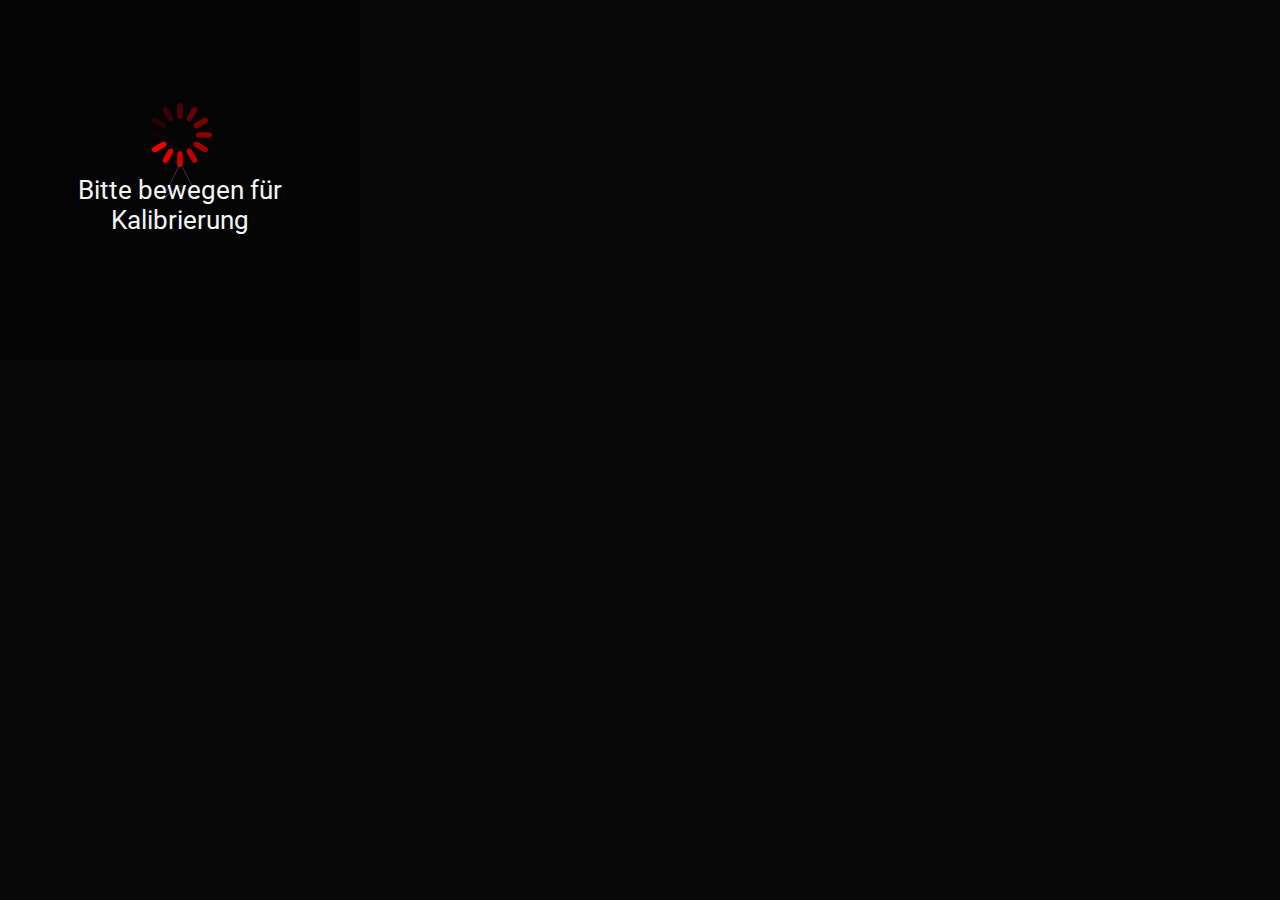
==== commit 50d556b1: "kleine änderungen" ====
--- a/index.html
+++ b/index.html
@@ -13,14 +13,15 @@
 <body>
     <!-- Hauptseite: Hier befindet sich die Hauptfunktionalität der Applikation--->
     <div data-role="page" class="ui-page ui-page-active " id="main">
+         
         <div id="pushMessage"></div>
         <!--        <div data-role="content" class="ui-content new_margin_content" >-->
         <!-- Wenn Position abgerufen wird wieder einblenden -->
-        <div id="divGeoWait"><img id="loader" src="img/loading.svg" alt="loading"> <div id="textGeoWait">Bitte Bewege dich in eine Richtung</div> </div>
-        
-        <div id="center">
-            <!-- N muss rotiert werden im selben winkel -->
-            <!--                <div id="north" style="left: 147.5px; top: 20px">N</div>--></div>
+      <div id="divGeoWait"><img id="loader" src="img/loading.svg" alt="loading">
+            <div id="textGeoWait">Bitte bewegen für Kalibrierung</div>
+        </div>
+        <div id="center"></div>
+      
         <div class="text">
             <div id="title"></div>
         </div>
@@ -60,12 +61,12 @@
         </div>
     </div>
     <!-- Notificationsseite: -->
-    <div class="ui-page" id="pushPage">
-       <div id="notificationimage"> </div>
-       <div class="ui-header"></div>
-        <div class="ui-content notificationMessage"> 
+    <div class="ui-page notificationimage" id="pushPage">
+        <div class="ui-header"></div>
+        <!--       <div id="notificationimage"> </div>-->
+        <div class="ui-content notificationMessage">
             <div class="notificationTitle"> </div>
-            <div class="lDescription"></div>        
+            <div class="lDescription"></div>
         </div>
     </div>
     <script src="lib/jquery.js" type="text/javascript"></script>
--- a/css/style.css
+++ b/css/style.css
@@ -19,27 +19,28 @@
     overflow: hidden;
 }
 
+
 /* Farben für Kategorien */
 
-#sightsColor{
+.sightsColor {
     color: #ff4646;
 }
-#insidertipColor{
-     color: #00cdff;
-}
-#insidertipColor{
+
+.insidertipColor {
+    color: #00cdff;
+}
+
+.culinaryColor {
     color: #67d067;
 }
 
-
-
-
 .centerText {
     text-align: center;
 }
 
 
 /* Settingsseite: Button zum Stummschalten der  Applikation*/
+
 #stumm {
     color: #ffffff;
     border-top: 2px solid #fff;
@@ -51,20 +52,24 @@
     color: #000000 !important;
 }
 
+
 /* Pushnotificationen */
+
 #pushMessage {
+    padding-top: 15px;
     height: 130px;
     width: 100%;
     text-align: center;
     z-index: 100;
     position: absolute;
-    background-color: rgba(255, 255, 255, 0.8);
+    top: 0;
+    background-color: rgba(255, 255, 255, 0.95);
     display: none;
 }
 
-
-#notificationimage{
-    height: 360px;
+.notificationimage {
+    background-size: 360px 360px;
+    /*height: 360px;
     width: 360px;
     margin: 0 !important;
     padding: 0! important;
@@ -72,33 +77,41 @@
     position: fixed;
     top: 0;
 	float: left;
-}
-.notificationMessage{
-background-color: black;
-	opacity: 0.6;
-	position: relative;
-	top:150px;
-	z-index: 20
-}
-.notificationTitle{
-	position: relative;
-	text-align: center;
-	z-index: 10000;
-}
-.lDescription{
-	position: relative;
-	text-align: center;
-	z-index: 10000;
-}
-.infoIcon{
-	width: 30px;
-	height: 30px;
-	background-image: url(../img/Push_Info_Symbol.svg);
-	background-position: center;
-}
+*/
+}
+
+.notificationMessage {
+    background-color: rgba(0, 0, 0, 0.8);
+    position: relative;
+    top: 150px;
+    z-index: 20
+}
+
+.notificationTitle {
+    position: relative;
+    text-align: center;
+    z-index: 10000;
+}
+
+.lDescription {
+    position: relative;
+    text-align: center;
+    z-index: 10000;
+}
+
+.infoIcon {
+    width: 30px;
+    height: 30px;
+    background-image: url(../img/Push_Info_Symbol.svg);
+    background-position: center;
+}
+
+
 /* POI Manager */
 
+
 /*Dynamisches Bild für aktives POI*/
+
 #image {
     height: 360px;
     width: 360px;
@@ -116,19 +129,17 @@
 }
 
 
-
-
-
 /*Dynamische Texte für aktives POI*/
+
 .text {
     position: absolute;
     width: 360px;
-    top: 70px;
+    top: 90px;
     z-index: 3;
 }
 
 #title {
-    width: 200px;
+   
     /*	top: 110px;*/
     display: block;
     margin-left: auto;
@@ -141,10 +152,9 @@
     position: absolute;
     width: 360px;
     max-height: 300px;
-    top: 250px;
-    z-index: 3;
-}
-
+    top: 215px;
+    z-index: 3;
+}
 
 #distance {
     display: block;
@@ -156,10 +166,11 @@
 
 
 /* Kreis auf dem die Sehenswürdigkeiten gezeichnet werden */
-
+/* ALter Kreis */
 #center {
     margin: auto;
     top: -22.5px;
+/*    left: 22.5px;*/
     padding: 0;
     max-height: 360px;
     max-width: 360px;
@@ -167,11 +178,63 @@
     width: 315px;
     border-radius: 157.5px;
     transform: rotate(0deg);
-    /*    background-color: rgba(255, 255, 0, 0.31);*/
+
     position: relative;
     z-index: 4;
-  
-}
+}
+
+/* Neu */ 
+/*
+#center {
+    margin: auto;
+    top: 17.5px;
+    left: 17.5px;
+    padding: 0;
+    max-height: 360px;
+    max-width: 360px;
+    height: 325px;
+    width: 325px;
+    border-radius: 162.5px;
+    transform: rotate(0deg);
+   background-color: rgba(255, 255, 0, 0.31);
+    position: absolute;
+    z-index: 4;
+}
+
+
+#center2 {
+    margin: auto;
+    top: 42.5px;
+    left: 42.5px;
+    padding: 0;
+    max-height: 360px;
+    max-width: 360px;
+    height: 275px;
+    width: 275px;
+    border-radius: 137.5px;
+    transform: rotate(0deg);
+ background-color: rgba(255, 70, 70, 0.51);
+    position: absolute;
+    z-index: 5;
+}
+
+#center3 {
+    margin: auto;
+    top: 67.5px;
+    left: 67.5px;
+    padding: 0;
+    max-height: 360px;
+    max-width: 360px;
+    height: 225px;
+    width: 225px;
+    border-radius: 112.5px;
+    transform: rotate(0deg);
+   background-color: rgba(0, 205, 255, 0.35);
+    position: absolute;
+    z-index: 6;
+}
+*/
+
 
 /* SVG Ladezirkel */
 
@@ -183,7 +246,8 @@
     z-index: 100;
     overflow: hidden;
 }
-#textGeoWait{
+
+#textGeoWait {
     position: absolute;
     width: 250px;
     font-size: 0.85em;
@@ -194,21 +258,24 @@
     overflow: hidden;
 }
 
-
-#loader{
+#loader {
     padding: 0;
     width: 80px;
     margin-left: 140px;
-    margin-top: 107px;
-}
+    margin-top: 95px;
+}
+
+
 /* Pfeil auf main Seite */
+
 #direction {
     position: absolute;
-    width: 70px;
-    height: 70px;
-    top: 145px;
-    left: 145px;
+    width: 35px;
+    height: 35px;
+    top: 162.5px;
+    left: 162.5px;
     background-image: url('../img/arrow.svg');
+    opacity: 0.9;
     background-repeat: no-repeat;
     /*transition: all 1s ease-out;*/
     transform: rotate(0deg);
@@ -228,11 +295,14 @@
     z-index: 3;
 }
 
-/* Mögliche Anzeige wo Norden ist  */ 
+
+/* Mögliche Anzeige wo Norden ist  */
+
 #north {
     font-size: 20px !important;
     position: absolute;
 }
+
 
 /* Filter */
 
@@ -245,13 +315,7 @@
     */
 }
 
-.filter {
-    display: inline-block !important;
-    border-radius: 50%;
-    width: 50px;
-    height: 50px;
-    position: relative;
-}
+
 
 .margin-bottom {
     margin-bottom: 10px;
@@ -262,7 +326,6 @@
     border-top: 2px solid #fff;
     border-bottom: 2px solid #fff;
 }
-
 
 #insidertip {
     color: #00cdff;
@@ -306,7 +369,7 @@
     width: 22px;
     /*height: 5.197px;
     width: 5.197px;*/
-    border-radius: 10px;
+    border-radius: 11px;
     /*     background: #ff4646; */
     position: absolute;
     border: 2px solid #67d067;
@@ -327,7 +390,7 @@
     /* 22.541px */
     height: 22px;
     width: 22px;
-    border-radius: 10px;
+    border-radius: 11px;
     border: 2px solid #ff4646;
     /*background: #ff4646;*/
     position: absolute;
@@ -347,7 +410,7 @@
     /*opacity: 0.5;*/
     height: 22px;
     width: 22px;
-    border-radius: 10px;
+    border-radius: 11px;
     border: 2px solid #00cdff;
     /*background: #ff4646;*/
     position: absolute;
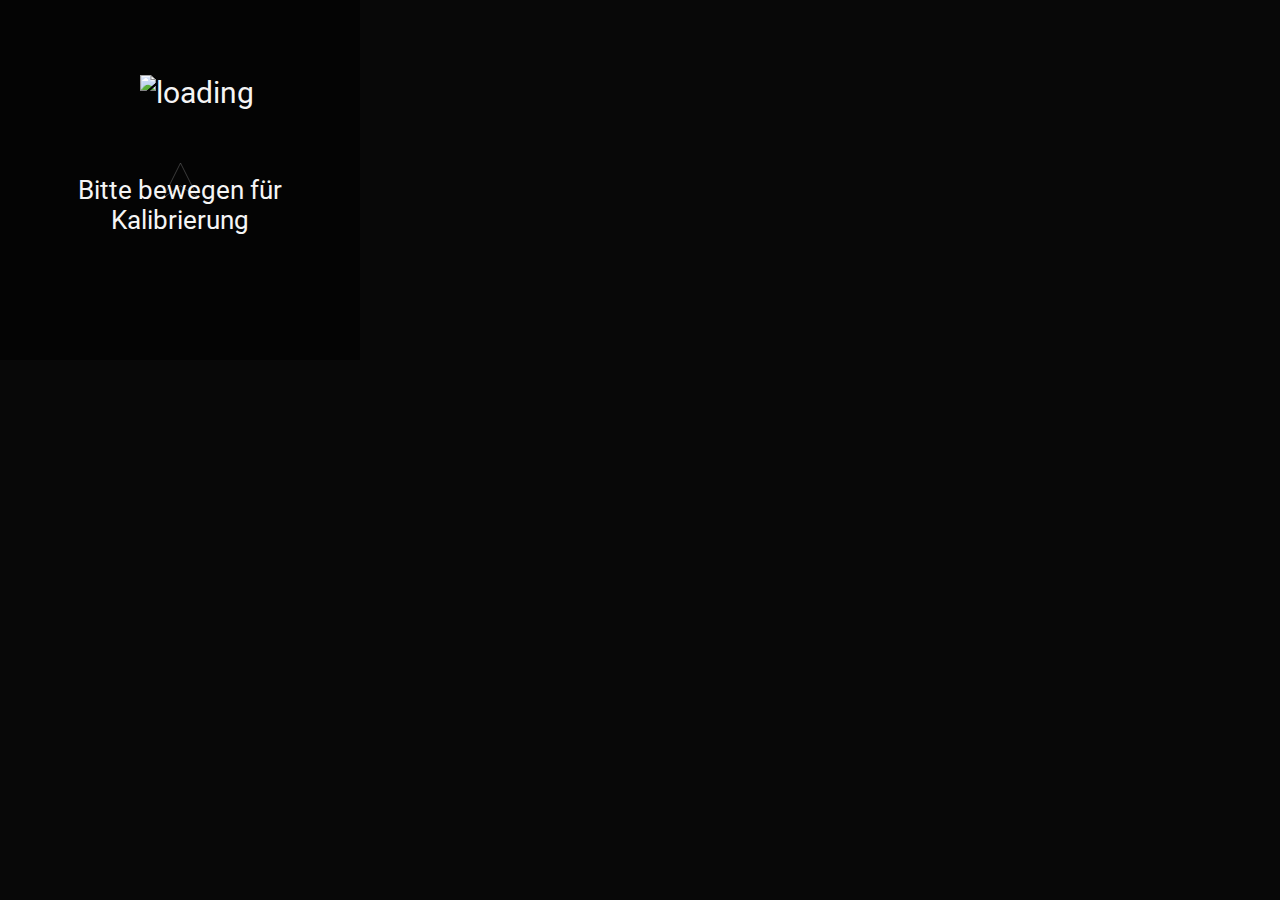
==== commit 04289784: "no message" ====
--- a/index.html
+++ b/index.html
@@ -17,7 +17,7 @@
         <div id="pushMessage"></div>
         <!--        <div data-role="content" class="ui-content new_margin_content" >-->
         <!-- Wenn Position abgerufen wird wieder einblenden -->
-      <div id="divGeoWait"><img id="loader" src="img/loading.svg" alt="loading">
+      <div id="divGeoWait"><img id="loader" src="img/Ladezirkel_schwarz.gif" alt="loading">
             <div id="textGeoWait">Bitte bewegen für Kalibrierung</div>
         </div>
         <div id="center"></div>
--- a/css/style.css
+++ b/css/style.css
@@ -262,7 +262,7 @@
     padding: 0;
     width: 80px;
     margin-left: 140px;
-    margin-top: 95px;
+    margin-top: 75px;
 }
 
 
